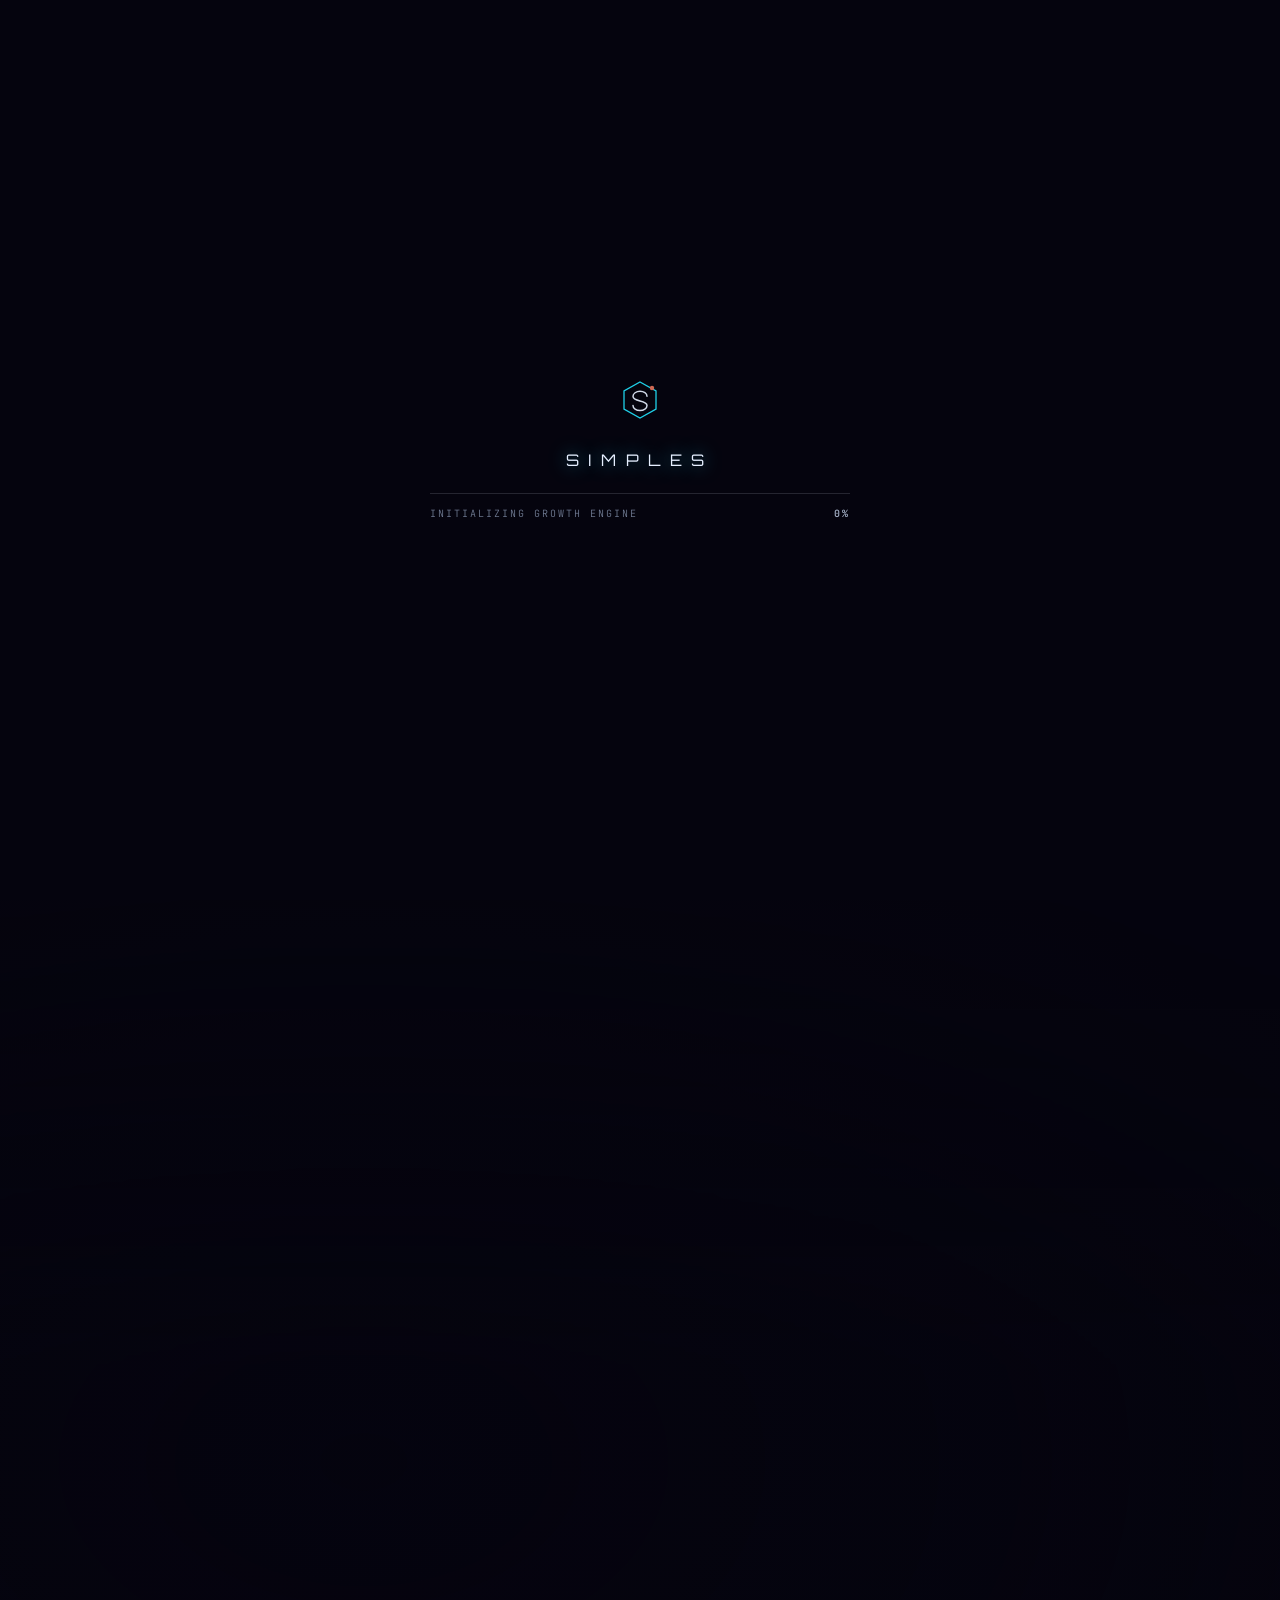
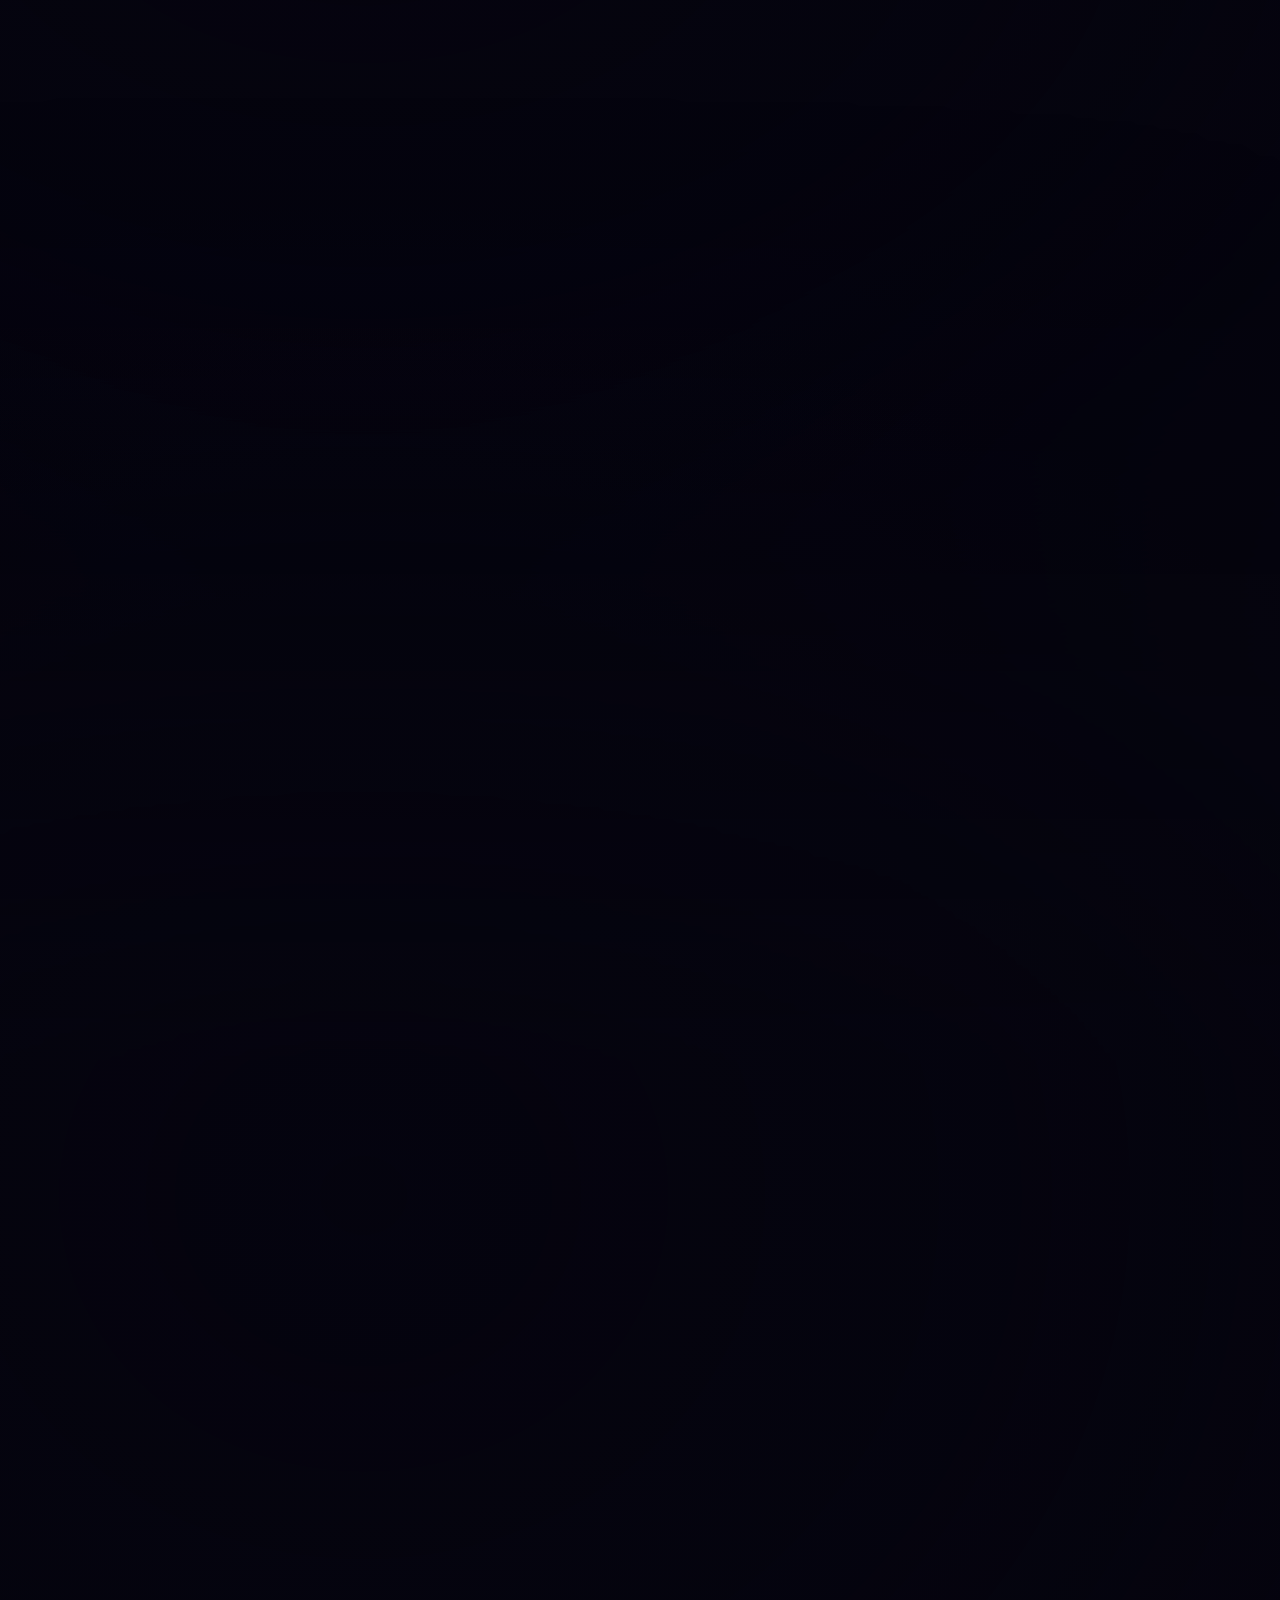
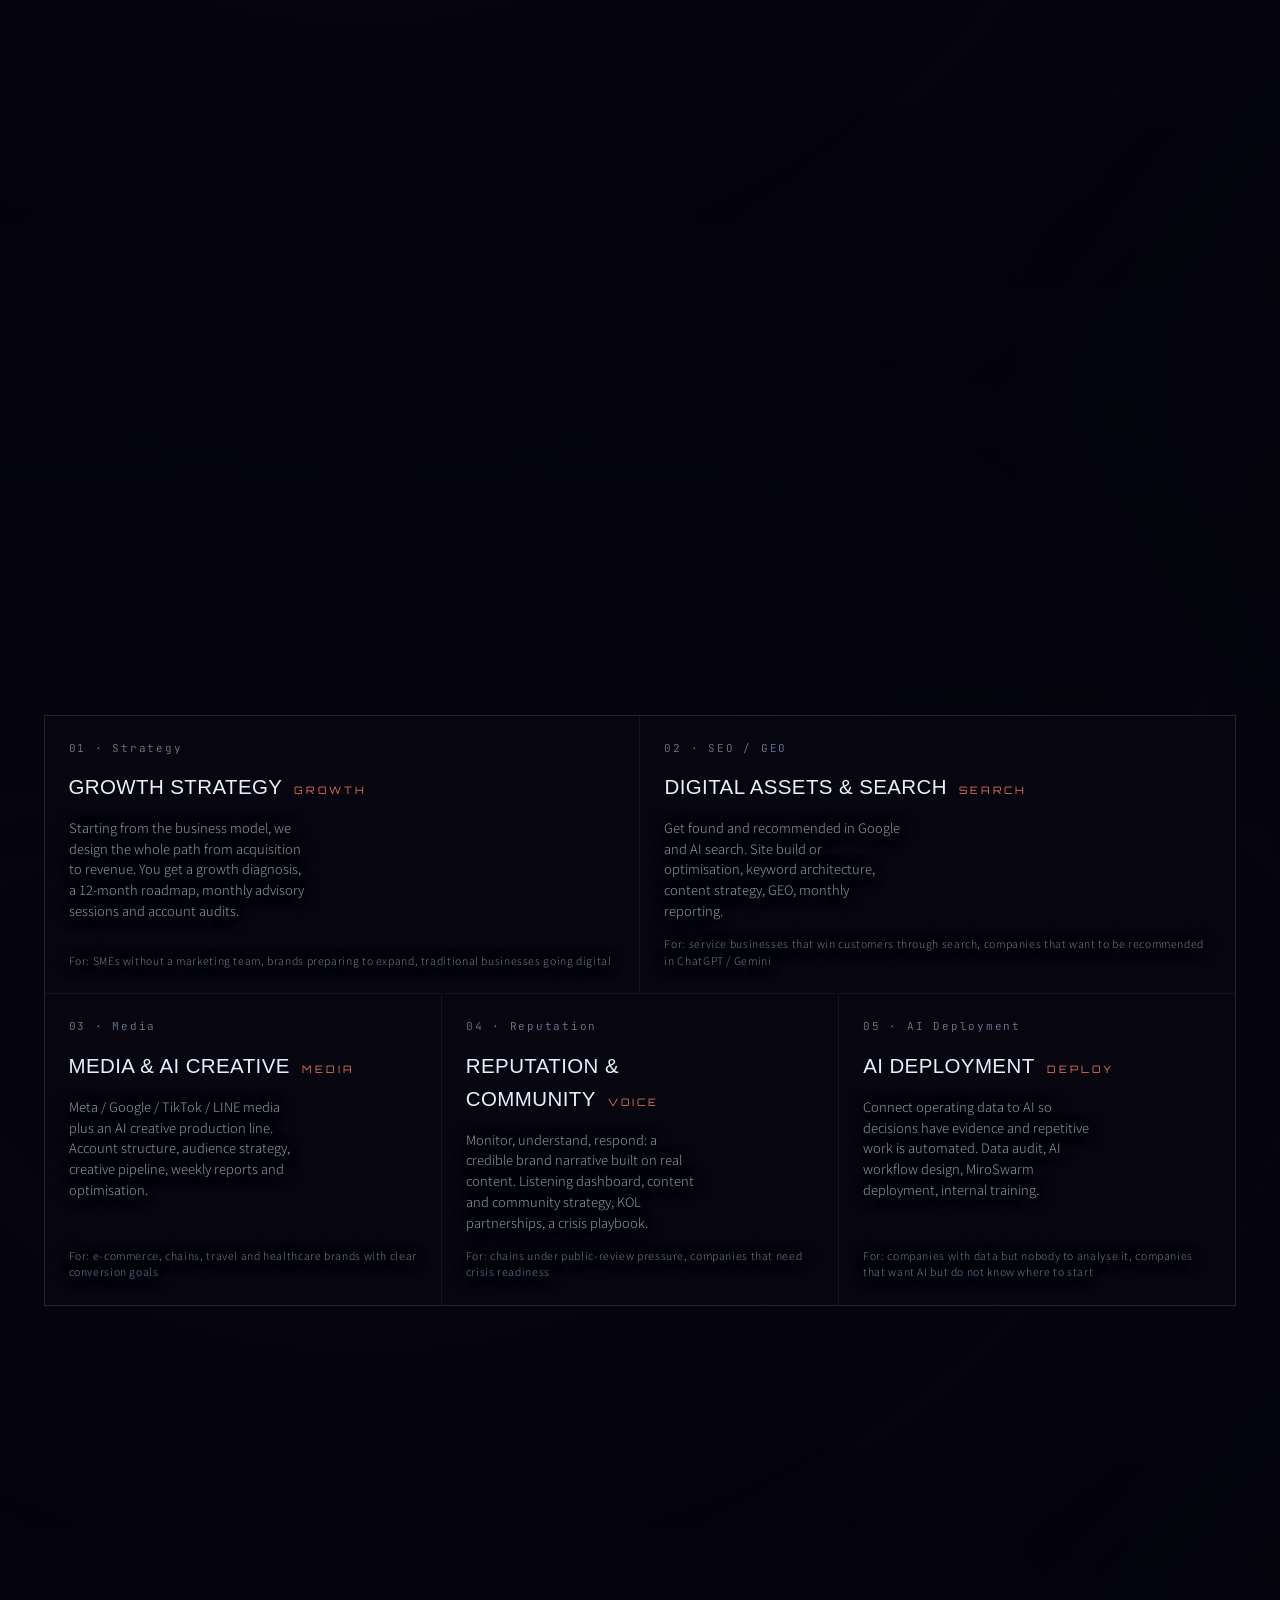
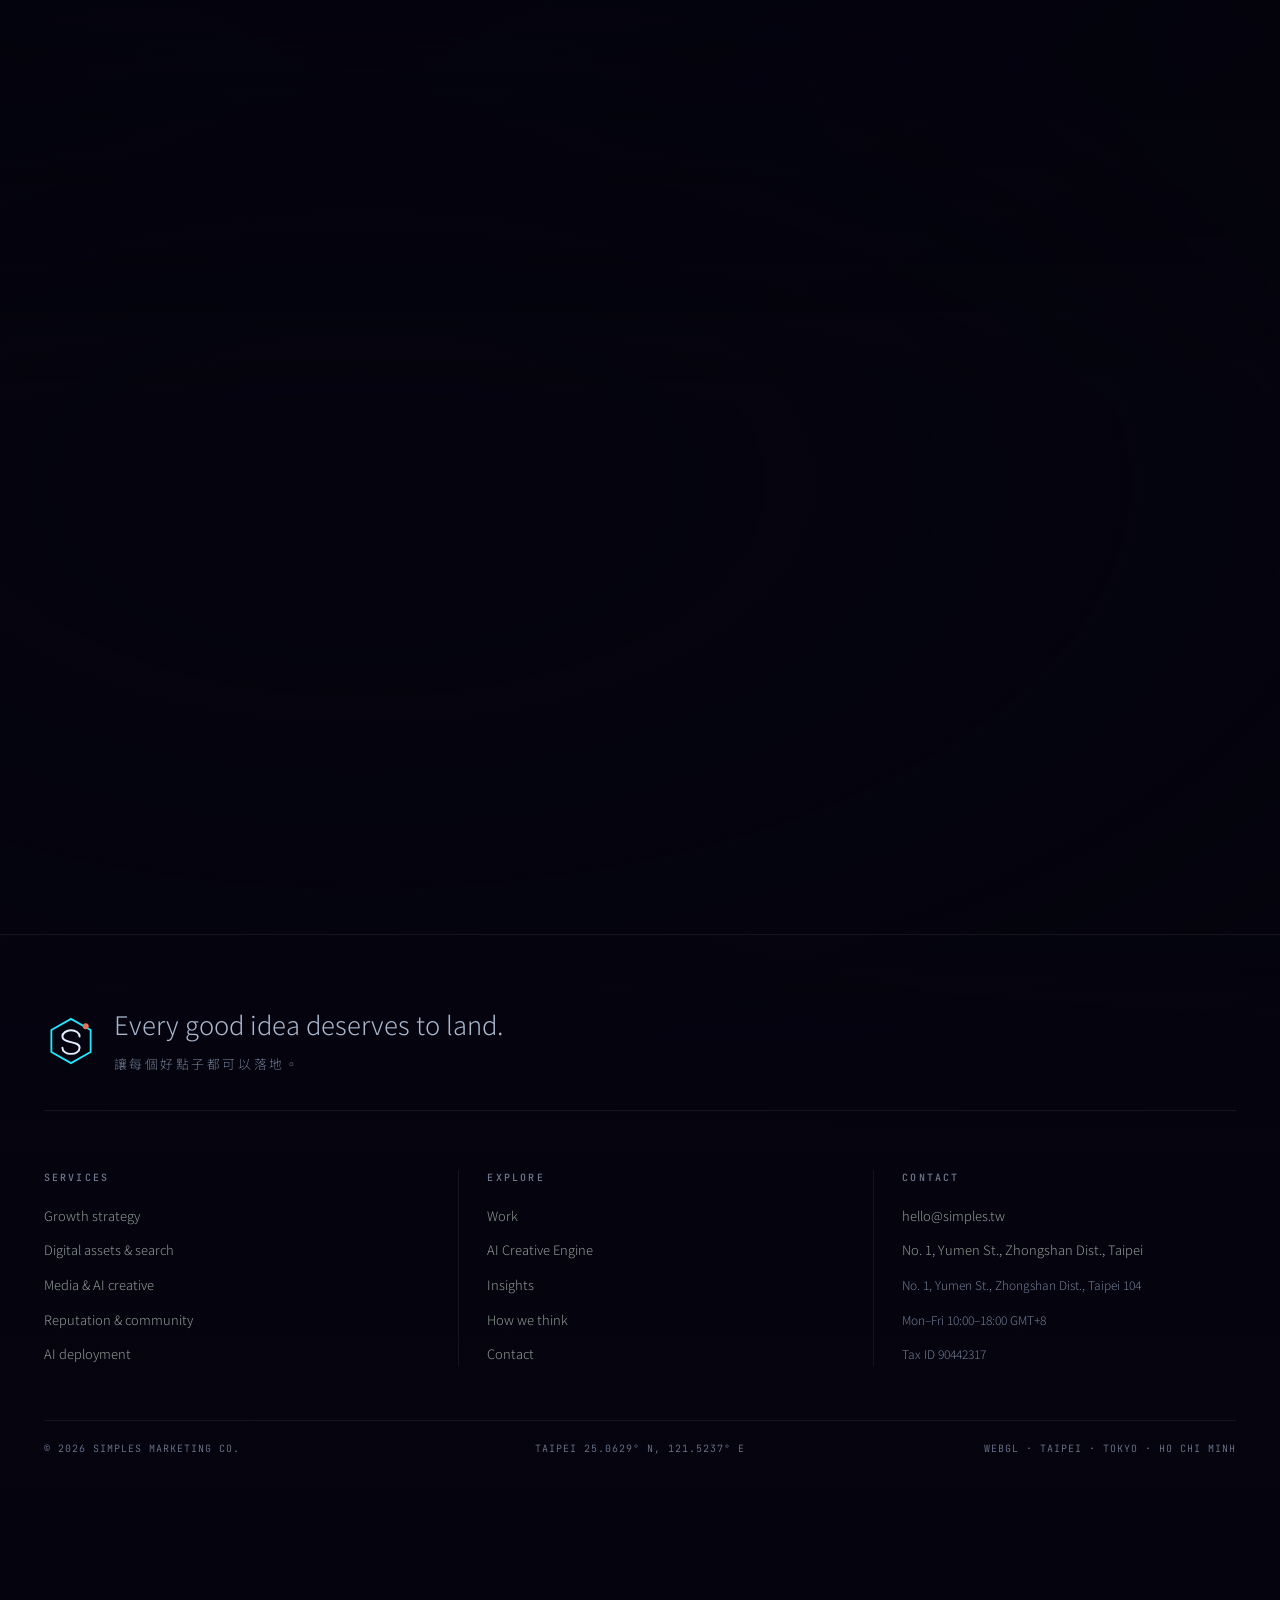
==== en/index.html @ 26baadcf "Make English a real page set under en/ instead of a runtime swap For search and AI indexing each lan" ====
<!DOCTYPE html>
<html lang="en" data-lang="en">
<head>
<meta charset="utf-8">
<meta name="viewport" content="width=device-width, initial-scale=1, viewport-fit=cover">
<title>Simples | Every good idea deserves to land</title>
<meta name="description" content="Simples is a Taipei marketing consultancy that works with AI and systems thinking. Strategy, search, media, reputation, AI deployment — turning &quot;why customers buy&quot; into a system that can be understood, repeated and scaled.">
<meta property="og:title" content="Simples | Every good idea deserves to land">
<meta property="og:description" content="A marketing consultancy that works with AI and systems thinking. Strategy, search, media, reputation, AI deployment.">
<meta property="og:locale" content="en_US">
<link rel="icon" href="data:image/svg+xml,%3Csvg xmlns='http://www.w3.org/2000/svg' viewBox='0 0 32 32'%3E%3Crect width='32' height='32' fill='%2305040e'/%3E%3Cpath d='M16 3l12 7v13l-12 7-12-7V10z' fill='none' stroke='%2322e6ff' stroke-width='1.6'/%3E%3Ccircle cx='24' cy='8' r='2.2' fill='%23e5745c'/%3E%3C/svg%3E">
<link rel="canonical" href="https://simples.com.tw/en/">
<link rel="alternate" hreflang="zh-Hant-TW" href="https://simples.com.tw/">
<link rel="alternate" hreflang="en" href="https://simples.com.tw/en/">
<link rel="alternate" hreflang="x-default" href="https://simples.com.tw/">
<link rel="stylesheet" href="../secret-pathways-assets/fonts.css">
<link rel="preconnect" href="https://fonts.googleapis.com">
<link rel="preconnect" href="https://fonts.gstatic.com" crossorigin>
<link rel="stylesheet" href="https://fonts.googleapis.com/css2?family=Noto+Sans+TC:wght@300;400;500;700&family=Orbitron:wght@500;700;900&family=JetBrains+Mono:wght@400;500&display=swap">
<style>
/* ============================================================= tokens */
:root{
  --ink:#05040e;          /* page black, a shade of violet in it */
  --ink-2:#0b0918;        /* raised black */
  --bone:#e6efff;         /* the cold white of the wordmark */
  --bone-dim:#a9b6cc;
  --muted:#6f7a92;
  --line:rgba(230,239,255,.13);
  --line-soft:rgba(230,239,255,.07);
  --neon:#22e6ff;         /* the cyan every tube on the page burns */
  --neon-dim:#0fb3c9;
  --coral:#e5745c;        /* the signage colour, carried over from the brand */
  --coral-hot:#ff8a66;
  --vermilion:#e5745c;    /* legacy names, kept so the grammar above still reads */
  --ember:#ff8a66;
  --gold:#22e6ff;
  --pad:clamp(20px, 3.4vw, 56px);
  --nav-h:84px;
  --ease:cubic-bezier(.22,.61,.36,1);
  --ease-out:cubic-bezier(.16,1,.3,1);
  --ease-io:cubic-bezier(.65,0,.35,1);
}
*,*::before,*::after{box-sizing:border-box}
html{ -webkit-text-size-adjust:100%; scroll-behavior:auto; }
body{
  margin:0; background:var(--ink); color:var(--bone);
  font-family:'Onest','Noto Sans TC','PingFang TC','Microsoft JhengHei',system-ui,sans-serif;
  font-weight:300; font-size:16px; line-height:1.6;
  -webkit-font-smoothing:antialiased; -moz-osx-font-smoothing:grayscale;
  overflow-x:hidden;
}
body.is-locked{ overflow:hidden; height:100vh; }
::selection{ background:var(--neon); color:var(--ink); }
img{max-width:100%;display:block}
a{color:inherit;text-decoration:none}
button{font:inherit;color:inherit;background:none;border:0;cursor:pointer}

/* ============================================================= layers */
#gl{
  position:fixed; inset:0; width:100%; height:100%;
  display:block; z-index:0; background:#05040e;
}
#grain{
  position:fixed; inset:-1px; z-index:60; pointer-events:none;
  opacity:.055; mix-blend-mode:overlay;
  background-repeat:repeat; background-size:180px 180px;
}
#vignette{
  position:fixed; inset:0; z-index:55; pointer-events:none;
  background:radial-gradient(125% 95% at 50% 42%, transparent 40%, rgba(3,2,9,.55) 100%);
}
.page{ position:relative; z-index:10; }

/* ============================================================= type */
.eyebrow{
  font-size:10px; font-weight:500; letter-spacing:.22em; text-transform:uppercase;
  color:var(--bone-dim); text-shadow:0 1px 16px rgba(4,3,12,.9);
}
.jp{ font-family:'Noto Sans TC','NotoJP','Onest',sans-serif; font-weight:400; }
h1,h2,h3{ font-weight:400; margin:0; letter-spacing:-.005em; }
.display{
  text-transform:uppercase; line-height:1.055; letter-spacing:-.012em;
  font-weight:400; text-shadow:0 2px 34px rgba(4,3,12,.72);
}
.h-hero{ font-size:clamp(26px,3.05vw,46px); }
.h-sec{ font-size:clamp(30px,4.0vw,60px); }
.body-lg{ font-size:clamp(14px,1.02vw,17px); line-height:1.72; color:#b4bfb7; font-weight:300; text-shadow:0 1px 20px rgba(4,3,12,.88); }
.body{ font-size:14px; line-height:1.68; color:#9aa5a0; font-weight:300; text-shadow:0 1px 18px rgba(4,3,12,.85); }
.num{ font-size:clamp(26px,2.5vw,36px); font-weight:300; letter-spacing:-.02em; color:var(--bone); font-variant-numeric:tabular-nums; }

/* ============================================================= reveal */
[data-rv]{ opacity:0; }
[data-rv="up"]{ transform:translate3d(0,26px,0); }
[data-rv="fade"]{ transform:none; }
[data-rv].rv-in{ opacity:1; transform:none;
  transition:opacity .9s var(--ease-out), transform 1.05s var(--ease-out); }
.mask-line{ display:block; overflow:hidden; }
.mask-line:not(.word-reveal) > span{ display:block; transform:translate3d(0,110%,0); }
.rv-in .mask-line:not(.word-reveal) > span, .mask-line:not(.word-reveal).rv-in > span{ transform:none; }
.mask-line:not(.word-reveal) > span{ transition:transform 1.05s var(--ease-out); }
.word-mask{ display:inline-block; overflow:hidden; vertical-align:top; }
.word{
  display:inline-block; opacity:0; transform:translate3d(0,112%,0); will-change:transform,opacity;
  transition:transform .82s var(--ease-out), opacity .5s var(--ease-out);
  transition-delay:var(--word-delay,0ms);
}
.word-reveal.rv-in .word{ opacity:1; transform:none; }
.ph{ white-space:nowrap; }

/* ============================================================= preloader */
#pre{
  position:fixed; inset:0; z-index:100; background:#05040e;
  display:flex; align-items:center; justify-content:center;
  transition:opacity .8s var(--ease), visibility .8s;
}
#pre.done{ opacity:0; visibility:hidden; pointer-events:none; }
.pre-in{ width:min(420px,74vw); text-align:center; }
.pre-mark{ margin:0 auto 26px; width:44px; height:44px; opacity:.9; }
.pre-mark svg{ width:100%; height:100%; display:block; }
.pre-jp{ font-size:12px; letter-spacing:.5em; color:var(--bone-dim); margin-bottom:20px; }
.pre-bar{ position:relative; height:1px; background:rgba(230,239,255,.14); overflow:hidden; }
.pre-bar i{ position:absolute; inset:0 100% 0 0; background:var(--bone); transition:right .35s linear; }
.pre-meta{ display:flex; justify-content:space-between; margin-top:12px;
  font-size:10px; letter-spacing:.2em; text-transform:uppercase; color:var(--muted); }
.pre-meta b{ font-weight:500; color:var(--bone-dim); font-variant-numeric:tabular-nums; }

/* ============================================================= nav */
.nav{
  /* Width comes from --vw, not from right:0. A fixed element resolves its
     inset against the initial containing block, and the page's own horizontal
     overflow makes that block wider than the screen — 437 against a 390 phone,
     860 against a 768 tablet — which carried the burger off the right edge.
     --vw is the layout viewport, written on every resize. */
  position:fixed; top:0; left:0; width:var(--vw, 100%); height:var(--nav-h); z-index:50;
  display:flex; align-items:center; gap:24px; padding:0 var(--pad);
  transition:transform .55s var(--ease);
}
/* The sticky wash sits on its own layer rather than on the bar. A
   backdrop-filter promotes its element to the containing block for any
   position:fixed descendant, and the bar holds the mobile menu sheet — put the
   blur here and the sheet was measured against an 84px bar instead of the
   frame, for as long as the blur took to fade. */
.nav::before{
  content:''; position:absolute; inset:0; z-index:-1; pointer-events:none;
  background:rgba(5,4,14,.62);
  backdrop-filter:blur(14px) saturate(1.1); -webkit-backdrop-filter:blur(14px) saturate(1.1);
  opacity:0; transition:opacity .5s linear;
}
.nav.stuck::before{ opacity:1; }
.nav::after{
  content:''; position:absolute; left:var(--pad); right:var(--pad); bottom:0; height:1px;
  background:var(--line-soft); opacity:0; transition:opacity .5s;
}
.nav.stuck::after{ opacity:1; }
.nav.hide{ transform:translate3d(0,-101%,0); }
.brand{ display:flex; align-items:center; gap:11px; flex:0 0 auto; }
.brand svg{ width:34px; height:34px; display:block; }
.brand-tx{ display:flex; flex-direction:column; line-height:1; gap:3px; }
.brand-tx b{ font-size:12px; font-weight:500; letter-spacing:.26em; }
.brand-tx i{ font-style:normal; font-size:8px; letter-spacing:.34em; color:var(--muted); }
.nav-links{ display:flex; gap:clamp(18px,2.6vw,46px); margin-left:auto; }
.nav-link{
  position:relative; font-size:11px; font-weight:500; letter-spacing:.2em; text-transform:uppercase;
  color:var(--bone-dim); display:block; height:15px; line-height:15px; overflow:hidden;
}
.nav-link span{ display:block; height:15px; line-height:15px; transition:transform .55s var(--ease-out), color .3s; }
.nav-link .alt{ position:absolute; inset:0; transform:translate3d(0,100%,0); color:var(--bone); letter-spacing:.32em; }
.nav-link:hover span{ transform:translate3d(0,-100%,0); }
.nav-link:hover .alt{ transform:none; }
.nav-link.on{ color:var(--bone); }
.nav-link.on::after{ content:''; position:absolute; left:0; bottom:0; width:100%; height:1px; background:var(--vermilion); }
.nav-burger{ margin-left:clamp(18px,2.6vw,42px); width:26px; height:16px; position:relative; flex:0 0 auto; }
.nav-burger i{ position:absolute; right:0; height:1.5px; background:var(--bone); transition:width .45s var(--ease-out), transform .45s var(--ease-out); }
.nav-burger i:nth-child(1){ top:4px; width:26px; }
.nav-burger i:nth-child(2){ top:11px; width:17px; }
.nav-burger:hover i:nth-child(2){ width:26px; }
.nav-burger:hover i:nth-child(1){ width:17px; }

/* ============================================================= hero */
.hero{ position:relative; min-height:100svh; padding:0 var(--pad); display:flex; flex-direction:column; }
.hero::before{ content:''; position:absolute; left:0; right:0; top:0; height:46%; pointer-events:none;
  background:linear-gradient(rgba(4,3,13,.72), rgba(4,3,13,.34) 46%, transparent); }
.hero-top{ padding-top:calc(var(--nav-h) + clamp(12px,2.6vh,34px)); max-width:min(560px,46vw); position:relative; z-index:2; }
.hero-top .eyebrow{ display:flex; align-items:center; gap:10px; margin-bottom:20px; }
.hero-top .eyebrow .dot{ width:5px; height:5px; border-radius:50%; background:var(--vermilion); box-shadow:0 0 10px var(--vermilion); }
.hero h1{ margin-bottom:18px; }
.hero-sub{ max-width:322px; text-shadow:0 1px 26px rgba(4,3,12,.95); }
.hero-spacer{ flex:1 1 auto; min-height:clamp(140px,26vh,300px); }
.hero-foot{ padding-bottom:clamp(22px,4.2vh,42px); position:relative; z-index:2; }
.hero-cue{ display:flex; align-items:center; justify-content:flex-end; gap:12px; margin-bottom:14px;
  font-size:9px; letter-spacing:.3em; text-transform:uppercase; color:var(--muted); }
.hero-cue .track{ width:54px; height:1px; background:var(--line); position:relative; overflow:hidden; }
.hero-cue .track i{ position:absolute; inset:0; background:var(--bone); transform-origin:left;
  animation:cue 2.8s var(--ease-io) infinite; }
.chapters{
  display:grid; grid-template-columns:repeat(4,1fr); gap:clamp(14px,2.4vw,40px);
  border-top:1px solid var(--line-soft); padding-top:18px;
}
.chip{ display:flex; gap:14px; align-items:flex-start; cursor:pointer; }
.chip .num{ line-height:1; flex:0 0 auto; transition:color .4s, transform .5s var(--ease-out); }
.chip .tx{ min-width:0; padding-top:3px; }
.chip b{ display:block; font-size:10px; font-weight:500; letter-spacing:.2em; text-transform:uppercase;
  color:var(--bone-dim); margin-bottom:6px; transition:color .4s;
  text-shadow:0 1px 16px rgba(4,3,12,.9); }
.chip p{ margin:0; font-size:11px; line-height:1.5; color:#7d8781; max-width:22ch;
  transition:color .4s; }
.chip:hover .num{ color:var(--ember); transform:translate3d(0,-2px,0); }
.chip:hover b{ color:var(--bone); }
.chip:hover p{ color:var(--bone-dim); }
.chip.on .num{ color:var(--ember); }
.chip.on b{ color:var(--bone); }
/* the floating window: a generated Sanmon still carried over the hero */
.peek{
  position:absolute; z-index:2; right:clamp(78px,11vw,190px); top:clamp(132px,25vh,238px);
  width:clamp(150px,16vw,262px); display:block;
  transition:transform .8s var(--ease-out);
}
.peek-fr{ display:block; aspect-ratio:16/10;
  background:linear-gradient(180deg, rgba(4,3,13,.04) 24%, rgba(4,3,13,.48) 100%),
    url('../secret-pathways-assets/cases/engine-billboards.webp') center / cover no-repeat;
  outline:1px solid rgba(230,239,255,.16); outline-offset:-1px;
  box-shadow:0 34px 70px -30px rgba(0,0,0,.9); transition:outline-color .5s; }
.peek:hover{ transform:translate3d(0,-5px,0); }
.peek:hover .peek-fr{ outline-color:rgba(230,239,255,.42); }
.peek-play{ position:absolute; top:0; right:0; left:0; bottom:auto; aspect-ratio:16/10;
  display:grid; place-items:center; pointer-events:none; }
.peek-play svg{ width:clamp(30px,3.2vw,46px); height:auto; filter:drop-shadow(0 2px 12px rgba(0,0,0,.7));
  transition:transform .55s var(--ease-out); }
.peek:hover .peek-play svg{ transform:scale(1.14); }
.peek-cap{ display:flex; align-items:baseline; gap:9px; margin-top:9px; }
.peek-cap b{ font-size:11px; font-weight:400; letter-spacing:.24em; color:var(--bone-dim); }
.peek-cap i{ font-style:normal; font-size:9px; letter-spacing:.2em; text-transform:uppercase; color:var(--muted); }
@media (max-width:820px){ .peek{ display:none; } }

.hero-side{
  position:absolute; z-index:2; right:var(--pad); top:50%; transform:translateY(-50%);
  display:flex; flex-direction:column; align-items:center; gap:14px; pointer-events:none;
}
.hero-side .v{ writing-mode:vertical-rl; font-size:13px; letter-spacing:.62em; color:rgba(230,239,255,.5); }
@keyframes cue{ 0%{transform:scaleX(0)} 42%{transform:scaleX(1)} 100%{transform:scaleX(1) translateX(100%)} }

/* ============================================================= sections */
.sec{ position:relative; padding:clamp(88px,15vh,190px) var(--pad); }
.sec::before{
  content:''; position:absolute; inset:-22% -4%; z-index:-1; pointer-events:none;
  background:radial-gradient(110% 62% at 30% 50%, rgba(5,4,15,.88), rgba(5,4,15,.62) 42%, rgba(5,4,15,.18) 74%, rgba(5,4,15,0));
  /* A chapter's scrim is there to hold its own copy off the sanctuary, and it
     is inset -22% so its edges never land as a seam. That overshoot, plus the
     section's top padding, means it was washing most of a screen of scene
     above the chapter — the frame stayed masked long after the hero had let
     go of it. The mask takes the top of it back off: nothing at the very top,
     full strength by the time the chapter's own first line arrives. */
  -webkit-mask-image:linear-gradient(transparent, #000 44%);
          mask-image:linear-gradient(transparent, #000 44%);
}
#pathways::before{ background:radial-gradient(108% 64% at 50% 50%, rgba(5,4,15,.70), rgba(5,4,15,.44) 50%, rgba(5,4,15,0)); }
#eternity::before{ background:radial-gradient(82% 58% at 50% 46%, rgba(5,4,15,.26), rgba(5,4,15,.66) 56%, rgba(5,4,15,.90) 82%, rgba(5,4,15,0)); }
.foot::before{
  content:''; position:absolute; inset:0; z-index:-1; pointer-events:none;
  background:linear-gradient(rgba(5,4,15,.55), rgba(5,4,15,.94) 40%, rgba(5,4,15,.98));
}
.sec-head{ display:flex; align-items:baseline; gap:16px; margin-bottom:clamp(30px,5vh,66px); }
.sec-head .k{ font-size:10px; font-weight:500; letter-spacing:.24em; text-transform:uppercase; color:var(--muted); }
.sec-head .k b{ color:var(--vermilion); font-weight:500; }
.rule{ flex:1 1 auto; height:1px; background:var(--line-soft); }

/* — chapter I: the gate */
.gate-grid{ display:grid; grid-template-columns:minmax(0,1.02fr) minmax(0,1fr); gap:clamp(28px,5vw,90px); align-items:start; }
.gate-grid h2{ max-width:11ch; }
.gate-copy{ padding-top:6px; }
.gate-copy .lead{ font-size:clamp(15px,1.16vw,19px); line-height:1.66; color:#c2cdc5; text-shadow:0 1px 20px rgba(4,3,12,.9); }
.gate-copy .lead + p{ margin-top:20px; }
.arrowlink{ display:inline-flex; align-items:center; gap:12px; margin-top:34px;
  font-size:11px; font-weight:500; letter-spacing:.2em; text-transform:uppercase; color:var(--bone); }
.arrowlink .ar{ width:34px; height:34px; border:1px solid var(--line); border-radius:50%;
  display:grid; place-items:center; transition:background .45s var(--ease), border-color .45s, transform .5s var(--ease-out); }
.arrowlink .ar svg{ width:13px; height:13px; transition:transform .5s var(--ease-out); }
.arrowlink:hover .ar{ background:var(--bone); border-color:var(--bone); }
.arrowlink:hover .ar svg{ transform:translate3d(2px,-2px,0); }
.arrowlink:hover .ar svg path{ stroke:#05040e; }
.gate-stats{ display:flex; gap:clamp(24px,4vw,62px); margin-top:clamp(46px,8vh,96px); border-top:1px solid var(--line-soft); padding-top:24px; }
.gate-stats div b{ display:block; font-size:clamp(22px,2.1vw,32px); font-weight:300; letter-spacing:-.02em; }
.gate-stats div span{ font-size:10px; letter-spacing:.2em; text-transform:uppercase; color:var(--muted); }

/* — chapter II: pathways cards */
.cards{ display:grid; grid-template-columns:repeat(3,1fr); gap:clamp(10px,1.4vw,22px); align-items:start; }
.card{ position:relative; cursor:pointer; }
.card:nth-child(1){ transform:translateY(0); }
.card:nth-child(2){ transform:translateY(clamp(26px,5vw,74px)); }
.card:nth-child(3){ transform:translateY(clamp(52px,10vw,148px)); }
/* the frame is a hole punched in the page — the scene is rendered straight
   into this rectangle with a scissored viewport, so each card is a live
   window onto a different corner of the sanctuary */
.card-fr{
  position:relative; aspect-ratio:4/5; background:transparent;
  outline:1px solid var(--line-soft); outline-offset:-1px;
  transition:outline-color .5s var(--ease);
}
.card:hover .card-fr{ outline-color:rgba(230,239,255,.30); }
.card:nth-child(1) .card-fr{
  background:
    linear-gradient(180deg,rgba(4,3,13,.04) 36%,rgba(4,3,13,.72) 100%),
    url('../secret-pathways-assets/cases/retail-neon-street.webp') center / cover no-repeat;
}
.card:nth-child(2) .card-fr{
  background:
    linear-gradient(180deg,rgba(4,3,13,.06) 36%,rgba(4,3,13,.74) 100%),
    url('../secret-pathways-assets/cases/resort-pool-dusk.webp') center / cover no-repeat;
}
.card:nth-child(3) .card-fr{
  background:
    linear-gradient(180deg,rgba(4,3,13,.05) 36%,rgba(4,3,13,.74) 100%),
    url('../secret-pathways-assets/cases/clinic-room.webp') center 40% / cover no-repeat;
}
.card-fr::after{ content:''; position:absolute; inset:0;
  background:linear-gradient(transparent 46%, rgba(5,4,14,.80)); pointer-events:none; }
/* The fabric overdraws its card by CL_BLEED on every side so the billow and
   the contact shadow have somewhere to go, so the frame cannot clip it. The
   card's outline is not here at all: it is drawn in the cloth shader, where it
   can follow the folds instead of tracing the flat box behind them. */
.cloth-out{ position:absolute; pointer-events:none; z-index:1; }
.on-cloth{ background:none !important; outline:0 !important; overflow:visible; }
.on-cloth::after{ display:none; }

/* ------------------------------------------------- the lights in the stills
   The three plates each have one source in them — two blood moons and a lit
   stone lantern — and they are the only warm thing in an otherwise cold set of
   images. A glow laid over each one, screened so it adds light rather than
   painting over it, is enough to make a flat still look like it is burning.

   Two tracks per light, at durations that do not divide into each other: the
   wrapper swells, the gradient inside it pulses. One track on its own reads as
   a loop within a couple of seconds; two beating against each other do not
   come back around inside the time anyone looks at a card.

   The moon and the lantern are not the same event. A flame gutters — short,
   irregular, deep — so the lantern's track is written unevenly by hand. A moon
   only breathes through moving air, so the moons get a slow, shallow swell and
   nothing more. Giving them both a flicker is what makes this kind of thing
   look like a novelty; the difference is the whole effect. */
.card-fr{ isolation:isolate; }        /* keep the screen blend inside the card */
.glow{
  position:absolute; z-index:1; pointer-events:none;
  left:var(--gx); top:var(--gy); width:calc(var(--gr) * 2); aspect-ratio:1;
  translate:-50% -50%;                /* leaves transform free for the swell */
  mix-blend-mode:screen;
  animation:glow-swell var(--gt2) var(--ease-io) infinite alternate;
}
.glow::before{
  content:''; position:absolute; inset:0; border-radius:50%;
  background:radial-gradient(closest-side, var(--gc1), var(--gc2) 40%, transparent 72%);
  animation:glow-pulse var(--gt) var(--ease-io) infinite;
}
@keyframes glow-swell{ from{ transform:scale(.93); } to{ transform:scale(1.07); } }
@keyframes glow-pulse{ from{ opacity:.78; } 50%{ opacity:1; } to{ opacity:.78; } }
/* a flame does not breathe, it gutters */
@keyframes glow-flame{
  0%{ opacity:.74 }   6%{ opacity:.97 }  12%{ opacity:.63 }  19%{ opacity:.90 }
  27%{ opacity:.55 }  34%{ opacity:.94 } 42%{ opacity:.71 }  51%{ opacity:1 }
  58%{ opacity:.60 }  66%{ opacity:.88 } 74%{ opacity:.67 }  83%{ opacity:.96 }
  91%{ opacity:.72 } 100%{ opacity:.74 }
}
.glow--flame::before{ animation-name:glow-flame; }
.glow--flame{ animation-duration:var(--gt2); }
@media (prefers-reduced-motion:reduce){
  .glow, .glow::before{ animation:none; }
}
.no-webgl .card-fr{ background:linear-gradient(150deg,#0e1a2a,#08060f 62%,#2a1210); }
/* If WebGL will not start, the page stays a page: the scene simply becomes a
   still, and the wordmark moves from the 3-D layer into the document. */
.word-fb{ display:none; }
.no-webgl #gl, .no-webgl .peek-play{ display:none; }
/* fixed, or the gradient is measured against a 6000-pixel body box and the
   moon ends up somewhere around the curriculum table */
.no-webgl body{ background:
  radial-gradient(11vw 11vw at 73% 17%, rgba(255,150,110,.95), rgba(229,116,92,.62) 44%, rgba(120,40,30,.20) 64%, transparent 72%),
  radial-gradient(38vw 32vw at 50% 46%, rgba(34,200,230,.34), rgba(20,90,120,.18) 54%, transparent 74%),
  radial-gradient(120% 80% at 50% 0%, rgba(90,70,170,.20), transparent 60%), #05040e;
  background-attachment:fixed; }
.no-webgl .peek-fr{ background:linear-gradient(160deg,#122a34,#08060f 55%,#2a1410); }
.no-webgl .word-fb{
  display:block; position:absolute; left:0; right:0; bottom:16%; z-index:1;
  font-family:'Orbitron','Onest',sans-serif; font-weight:900; font-size:14.6vw; line-height:.78;
  letter-spacing:.06em; text-align:center; pointer-events:none;
  background:linear-gradient(#d6faff, #22e6ff 70%, #0fb3c9); -webkit-background-clip:text; background-clip:text;
  color:transparent;
}
/* The live hero has no foot scrim, but the fallback still needs one: there it
   stands on a bright CSS sky rather than a night scene, and the chips and the
   wordmark have nothing else holding them off it. So this carries the whole
   declaration now rather than re-colouring one it used to inherit. */
.no-webgl .hero::after{ content:''; position:absolute; left:0; right:0; bottom:0; height:34%;
  pointer-events:none; background:linear-gradient(transparent, rgba(4,3,12,.72) 52%, rgba(4,3,12,.96)); }
.no-webgl .sec::before, .no-webgl #pathways::before, .no-webgl #eternity::before{ background:none; }
.card-lab{ position:absolute; left:16px; right:16px; bottom:14px; z-index:2;
  display:flex; align-items:flex-end; justify-content:space-between; gap:10px; }
.card-lab b{ font-size:clamp(13px,1.15vw,17px); font-weight:400; letter-spacing:.02em; text-transform:uppercase; }
.card-lab .jp{ font-size:11px; letter-spacing:.3em; color:rgba(230,239,255,.62); }
.card-ar{ position:absolute; top:14px; right:14px; z-index:2; width:26px; height:26px;
  opacity:0; transform:translate3d(-4px,4px,0); transition:.5s var(--ease-out); }
.card:hover .card-ar{ opacity:1; transform:none; }
.card-meta{ display:flex; justify-content:space-between; margin-top:12px;
  font-size:10px; letter-spacing:.16em; text-transform:uppercase; color:var(--muted); }

/* — chapter III: curriculum */
.cur-head{ display:grid; grid-template-columns:minmax(0,1fr) minmax(0,.72fr); gap:clamp(28px,5vw,90px); align-items:end; margin-bottom:clamp(34px,6vh,72px); }
.cur-head h2{ max-width:13ch; }
.cur{ border-top:1px solid var(--line-soft); }
.les{
  position:relative; display:grid; align-items:center;
  grid-template-columns:64px minmax(0,1.05fr) minmax(0,1.25fr) 86px;
  gap:clamp(14px,2.4vw,40px);
  padding:clamp(20px,2.4vw,30px) 0; border-bottom:1px solid var(--line-soft);
  cursor:pointer; transition:padding .5s var(--ease-out);
}
.les::before{ content:''; position:absolute; left:calc(var(--pad) * -1); right:0; top:0; bottom:0;
  background:linear-gradient(90deg, rgba(229,116,92,.09), transparent 46%);
  opacity:0; transition:opacity .55s var(--ease); pointer-events:none; }
.les:hover::before{ opacity:1; }
.les:hover{ padding-left:clamp(8px,1.2vw,18px); }
.les .k{ font-size:11px; letter-spacing:.16em; color:var(--muted); font-variant-numeric:tabular-nums; transition:color .4s; }
.les:hover .k{ color:var(--vermilion); }
.les h3{ font-size:clamp(16px,1.5vw,23px); font-weight:400; letter-spacing:-.005em; }
.les h3 em{ font-style:normal; font-size:.72em; color:var(--muted); margin-left:12px; letter-spacing:.24em; }
.les p{ margin:0; font-size:13px; line-height:1.6; color:#909b95; text-shadow:0 1px 16px rgba(4,3,12,.92); }
.les .t{ text-align:right; font-size:11px; letter-spacing:.14em; color:#8b958f; font-variant-numeric:tabular-nums; text-shadow:0 1px 16px rgba(4,3,12,.92); }
.les .bar{ position:absolute; left:0; bottom:-1px; height:1px; width:100%; background:var(--vermilion);
  transform:scaleX(0); transform-origin:left; transition:transform .7s var(--ease-out); }
.les:hover .bar{ transform:scaleX(1); }

/* — chapter IV: eternity */
.fin{ min-height:100svh; display:flex; flex-direction:column; justify-content:center; align-items:center; text-align:center; }
.fin .eyebrow{ margin-bottom:26px; }
.fin h2{ font-size:clamp(38px,7.4vw,124px); line-height:.94; letter-spacing:-.03em; text-transform:uppercase; }
.fin p{ max-width:44ch; margin:26px auto 0; }
.cta{
  position:relative; display:inline-flex; align-items:center; gap:14px; margin-top:44px;
  padding:17px 30px; border:1px solid var(--line); border-radius:100px; overflow:hidden;
  font-size:11px; font-weight:500; letter-spacing:.22em; text-transform:uppercase;
  transition:color .45s var(--ease), border-color .45s;
}
.cta i{ position:absolute; inset:0; background:var(--bone); transform:translate3d(0,101%,0);
  transition:transform .62s var(--ease-out); z-index:-1; }
.cta span,.cta svg{ position:relative; z-index:1; }
.cta:hover{ color:#05040e; border-color:var(--bone); }
.cta:hover i{ transform:none; }
.cta:hover svg path{ stroke:#05040e; }

/* — footer */
.foot{ position:relative; padding:clamp(50px,8vh,96px) var(--pad) clamp(26px,4vh,40px);
  border-top:1px solid var(--line-soft); }
.foot-grid,.foot-base{ position:relative; }
.foot-grid{ display:grid; grid-template-columns:minmax(0,1.4fr) repeat(3,minmax(0,.6fr)); gap:clamp(22px,4vw,60px); }
.foot h4{ margin:0 0 16px; font-size:10px; font-weight:500; letter-spacing:.22em; text-transform:uppercase; color:var(--muted); }
.foot ul{ list-style:none; margin:0; padding:0; display:flex; flex-direction:column; gap:9px; }
.foot li a{ font-size:13px; color:#8f9a93; transition:color .35s; }
.foot li a:hover{ color:var(--bone); }
.foot-brand p{ margin:16px 0 0; max-width:34ch; font-size:13px; color:#79847e; }
.foot-base{ display:flex; justify-content:space-between; align-items:center; gap:20px; flex-wrap:wrap;
  margin-top:clamp(38px,6vh,74px); padding-top:20px; border-top:1px solid var(--line-soft);
  font-size:10px; letter-spacing:.16em; text-transform:uppercase; color:var(--muted); }

/* ============================================================= progress rail */
.rail{ position:fixed; right:calc(var(--pad) - 4px); top:50%; transform:translateY(-50%); z-index:45;
  display:flex; flex-direction:column; gap:12px; align-items:center; }
.rail button{ width:22px; height:10px; display:grid; place-items:center; }
.rail i{ display:block; width:14px; height:1px; background:rgba(230,239,255,.26); transition:.5s var(--ease-out); }
.rail button.on i{ width:22px; background:var(--bone); }
.rail button:hover i{ width:22px; background:var(--bone-dim); }

/* ============================================================= cursor */
.cur-dot{ position:fixed; z-index:80; top:0; left:0; width:26px; height:26px; margin:-13px 0 0 -13px;
  border:1px solid rgba(230,239,255,.42); border-radius:50%; pointer-events:none;
  transition:width .35s var(--ease-out), height .35s var(--ease-out), margin .35s var(--ease-out),
             background .35s, border-color .35s, opacity .3s; opacity:0; }
.cur-dot.act{ width:52px; height:52px; margin:-26px 0 0 -26px; background:rgba(230,239,255,.07); border-color:rgba(230,239,255,.6); }
@media (hover:hover) and (pointer:fine){ .cur-dot{ opacity:1 } }

/* ============================================================= responsive */
@media (max-width:1080px){
  .hero-top{ max-width:none; }
  .gate-grid{ grid-template-columns:1fr; gap:26px; }
  .cur-head{ grid-template-columns:1fr; gap:18px; }
  .les{ grid-template-columns:44px minmax(0,1fr) 74px; }
  .les p{ display:none; }
  .foot-grid{ grid-template-columns:1fr 1fr; }
}
@media (max-width:820px){
  .nav-links{
    display:flex; position:fixed; top:0; right:0; bottom:0; width:min(84vw,360px);
    padding:calc(var(--nav-h) + 28px) var(--pad) 34px; flex-direction:column; align-items:flex-start; gap:0;
    background:rgba(4,3,13,.98); border-left:1px solid var(--line-soft);
    transform:translate3d(100%,0,0); opacity:0; visibility:hidden; pointer-events:none;
    transition:transform .65s var(--ease-out), opacity .4s, visibility 0s linear .65s;
  }
  .nav.menu-open .nav-links{
    transform:none; opacity:1; visibility:visible; pointer-events:auto; transition-delay:0s;
  }
  .nav-links .nav-link{
    width:100%; height:auto; padding:17px 0; overflow:visible; border-bottom:1px solid var(--line-soft);
    font-size:17px; line-height:1.2;
  }
  .nav-links .nav-link span{ height:auto; line-height:1.2; transform:none !important; }
  .nav-links .nav-link .alt{ position:static; margin-top:6px; font-size:10px; color:var(--muted); }
  /* The links panel leaves the flow to become the slide-in sheet, taking its
     margin-left:auto with it, so without this the burger sits tucked against
     the wordmark instead of out at the edge where a thumb reaches. */
  /* A transform *or* a backdrop-filter makes an element the containing block
     for its position:fixed descendants. This panel is a child of the bar, so
     once the bar went sticky and started hiding on scroll the open panel was
     measured against the bar instead of the viewport: 146px tall, dragged off
     the top, with the page showing through beside it. Neither may apply while
     the sheet is open — it covers the frame, so there is nothing left to blur. */
  /* A hide transform still promotes the bar, so drop it the instant the sheet
     opens. Without transition:none it eases out over .55s and the sheet spends
     that whole time measured against the bar. */
  .nav.menu-open{ transform:none; transition:none; }
  .nav-burger{ margin-left:auto; }
  .nav-burger.active i:nth-child(1){ top:7px; width:26px; transform:rotate(45deg); }
  .nav-burger.active i:nth-child(2){ top:7px; width:26px; transform:rotate(-45deg); }
  html.nav-open,html.nav-open body{ overflow:hidden; }
  .rail{ display:none; }
  .hero-side{ display:none; }
  .chapters{ grid-template-columns:repeat(2,1fr); gap:18px 14px; }
  .chip p{ font-size:10px; }
  .cards{ grid-template-columns:1fr; gap:14px; }
  .card:nth-child(2),.card:nth-child(3){ transform:none; }
  .gate-stats{ flex-wrap:wrap; gap:20px 34px; }
  .foot-grid{ grid-template-columns:1fr; }
  .hero-cue{ display:none; }
}
/* ================================================== section layouts (B set)
   The six sections ship their B compositions — hero split, story spread,
   gardens mosaic, chapter atlas, gallery closing, manifesto footer. They are
   keyed off stable body data attributes so the rules above keep reading as
   the plain grammar of the page and every B override stays in one block.   */

/* — hero B · split: an editorial reading column holds the left, a compact
     numbered index sits under it, and the live scene window becomes a low,
     right-hand counterweight. The scene itself remains untouched.

     The column carried a 90° scrim over the left three-quarters of the frame.
     It has gone: the sanctuary is already near-black behind the reading, and
     measured against it the copy loses almost nothing without it — the
     headline 15.98:1 to 15.47:1, the standfirst 7.94:1 to 7.75:1, the index
     16.11:1 to 16.08:1, all far past what either needs. It was darkening the
     approach, the gate and the lower steps to buy half a point of contrast
     nobody was short of. */
body[data-layout-hero="b"] .hero-top{ margin-left:0; max-width:min(590px,46vw); }
body[data-layout-hero="b"] .hero-foot{ width:min(480px,40vw); margin-left:0; }
body[data-layout-hero="b"] .hero-cue{ justify-content:flex-start; }
body[data-layout-hero="b"] .chapters{ grid-template-columns:repeat(4,minmax(0,1fr)); gap:12px; }
body[data-layout-hero="b"] .chip{ position:relative; flex-direction:column; gap:0; }
body[data-layout-hero="b"] .chip .num{ font-size:clamp(29px,3.1vw,48px); }
body[data-layout-hero="b"] .chip .tx{ padding-top:8px; }
body[data-layout-hero="b"] .chip p{ font-size:10.5px; max-width:none; }
/* the live window drops into the open right corner, away from the reading
   column and the oversized 3-D wordmark */
body[data-layout-hero="b"] .peek{
  left:auto; right:var(--pad); top:auto; bottom:clamp(38px,7vh,96px);
}
body[data-layout-hero="b"] .peek-cap b.jp{ font-size:clamp(20px,2.2vw,34px); letter-spacing:.18em; }
/* The Japanese title reads down the right edge, hung under the navigation —
   the one mark on that side of the frame now that the romanization has gone. */
/* the vertical name gave way to the skyline: Taipei 101 stands in that
   corner of the frame now */
body[data-layout-hero="b"] .hero-side{ display:none; }
body[data-layout-hero="b"] .hero-side .v{
  position:static; transform:none;
  font-size:clamp(30px,3.2vw,54px); letter-spacing:.12em; color:rgba(230,239,255,.62);
}

/* — story B · spread: the title crosses two columns, the reading column is
     held to the right, and the figures become a ruled band. */
body[data-layout-story="b"] .gate-grid{
  grid-template-columns:minmax(120px,.38fr) minmax(0,1.08fr) minmax(280px,.88fr);
  gap:clamp(20px,3vw,54px);
}
body[data-layout-story="b"] .gate-grid h2{ grid-column:1 / 3; max-width:13ch; }
body[data-layout-story="b"] .gate-copy{ grid-column:3; }
body[data-layout-story="b"] .gate-stats{ display:grid; grid-template-columns:repeat(4,1fr); gap:0; }
body[data-layout-story="b"] .gate-stats div{ min-height:108px; padding:18px; border-left:1px solid var(--line-soft); }
body[data-layout-story="b"] .gate-stats div:last-child{ border-right:1px solid var(--line-soft); }

/* — gardens B · mosaic: one immersive live window beside two stacked ones.
     The cards stretch to their rows and the frames flex, so the two small
     viewports meet the tall one exactly instead of drifting apart. */
body[data-layout-gallery="b"] .cards{
  grid-template-columns:minmax(0,1.55fr) minmax(260px,.75fr);
  grid-template-rows:repeat(2,minmax(0,1fr));
  gap:14px; align-items:stretch;
}
body[data-layout-gallery="b"] .card{ transform:none; display:flex; flex-direction:column; min-height:0; }
body[data-layout-gallery="b"] .card-fr{ aspect-ratio:auto; flex:1 1 auto; min-height:0; }
body[data-layout-gallery="b"] .card:first-child{ grid-row:1 / 3; }
body[data-layout-gallery="b"] .card:first-child .card-fr{ flex:0 0 auto; height:min(72vh,760px); }
body[data-layout-gallery="b"] .card:not(:first-child) .card-fr{ min-height:200px; }

/* — chapters B · atlas: a two-then-three plate grid instead of a syllabus.
     Number and title sit at the top of each plate, the running time drops to
     the foot of it. */
body[data-layout-curriculum="b"] .cur-head{ grid-template-columns:minmax(0,.95fr) minmax(0,1.05fr); align-items:start; }
body[data-layout-curriculum="b"] .cur{
  display:grid; grid-template-columns:repeat(6,1fr); gap:1px;
  background:var(--line-soft); border:1px solid var(--line-soft);
}
body[data-layout-curriculum="b"] .les{
  display:flex; flex-direction:column; align-items:flex-start; min-height:250px;
  padding:24px; gap:14px; border:0; background:rgba(5,4,14,.84); overflow:hidden;
}
body[data-layout-curriculum="b"] .les:nth-child(-n+2){ grid-column:span 3; }
body[data-layout-curriculum="b"] .les:nth-child(n+3){ grid-column:span 2; }
body[data-layout-curriculum="b"] .les::before{ left:0; background:linear-gradient(145deg,rgba(229,116,92,.13),transparent 58%); }
body[data-layout-curriculum="b"] .les:hover{ padding-left:32px; }
body[data-layout-curriculum="b"] .les h3{ font-size:clamp(20px,2vw,30px); }
body[data-layout-curriculum="b"] .les p{ display:block; max-width:34ch; }
body[data-layout-curriculum="b"] .les .t{ text-align:left; margin-top:auto; }

/* — closing B · gallery: the title hangs vertically on the right while the
     chapter mark, the last line and the call to action run down the left. */
body[data-layout-closing="b"] .fin{
  display:grid; grid-template-columns:minmax(260px,.7fr) minmax(0,1.3fr); grid-template-rows:auto auto auto;
  align-content:center; align-items:end; text-align:left;
  column-gap:clamp(40px,7vw,120px); row-gap:clamp(16px,2.6vh,30px);
}
body[data-layout-closing="b"] .fin .eyebrow{ grid-column:1; grid-row:1; margin:0; }
body[data-layout-closing="b"] .fin h2{
  grid-column:2; grid-row:1 / 4; align-self:center; justify-self:end;
  font-size:clamp(52px,6vw,82px); writing-mode:vertical-rl;
}
body[data-layout-closing="b"] .fin p{ grid-column:1; grid-row:2; margin:0; }
body[data-layout-closing="b"] .fin .cta{ grid-column:1; grid-row:3; justify-self:start; margin-top:4px; }

/* — footer B · manifesto: the statement leads, the navigation becomes a
     compact ruled index beneath it. */
body[data-layout-footer="b"] .foot-grid{ grid-template-columns:repeat(3,1fr); }
body[data-layout-footer="b"] .foot-brand{
  grid-column:1 / -1; display:grid; grid-template-columns:70px minmax(0,1fr); align-items:center;
  padding-bottom:34px; margin-bottom:8px; border-bottom:1px solid var(--line-soft);
}
body[data-layout-footer="b"] .foot-brand svg{ width:54px; height:54px; }
body[data-layout-footer="b"] .foot-brand p{
  margin:0; max-width:48ch; font-size:clamp(18px,2vw,30px); line-height:1.35; color:var(--bone-dim);
}
body[data-layout-footer="b"] .foot-grid > div:nth-child(n+3){
  padding-left:clamp(18px,2.2vw,34px); border-left:1px solid var(--line-soft);
}
body[data-layout-footer="b"] .foot-base{ display:grid; grid-template-columns:1fr auto 1fr; }
body[data-layout-footer="b"] .foot-base span:last-child{ text-align:right; }

/* ================================================= foreground layers (KAGE)
   The transparent PNG library in secret-pathways-assets/foreground/png is
   introduced as a near plane. Each section carries one .fg box holding a few
   cut-outs that stand between the live sanctuary and the reading: the scene
   itself is untouched, this is only the garden that grows in front of it.

   The cut-outs are the nearest plane on the page, so they sit in front of the
   reading rather than behind it. Inside .page — itself z-index:10, above the
   #gl canvas at 0:
     -1   .sec::before / .foot::before   the section scrims
      2   headings, copy, links, cards, stats, CTA
      3   .fg                            the cut-outs: aria-hidden, inert
   .page caps everything it holds at tier 10, which is under the fixed
   furniture (rail 45, nav 50), so the chapter's live near plane is moved out
   to #fg-sky at 52 — over the layout and the navigation both, and still under
   the passes that treat the frame as one image: vignette 55, grain 60,
   cursor 80.

   A stage is only ever shown while its own chapter holds the viewport, and
   only in the fixed bottom-anchored form. Parked back in its section it is
   inert and invisible: a near plane that scrolls with the page reads as
   wallpaper printed on the document rather than as something standing between
   the camera and the scene, so there is no second, section-owned appearance.
   Every piece is therefore placed from the bottom edge of that fixed plane —
   left/right and bottom, never top.

   The entrance is driven by the chapter, not by the scroll observer: each
   [data-fg-in] piece rises from the edge it is anchored to when its stage goes
   live, one every 90ms in DOM order, and the reduced-motion block at the foot
   of this sheet flattens it. The wrapper owns the entrance and animates
   opacity and transform only; the artwork itself remains at full opacity, with
   the reading protected by the layer order rather than a translucent
   foreground treatment. */
.fg{
  position:absolute; inset:0; z-index:3;
  overflow:visible; pointer-events:none;
}
/* Nothing inside a section may widen the document. The foreground cut-outs and
   the cloth canvases are placed to hang past the frame edges on purpose, and as
   ordinary in-flow descendants they dragged the page box out with them — 194px
   past a 1440 frame. Clip the horizontal axis at the section, which is exactly
   viewport-wide, so each overhang is cut precisely where it leaves the screen.
   `clip` pairs with `visible` without coercing it, so no scroll container is
   created and every bit of vertical bleed survives. */
.sec, .foot{ overflow-x:clip; overflow-y:visible; }
/* the host for whichever chapter currently owns the near plane — no box of
   its own, since every stage it holds is position:fixed to the viewport */
#fg-sky{
  position:fixed; left:0; top:0; width:0; height:0;
  z-index:52; pointer-events:none;
}
.sec > *:not(.fg), .foot > *:not(.fg){ position:relative; z-index:2; }
.fg-el{ position:absolute; display:block; opacity:0; }
.fg-el > img{
  width:100%; height:auto;   /* the width/height attrs hold the box before the lazy image lands */
  opacity:1;
  filter:saturate(.88) brightness(.86);
}
.fg-el--flip > img{ transform:scaleX(-1); }
/* each piece waits off the edge it is anchored to until its chapter is called */
[data-fg-in="up"]   { transform:translate3d(0,13%,0); }
[data-fg-in="left"] { transform:translate3d(-11%,6%,0); }
[data-fg-in="right"]{ transform:translate3d(11%,6%,0); }
/* one slow breath, on the two lightest layers only */
@keyframes fg-sway{
  from{ transform:rotate(-.45deg) translate3d(0,2px,0); }
  to  { transform:rotate(.45deg)  translate3d(0,-6px,0); }
}
.fg-el--sway > img{ animation:fg-sway 21s var(--ease-io) infinite alternate; transform-origin:0% 45%; }

/* The active chapter owns a bottom-anchored near plane. Its former stage is
   retained only long enough to dissolve into the next chapter's scene. */
.fg.fg-active,.fg.fg-retiring{
  position:fixed; left:0; right:0; top:auto; bottom:0; height:min(56svh,680px);
  z-index:1; overflow:visible; pointer-events:none;
}
.fg.fg-active .fg-el{
  opacity:1; transform:none;
  transition:opacity 1.2s var(--ease-out), transform 1.5s var(--ease-out);
  transition-delay:var(--fg-delay,0ms);
}
.fg .fg-el:nth-child(2){ --fg-delay:90ms; }
.fg .fg-el:nth-child(3){ --fg-delay:180ms; }
.fg .fg-el:nth-child(4){ --fg-delay:270ms; }
.fg.fg-retiring .fg-el{
  opacity:0; transform:translate3d(0,8vh,0) scale(.98); filter:blur(18px);
  transition:opacity .68s var(--ease-out),transform .78s var(--ease-out),filter .78s var(--ease-out);
}

/* Placement is keyed off [data-fg] rather than the section id, because the
   stage of the live chapter is re-parented into #fg-sky and stops being a
   descendant of its own section for as long as it holds the near plane.

   Every piece is anchored from the bottom of that plane, which is the bottom
   of the viewport. The cut-outs in png/ are trimmed flush to their own lowest
   opaque row, so a negative bottom here is a real amount of artwork buried off
   the foot of the frame, not slack in the file — the ground-sitting pieces
   carry enough of it that their base line never lifts off the edge. */

/* — I · the gate: the wall runs along the lower-left frame, a pine holds the
     far edge, and one bank of grass closes the foot of the chapter */
/* Wall against the left edge, pine against the right: the chapter is framed
   by the two of them with the court open between.

   left:0, not a negative offset — the plate is trimmed to its own artwork, so
   pulling it off-frame cuts the gate itself rather than trimming empty margin.
   Its left edge sits on the viewport's. */
[data-fg="gate"] .fg-wall  { left:0; bottom:-30px; width:clamp(430px,47vw,780px); }
[data-fg="gate"] .fg-pine  { right:-4%; bottom:-46px; width:clamp(190px,21vw,370px); }
[data-fg="gate"] .fg-grass { left:3%;   bottom:-150px; width:clamp(420px,60vw,1050px); }

/* — II · still gardens: sakura and maple sweep in from the two lower corners
     and carry their whole length, a lit lantern and a low bush hold the edges */
[data-fg="pathways"] .fg-sakura { left:-6%;  bottom:-86px;  width:clamp(430px,50vw,880px); }
[data-fg="pathways"] .fg-leaves { right:-6%; bottom:-62px;  width:clamp(330px,38vw,670px); }
[data-fg="pathways"] .fg-lantern{ left:-1%;  bottom:-96px;  width:clamp(120px,13vw,215px); }
[data-fg="pathways"] .fg-bush   { right:-4%; bottom:-38px;  width:clamp(250px,30vw,530px); }
/* the lantern is the one lit object in the library — it keeps its ember */
[data-fg="pathways"] .fg-lantern > img{ filter:saturate(.96) brightness(1); }
[data-fg="pathways"] .fg-leaves > img{ transform-origin:100% 40%; }

/* — III · sacred craft: basalt and a low wall fragment bracket the atlas and
     a stand of grass ties them together, all three below the plate grid */
[data-fg="lessons"] .fg-wall   { right:-8%; bottom:-78px; width:clamp(390px,50vw,870px); }
[data-fg="lessons"] .fg-stones { left:-4%;  bottom:-48px; width:clamp(250px,30vw,530px); }
[data-fg="lessons"] .fg-grass  { left:24%;  bottom:-84px; width:clamp(280px,33vw,580px); }

/* — IV · afterlight: a far hill closes the horizon, the shrine ruins stand at
     the left of it, grass banks the right, one branch hangs into the corner */
[data-fg="eternity"] .fg-hill   { left:-8%; width:min(150vh,116%); bottom:calc(-1 * min(20vh,15.5vw)); }
[data-fg="eternity"] .fg-ruins  { left:-6%;  bottom:-60px; width:clamp(220px,24vw,440px); }
[data-fg="eternity"] .fg-grass  { right:-7%; bottom:-60px; width:clamp(300px,37vw,670px); }
[data-fg="eternity"] .fg-sakura { left:-16%; bottom:-150px; width:clamp(240px,26vw,440px); }

/* — colophon: one restrained planting along the lower edge, nothing above it */
[data-fg="foot"] .fg-bush   { left:-6%;  bottom:-110px; width:clamp(230px,28vw,480px); }
[data-fg="foot"] .fg-grass  { right:-5%; bottom:-98px;  width:clamp(255px,30vw,530px); }
[data-fg="foot"] .fg-stones { left:36%;  bottom:-104px; width:clamp(190px,22vw,370px); }

@media (max-width:1080px){
  /* the columns have collapsed and the copy has taken the width back, so the
     framing layers step down rather than crowd it */
  [data-fg="gate"] .fg-wall      { width:clamp(390px,42vw,600px); }
  [data-fg="pathways"] .fg-sakura{ width:clamp(400px,46vw,660px); }
  [data-fg="pathways"] .fg-leaves{ width:clamp(310px,35vw,500px); }
  [data-fg="lessons"] .fg-wall   { width:clamp(360px,45vw,640px); }
  [data-fg="eternity"] .fg-sakura{ width:clamp(260px,30vw,430px); }
}
@media (max-width:820px){
  /* one or two anchors per section: the stacked cards, the atlas plates and
     the call to action own the whole width here, so every duplicated piece
     of ornament goes and what stays is smaller */
  [data-fg="gate"] .fg-pine, [data-fg="pathways"] .fg-sakura,
  [data-fg="pathways"] .fg-leaves, [data-fg="lessons"] .fg-wall,
  [data-fg="eternity"] .fg-sakura, [data-fg="foot"] .fg-stones{ display:none; }
  [data-fg="gate"] .fg-wall     { left:-14%; bottom:-22px; width:min(82vw,440px); }
  [data-fg="gate"] .fg-grass    { left:auto; right:-10%; bottom:-76px; width:min(94vw,530px); }
  [data-fg="pathways"] .fg-lantern{ left:-4%;   bottom:-58px; width:clamp(80px,20vw,128px); }
  [data-fg="pathways"] .fg-bush   { right:-10%; bottom:-38px; width:min(72vw,400px); }
  [data-fg="lessons"] .fg-stones  { left:-8%; bottom:-34px; width:min(66vw,360px); }
  [data-fg="lessons"] .fg-grass   { left:auto; right:-8%; bottom:-44px; width:min(70vw,380px); }
  [data-fg="eternity"] .fg-ruins  { left:-8%;   bottom:-25px; width:min(54vw,300px); }
  [data-fg="eternity"] .fg-grass  { right:-12%; bottom:-34px; width:min(80vw,440px); }
  [data-fg="foot"] .fg-bush  { left:-12%;  bottom:-26px; width:min(68vw,340px); }
  [data-fg="foot"] .fg-grass { right:-12%; bottom:-30px; width:min(74vw,380px); }
}
@media (prefers-reduced-motion:reduce){
  .fg-el--sway > img{ animation:none; }
  .fg.fg-retiring .fg-el{ transition:none !important; filter:none !important; }
}

@media (max-width:1080px){
  body[data-layout-hero="b"] .chapters{ gap:16px 20px; }
  body[data-layout-story="b"] .gate-grid{ grid-template-columns:1fr; }
  body[data-layout-story="b"] .gate-grid h2,
  body[data-layout-story="b"] .gate-copy{ grid-column:auto; }
  body[data-layout-story="b"] .gate-grid h2{ max-width:16ch; }
  body[data-layout-curriculum="b"] .les:nth-child(n){ grid-column:span 3; }
  body[data-layout-curriculum="b"] .les:last-child{ grid-column:span 6; }
}
@media (max-width:820px){
  /* the split collapses and the copy takes the page back */
  body[data-layout-hero="b"] .hero-top{ margin-left:0; max-width:none; }
  body[data-layout-hero="b"] .hero-foot{ width:100%; }
  /* The four-column strip is set on a selector specific enough to survive the
     plain .chapters override below 820, so it has to be unset here by name or
     the chips stay four across on a phone and wrap a word to a line. */
  body[data-layout-hero="b"] .chapters{ grid-template-columns:repeat(2,minmax(0,1fr)); gap:18px 14px; }
  body[data-layout-hero="b"] .chip{ flex-direction:row; gap:14px; }
  /* Same shape of bug: the layout selector outranks the plain single-column
     rule, so the heading kept a 37% column while its words are set at 30px —
     "CHAPTERS." alone is wider than that, and it spilled over the paragraph. */
  body[data-layout-curriculum="b"] .cur-head{ grid-template-columns:1fr; gap:18px; align-items:start; }
  body[data-layout-hero="b"] .chip .num{ font-size:clamp(26px,8vw,36px); }
  body[data-layout-hero="b"] .chip .tx{ padding-top:3px; }

  body[data-layout-story="b"] .gate-stats{ grid-template-columns:repeat(2,1fr); border-right:1px solid var(--line-soft); }
  body[data-layout-story="b"] .gate-stats div{ min-height:86px; padding:14px; }
  body[data-layout-story="b"] .gate-stats div:nth-child(-n+2){ border-bottom:1px solid var(--line-soft); }
  body[data-layout-story="b"] .gate-stats div:last-child{ border-right:0; }

  /* the mosaic unstacks, but the rhythm survives: the lead window stays the
     tall one and the two field notes stay letterbox */
  body[data-layout-gallery="b"] .cards{ grid-template-columns:1fr; grid-template-rows:auto; }
  body[data-layout-gallery="b"] .card:first-child{ grid-row:auto; }
  body[data-layout-gallery="b"] .card-fr{ flex:0 0 auto; height:auto; }
  body[data-layout-gallery="b"] .card:first-child .card-fr{ height:auto; aspect-ratio:4 / 5; }
  body[data-layout-gallery="b"] .card:not(:first-child) .card-fr{ aspect-ratio:16 / 10; min-height:0; }

  body[data-layout-curriculum="b"] .cur{ grid-template-columns:1fr; }
  body[data-layout-curriculum="b"] .les:nth-child(n){ grid-column:auto; min-height:0; padding:20px; }
  body[data-layout-curriculum="b"] .les:hover{ padding-left:20px; }

  body[data-layout-closing="b"] .fin{ display:flex; align-items:center; text-align:center; gap:0; }
  body[data-layout-closing="b"] .fin .eyebrow{ margin:0 0 26px; }
  body[data-layout-closing="b"] .fin h2{ writing-mode:horizontal-tb; font-size:clamp(38px,7.4vw,124px); }
  body[data-layout-closing="b"] .fin p{ margin:26px auto 0; }
  body[data-layout-closing="b"] .fin .cta{ margin-top:40px; }

  body[data-layout-footer="b"] .foot-grid{ grid-template-columns:1fr; }
  body[data-layout-footer="b"] .foot-brand{ grid-column:auto; grid-template-columns:minmax(0,1fr); row-gap:16px; }
  body[data-layout-footer="b"] .foot-grid > div:nth-child(n+3){ padding-left:0; border-left:0; }
  body[data-layout-footer="b"] .foot-base{ display:flex; }
  body[data-layout-footer="b"] .foot-base span:last-child{ text-align:left; }
}

/* On a phone two columns leave the chip's copy about 110px once the numeral
   and its gutter are taken out, which is narrow enough to wrap a single word
   to a line. Standing the numeral above the label gives the copy the whole
   column back. */
@media (max-width:560px){
  body[data-layout-hero="b"] .chip{ flex-direction:column; gap:4px; }
  body[data-layout-hero="b"] .chip .num{ font-size:clamp(22px,7.4vw,30px); }
  body[data-layout-hero="b"] .chip .tx{ padding-top:0; }
  body[data-layout-hero="b"] .chip p{ max-width:none; }
}

@media (prefers-reduced-motion:reduce){
  *{ animation-duration:.001ms !important; animation-iteration-count:1 !important; transition-duration:.001ms !important; }
  [data-rv]{ opacity:1 !important; transform:none !important; }
  .mask-line > span,.word{ opacity:1 !important; transform:none !important; }
}

/* ================================================== cyberpunk layer (SIMPLES)
   Everything below re-skins the grammar above for the Simples rebuild: cool
   ink, cyan neon and coral signage, mono technical labels, Chinese display
   type, scan lines, and the new case / engagement / contact components. */
.en{ font-family:'Orbitron','Onest',sans-serif; }
.k, .eyebrow, .sec-head .k, .chip b, .hero-cue, .card-meta, .gate-stats div span,
.foot h4, .foot-base, .pre-meta, .nav-link .alt, .les .k, .peek-cap i, .hud,
.steps .no, .cases .no, .eg .k{
  font-family:'JetBrains Mono','Onest',monospace;
}
.display{ font-family:'Noto Sans TC','Onest',sans-serif; font-weight:500; letter-spacing:.01em; line-height:1.18; text-transform:none; }
.h-hero{ font-size:clamp(30px,3.6vw,54px); }
.h-sec{ font-size:clamp(26px,3.5vw,52px); }
.display .hl{ color:var(--coral); text-shadow:0 0 18px rgba(229,116,92,.55); }
h3{ font-family:'Noto Sans TC','Onest',sans-serif; }
.eyebrow{ color:var(--neon-dim); }
.hero-top .eyebrow .dot{ background:var(--neon); box-shadow:0 0 10px var(--neon), 0 0 22px rgba(34,230,255,.5); animation:blink 2.6s steps(1) infinite; }
@keyframes blink{ 0%,92%{ opacity:1 } 96%{ opacity:.15 } 100%{ opacity:1 } }
.hero-en{ margin:22px 0 0; letter-spacing:.3em; color:var(--muted); }
.hero-sub{ max-width:380px; }
.sec-head .k b{ color:var(--coral); text-shadow:0 0 12px rgba(229,116,92,.6); }
.chip{ display:flex; }
.chip .num{ font-family:'Orbitron','Onest',sans-serif; font-weight:500; color:var(--bone-dim); }
.chip:hover .num, .chip.on .num{ color:var(--neon); text-shadow:0 0 14px rgba(34,230,255,.75); }
.nav-link{ font-family:'Noto Sans TC','Onest',sans-serif; font-size:12px; letter-spacing:.14em; text-transform:none; }
.nav-link .alt{ text-transform:uppercase; letter-spacing:.3em; color:var(--neon); }
.nav-link.on::after{ background:var(--neon); box-shadow:0 0 8px var(--neon); }
.brand-tx b{ font-family:'Orbitron','Onest',sans-serif; letter-spacing:.3em; }
.brand-tx i{ letter-spacing:.2em; }
.pre-jp{ font-size:16px; letter-spacing:.6em; color:var(--bone); text-shadow:0 0 18px rgba(34,230,255,.6); }
.pre-bar i{ background:var(--neon); box-shadow:0 0 10px var(--neon); }
.les:hover .k{ color:var(--neon); }
.les .bar{ background:var(--neon); box-shadow:0 0 8px var(--neon); }
.les h3 em{ font-family:'Orbitron','Onest',sans-serif; font-size:.5em; letter-spacing:.3em; color:var(--coral); }
body[data-layout-curriculum="b"] .les::before{ background:linear-gradient(145deg,rgba(34,230,255,.12),transparent 58%); }
body[data-layout-curriculum="b"] .les{ background:rgba(5,4,14,.86); }
body[data-layout-curriculum="b"] .les .t{ font-size:10.5px; color:var(--muted); letter-spacing:.06em; }
.les .t{ font-size:10.5px; }
.rail button.on i{ background:var(--neon); box-shadow:0 0 8px var(--neon); }
.cta:hover{ color:var(--ink); border-color:var(--neon); }
.cta i{ background:var(--neon); }
.cta:hover svg path{ stroke:var(--ink); }
.arrowlink:hover .ar{ background:var(--neon); border-color:var(--neon); }
.arrowlink:hover .ar svg path{ stroke:var(--ink); }
.card:hover .card-fr{ outline-color:rgba(34,230,255,.45); }
.card-lab b{ font-family:'Noto Sans TC','Onest',sans-serif; text-transform:none; font-weight:500; font-size:clamp(13px,1.05vw,16px); }
.card-lab .jp{ letter-spacing:.14em; font-family:'JetBrains Mono',monospace; }
/* the Kyoto plates read cyan / coral instead of blue / amber */
/* the photographs are graded cold and a touch darker so they sit in the night */
.card-fr, .peek-fr{ filter:saturate(.92) contrast(1.08) brightness(.88); }
.peek-cap b.jp{ font-family:'Orbitron','Onest',sans-serif; color:var(--neon); text-shadow:0 0 14px rgba(34,230,255,.6); }
body[data-layout-hero="b"] .hero-side .v{ font-family:'Noto Sans TC',sans-serif; font-weight:300; color:rgba(230,239,255,.5); text-orientation:upright; line-height:1; }
/* the cut-outs go cold: silhouettes with a coral cast on the leaves, the
   lit lantern turned cyan */
.fg-el > img{ filter:saturate(.55) brightness(.62) contrast(1.15) hue-rotate(-18deg); }
[data-fg="pathways"] .fg-lantern > img{ filter:hue-rotate(165deg) saturate(1.2) brightness(.95); }
[data-fg="pathways"] .fg-sakura > img, [data-fg="eternity"] .fg-sakura > img{ filter:saturate(.7) brightness(.7) hue-rotate(-14deg); }
[data-fg="pathways"] .fg-leaves > img{ filter:saturate(.8) brightness(.75) hue-rotate(-22deg); }

/* ---- 中 / EN */
.lang{ display:inline-flex; align-items:center; gap:7px; margin-left:clamp(14px,2vw,30px); flex:0 0 auto;
  font-family:'JetBrains Mono','Onest',monospace; font-size:10px; font-weight:500; letter-spacing:.22em; color:var(--muted); }
.lang span{ transition:color .3s, text-shadow .3s; }
.lang span.on{ color:var(--neon); text-shadow:0 0 8px rgba(34,230,255,.6); }
.lang i{ font-style:normal; opacity:.45; }
.lang:hover span:not(.on){ color:var(--bone-dim); }
@media (max-width:820px){ .lang{ margin-left:auto; } .nav-burger{ margin-left:18px !important; } }
/* English display type: the uppercase grotesk the Kage grammar was set in */
html[data-lang="en"] .display{ font-family:'Onest','Noto Sans TC',sans-serif; font-weight:400; text-transform:uppercase; letter-spacing:-.012em; line-height:1.06; }
html[data-lang="en"] .h-hero{ font-size:clamp(26px,3.1vw,48px); }
html[data-lang="en"] .h-sec{ font-size:clamp(28px,3.6vw,54px); }
html[data-lang="en"] .fin h2{ letter-spacing:-.02em; }
html[data-lang="en"] body[data-layout-closing="b"] .fin h2{ text-orientation:mixed; font-size:clamp(30px,3.6vw,52px); letter-spacing:-.02em; }
html[data-lang="en"] .hero-en, html[data-lang="en"] .foot-brand p .foot-en{ font-family:'Noto Sans TC',sans-serif; letter-spacing:.2em; text-transform:none; }
html[data-lang="en"] .nav-link{ font-family:'JetBrains Mono','Onest',monospace; font-size:11px; text-transform:uppercase; letter-spacing:.2em; }
html[data-lang="en"] .nav-link .alt{ font-family:'Noto Sans TC',sans-serif; text-transform:none; letter-spacing:.14em; font-size:12px; }
html[data-lang="en"] .chip b{ letter-spacing:.16em; }
html[data-lang="en"] .les h3{ font-family:'Onest',sans-serif; text-transform:uppercase; letter-spacing:.02em; font-size:clamp(17px,1.6vw,24px); }
html[data-lang="en"] .card-lab b{ font-family:'Onest',sans-serif; text-transform:uppercase; letter-spacing:.04em; font-size:clamp(12px,.95vw,15px); }
html[data-lang="en"] .gate-grid h2{ max-width:12ch; }

/* ---- scan lines: a fixed pass over the whole frame, and one slow sweep */
#scan{
  position:fixed; inset:0; z-index:57; pointer-events:none; opacity:.42;
  background:repeating-linear-gradient(180deg, transparent 0 2px, rgba(0,0,0,.20) 2px 3px);
  mix-blend-mode:multiply;
}
#sweep{
  position:fixed; left:0; right:0; top:-20%; height:14%; z-index:57; pointer-events:none; opacity:.05;
  background:linear-gradient(180deg, transparent, rgba(34,230,255,.9) 50%, transparent);
  mix-blend-mode:screen; animation:sweep 11s linear infinite;
}
@keyframes sweep{ from{ transform:translate3d(0,0,0) } to{ transform:translate3d(0,900%,0) } }

/* ---- headings arrive with one chromatic split, then settle */
.display.rv-in, .rv-in .display{ animation:glitch 1.1s steps(2,end) 1; }
@keyframes glitch{
  0%{ text-shadow:0 0 0 transparent; }
  10%{ text-shadow:-3px 0 0 rgba(34,230,255,.8), 3px 0 0 rgba(229,116,92,.8); transform:translate3d(1px,0,0); }
  20%{ text-shadow:3px 0 0 rgba(34,230,255,.6), -3px 0 0 rgba(229,116,92,.6); transform:translate3d(-1px,0,0); }
  30%{ text-shadow:-2px 0 0 rgba(34,230,255,.5), 2px 0 0 rgba(229,116,92,.5); }
  45%{ text-shadow:0 0 0 transparent; transform:none; }
  100%{ text-shadow:0 2px 34px rgba(4,3,12,.72); }
}

/* ---- the HUD in the hero: coordinates, local time, a live dot */
.hud{
  position:absolute; z-index:2; right:calc(var(--pad) + clamp(200px,20vw,330px)); top:calc(var(--nav-h) + 10px);
  display:grid; grid-template-columns:auto auto; gap:7px 14px; align-items:center;
  font-size:9.5px; letter-spacing:.18em; text-transform:uppercase; color:var(--muted);
  padding:14px 16px; border:1px solid var(--line-soft); background:rgba(5,4,14,.42);
  backdrop-filter:blur(6px); -webkit-backdrop-filter:blur(6px);
}
.hud::before, .hud::after{ content:''; position:absolute; width:8px; height:8px; border:1px solid var(--neon); }
.hud::before{ left:-1px; top:-1px; border-right:0; border-bottom:0; }
.hud::after{ right:-1px; bottom:-1px; border-left:0; border-top:0; }
.hud-k{ color:var(--neon-dim); }
.hud-v{ color:var(--bone-dim); font-variant-numeric:tabular-nums; white-space:nowrap; display:inline-flex; align-items:center; gap:8px; }
.hud-dot{ width:6px; height:6px; border-radius:50%; background:var(--neon); box-shadow:0 0 8px var(--neon); animation:blink 1.8s steps(1) infinite; }
@media (max-width:1080px){ .hud{ display:none; } }

/* ---- the ticker of principles under the figures */
.ticker{ margin-top:clamp(26px,4vh,44px); border-top:1px solid var(--line-soft); border-bottom:1px solid var(--line-soft);
  overflow:hidden; -webkit-mask-image:linear-gradient(90deg,transparent,#000 8%,#000 92%,transparent); mask-image:linear-gradient(90deg,transparent,#000 8%,#000 92%,transparent); }
.ticker-in{ display:flex; gap:clamp(34px,4vw,64px); width:max-content; padding:13px 0; animation:ticker 46s linear infinite;
  font-size:12px; letter-spacing:.06em; color:var(--bone-dim); white-space:nowrap; }
.ticker-in span{ display:inline-flex; align-items:center; gap:12px; }
.ticker-in b{ font-family:'JetBrains Mono',monospace; font-weight:500; font-size:10px; letter-spacing:.2em; color:var(--coral); }
.ticker:hover .ticker-in{ animation-play-state:paused; }
@keyframes ticker{ from{ transform:translate3d(0,0,0) } to{ transform:translate3d(-50%,0,0) } }

/* ---- the case list under the three live windows */
.cases{ margin-top:clamp(26px,4vh,48px); border-top:1px solid var(--line-soft); }
.crow{ position:relative; display:grid; grid-template-columns:44px minmax(0,1fr) minmax(0,.9fr) minmax(0,1.3fr) 30px; gap:clamp(12px,2vw,32px);
  align-items:center; padding:clamp(16px,2vw,24px) 0; border-bottom:1px solid var(--line-soft); transition:padding .5s var(--ease-out); }
.crow::before{ content:''; position:absolute; left:calc(var(--pad) * -1); right:0; top:0; bottom:0;
  background:linear-gradient(90deg, rgba(34,230,255,.08), transparent 46%); opacity:0; transition:opacity .5s; pointer-events:none; }
.crow:hover::before{ opacity:1; }
.crow:hover{ padding-left:clamp(8px,1.2vw,18px); }
.crow .no{ font-family:'Orbitron','Onest',sans-serif; font-size:15px; color:var(--coral); text-shadow:0 0 10px rgba(229,116,92,.5); }
.crow .t{ font-size:clamp(14px,1.2vw,18px); font-weight:400; }
.crow .m{ font-size:11px; letter-spacing:.1em; color:var(--muted); }
.crow .r{ font-size:13px; color:var(--bone-dim); text-shadow:0 1px 16px rgba(4,3,12,.9); }
.crow .arr{ text-align:right; color:var(--muted); transition:color .3s, transform .5s var(--ease-out); }
.crow:hover .arr{ color:var(--neon); transform:translate3d(4px,0,0); }

/* ---- three ways to work together */
.engage{ display:grid; grid-template-columns:minmax(0,.9fr) repeat(3,minmax(0,1fr)); gap:1px; margin-top:clamp(28px,4vh,52px);
  background:var(--line-soft); border:1px solid var(--line-soft); }
.engage > div{ background:rgba(5,4,14,.82); padding:clamp(18px,2vw,28px); }
.eg-h{ display:flex; flex-direction:column; gap:10px; justify-content:center; }
.eg-h .k, .eg .k{ font-size:10px; letter-spacing:.22em; text-transform:uppercase; color:var(--muted); }
.eg-h b{ font-size:clamp(18px,1.6vw,24px); font-weight:400; }
.eg b{ display:block; font-size:clamp(15px,1.25vw,19px); font-weight:400; margin-bottom:8px; }
.eg .k{ color:var(--neon-dim); display:block; margin-bottom:12px; }
.eg p{ margin:0; font-size:13px; color:#8f9ab0; line-height:1.6; }

/* ---- contact: three steps beside the call to action */
.steps{ display:grid; gap:10px; margin-top:22px; }
.steps > div{ display:grid; grid-template-columns:28px auto 1fr; gap:12px; align-items:baseline; font-size:13px; }
.steps .no{ font-size:10px; letter-spacing:.2em; color:var(--neon); }
.steps b{ font-weight:400; color:var(--bone); }
.steps span:last-child{ color:var(--muted); font-size:12px; }
body[data-layout-closing="b"] .fin{ grid-template-rows:auto; align-items:center; }
body[data-layout-closing="b"] .fin .fin-l{ grid-column:1; grid-row:1; display:flex; flex-direction:column; align-items:flex-start; gap:clamp(16px,2.6vh,30px); }
body[data-layout-closing="b"] .fin .fin-l > *{ margin:0; }
body[data-layout-closing="b"] .fin .steps{ margin-top:6px; }
body[data-layout-closing="b"] .fin h2{ grid-column:2; grid-row:1; font-size:clamp(46px,5.4vw,80px); letter-spacing:.06em; }
.fin h2{ text-transform:none; letter-spacing:.02em; line-height:1.1; }
body[data-layout-closing="b"] .fin h2{ text-orientation:upright; }

/* ---- footer */
.foot-brand p .foot-en{ font-family:'JetBrains Mono',monospace; font-size:.5em; letter-spacing:.2em; text-transform:uppercase; color:var(--muted); }
.foot-note{ font-size:12px; color:#6f7a92; }
.foot li a:hover{ color:var(--neon); }
.foot-base{ font-family:'JetBrains Mono',monospace; letter-spacing:.1em; }

@media (max-width:1080px){
  .engage{ grid-template-columns:1fr 1fr; }
  .crow{ grid-template-columns:36px minmax(0,1fr) minmax(0,1.2fr) 24px; }
  .crow .m{ display:none; }
}
@media (max-width:820px){
  .engage{ grid-template-columns:1fr; }
  .crow{ grid-template-columns:30px minmax(0,1fr) 20px; }
  .crow .r{ grid-column:2; font-size:12px; }
  .crow .arr{ grid-row:1 / 3; grid-column:3; }
  .hero-en{ display:none; }
  .fin h2{ font-size:clamp(30px,8vw,46px); }
  body[data-layout-closing="b"] .fin h2{ grid-row:auto; font-size:clamp(28px,7.6vw,42px); letter-spacing:.02em; text-orientation:mixed; margin-bottom:22px; }
  body[data-layout-closing="b"] .fin .fin-l{ align-items:center; text-align:center; }
  body[data-layout-closing="b"] .fin .steps{ text-align:left; }
  .steps > div{ grid-template-columns:24px 1fr; }
  .steps span:last-child{ grid-column:2; }
  #sweep{ display:none; }
}
@media (prefers-reduced-motion:reduce){
  .ticker-in, #sweep, .hud-dot, .hero-top .eyebrow .dot{ animation:none; }
  .display.rv-in, .rv-in .display{ animation:none; }
}

</style>
</head>
<body data-layout-hero="b" data-layout-story="b" data-layout-gallery="b"
      data-layout-curriculum="b" data-layout-closing="b" data-layout-footer="b">

<canvas id="gl" aria-hidden="true"></canvas>
<div id="vignette"></div>
<div id="scan" aria-hidden="true"></div>
<div id="sweep" aria-hidden="true"></div>
<div id="grain"></div>
<div class="cur-dot" id="cursor"></div>

<!-- ============================================================ preloader -->
<div id="pre">
  <div class="pre-in">
    <div class="pre-mark">
      <svg viewBox="0 0 44 44" fill="none" aria-hidden="true">
        <path d="M22 4l16 9v18l-16 9-16-9V13z" stroke="#22e6ff" stroke-width="1.3"/>
        <path d="M15 27.5c0 3 3.2 5 7 5s7-2 7-5-3.2-3.8-7-4.6-7-1.8-7-4.6 3.2-5 7-5 7 2 7 5" stroke="#e6efff" stroke-width="1.5" stroke-linecap="round"/>
        <circle cx="34" cy="10" r="2.2" fill="#e5745c"/>
      </svg>
    </div>
    <div class="pre-jp en">SIMPLES</div>
    <div class="pre-bar"><i id="pre-fill"></i></div>
    <div class="pre-meta">
      <span>Initializing growth engine</span><b><span id="pre-pct">0</span>%</b>
    </div>
  </div>
</div>

<!-- ============================================================ nav -->
<header class="nav" id="nav">
  <a class="brand" href="#top" data-cursor>
    <svg viewBox="0 0 44 44" fill="none" aria-hidden="true">
      <path d="M22 4l16 9v18l-16 9-16-9V13z" stroke="#22e6ff" stroke-width="1.5"/>
      <path d="M15 27.5c0 3 3.2 5 7 5s7-2 7-5-3.2-3.8-7-4.6-7-1.8-7-4.6 3.2-5 7-5 7 2 7 5" stroke="#e6efff" stroke-width="1.6" stroke-linecap="round"/>
      <circle cx="34" cy="10" r="2.4" fill="#e5745c"/>
    </svg>
    <span class="brand-tx"><b>SIMPLES</b><i>TAIPEI · GROWTH INTELLIGENCE STUDIO</i></span>
  </a>
  <nav class="nav-links" id="navlinks">
    <a class="nav-link" href="#about" data-cursor><span>How we think</span><span class="alt">我們怎麼想</span></a>
    <a class="nav-link" href="#work" data-cursor><span>Work</span><span class="alt">案例</span></a>
    <a class="nav-link" href="#services" data-cursor><span>Services</span><span class="alt">服務</span></a>
    <a class="nav-link" href="engine.html" data-cursor><span>Creative Engine</span><span class="alt">素材引擎</span></a>
    <a class="nav-link" href="#contact" data-cursor><span>Contact</span><span class="alt">聯絡</span></a>
  </nav>
  <a class="lang" href="../index.html" hreflang="zh-Hant-TW" data-cursor aria-label="中文版"><span data-l="zh">中</span><i>/</i><span data-l="en" class="on">EN</span></a>
  <button class="nav-burger" aria-label="Menu" data-cursor><i></i><i></i></button>
</header>

<div class="page" id="top">

<!-- ============================================================ hero -->
<section class="hero" id="hero" data-cam="0">
  <div class="hero-top">
    <div class="eyebrow" data-rv="fade"><span class="dot"></span> Simples · Growth Intelligence Studio · Taipei</div>
    <h1 class="display h-hero">
      <span class="mask-line"><span>Every good idea</span></span>
      <span class="mask-line"><span>deserves to land.</span></span>
    </h1>
    <p class="hero-sub body" data-rv="up">A marketing consultancy that works with AI and systems thinking. We do not sell impressions or talk traffic; we turn &quot;why customers buy&quot; into a system that can be understood, repeated and scaled.</p>
    <p class="hero-en eyebrow" data-rv="fade">讓每個好點子都可以落地。</p>
  </div>

  <div class="hero-spacer"></div>

  <div class="hero-foot">
    <div class="hero-cue" data-rv="fade"><span>Scroll to enter</span><span class="track"><i></i></span></div>
    <div class="chapters" id="chips">
      <a class="chip" href="#about" data-chip="0" data-rv="up" data-cursor><span class="num">01</span>
        <span class="tx"><b>How we think</b><p>Understanding before action; systems over tricks.</p></span></a>
      <a class="chip" href="#work" data-chip="1" data-rv="up" data-cursor><span class="num">02</span>
        <span class="tx"><b>Work</b><p>Four public cases, every number verifiable.</p></span></a>
      <a class="chip" href="#services" data-chip="2" data-rv="up" data-cursor><span class="num">03</span>
        <span class="tx"><b>Services</b><p>Strategy, search, media, reputation, AI deployment.</p></span></a>
      <a class="chip" href="#contact" data-chip="3" data-rv="up" data-cursor><span class="num">04</span>
        <span class="tx"><b>Contact</b><p>Thirty minutes. We only ask questions.</p></span></a>
    </div>
  </div>

  <a class="peek" href="#contact" data-view="3" data-rv="fade" data-cursor aria-label="Preview: the CIT office">
    <span class="peek-fr" data-frame></span>
    <span class="peek-play"><svg viewBox="0 0 22 22" fill="none"><path d="M8 5.6 16.4 11 8 16.4z" fill="#e6efff"/></svg></span>
    <span class="peek-cap"><b class="jp">CIT</b><i>Yumen St. — online or at the office</i></span>
  </a>

  <div class="word-fb en" aria-hidden="true">SIMPLES</div>

  <div class="hero-side" data-rv="up">
    <span class="v jp">Simples</span>
  </div>

  <div class="hud" data-rv="fade" aria-hidden="true">
    <span class="hud-k">SYS</span><span class="hud-v"><i class="hud-dot"></i>ONLINE</span>
    <span class="hud-k">LOC</span><span class="hud-v">TAIPEI 25.0629° N, 121.5237° E</span>
    <span class="hud-k">TIME</span><span class="hud-v" id="hud-time">--:--:-- GMT+8</span>
    <span class="hud-k">NET</span><span class="hud-v">TPE · TYO · SGN</span>
  </div>
</section>

<!-- ============================================================ 01 · about -->
<section class="sec" id="about" data-cam="1">
  <div class="fg" data-fg="gate" aria-hidden="true">
    <span class="fg-el fg-wall" data-fg-in="left">
      <img src="../secret-pathways-assets/foreground/png/temple-wall.webp" alt="" width="1536" height="884" loading="lazy" decoding="async">
    </span>
    <span class="fg-el fg-pine" data-fg-in="right">
      <img src="../secret-pathways-assets/foreground/png/pine-tree.webp" alt="" width="1024" height="1438" loading="lazy" decoding="async">
    </span>
    <span class="fg-el fg-grass" data-fg-in="up">
      <img src="../secret-pathways-assets/foreground/png/tall-grass.webp" alt="" width="1717" height="916" loading="lazy" decoding="async">
    </span>
  </div>
  <div class="sec-head" data-rv="fade">
    <span class="k"><b>01</b> — How we think</span><span class="rule"></span><span class="k">Philosophy</span>
  </div>
  <div class="gate-grid">
    <h2 class="display h-sec" data-rv="up">No impressions. No traffic talk. One job.</h2>
    <div class="gate-copy">
      <p class="lead" data-rv="up">Simples is Latin for &quot;single, unmixed&quot;. It is our whole position on marketing: strip away what is unnecessary and keep the one thing that actually drives growth — turning &quot;why customers buy&quot; into a system that can be understood, repeated and scaled.</p>
      <p class="body" data-rv="up">The tools change every year; why people buy has not changed in millennia. We spend the first two weeks of every project on understanding: who the customer is, when they need you, why they choose someone else. If we cannot answer, we do not spend. One successful ad is a trick; a process that keeps producing them is a system, and the system is what we deliver. AI lets us test fifty creative angles at once and compress three months of analysis into three days, but what it amplifies is judgement. Get the judgement wrong and you are only wrong faster. So we spend more time on judgement.</p>
      <a class="arrowlink" href="#services" data-rv="fade" data-cursor>
        <span>See our services</span>
        <span class="ar"><svg viewBox="0 0 14 14" fill="none"><path d="M3 11 11 3M5 3h6v6" stroke="#e6efff" stroke-width="1.3"/></svg></span>
      </a>
    </div>
  </div>
  <div class="gate-stats" data-rv="up">
    <div><b>2020</b><span>Founded in Taipei</span></div>
    <div><b>3</b><span>markets · Taiwan, Japan, Southeast Asia</span></div>
    <div><b>NT$5B+</b><span>combined annual revenue of current clients</span></div>
    <div><b>6</b><span>industries · retail, healthcare, travel, F&amp;B, e-commerce, B2B</span></div>
  </div>
  <div class="ticker" data-rv="fade" aria-label="Six principles">
    <div class="ticker-in">
      <span><b>01</b>Every number needs its context.</span><span><b>02</b>We do not make what we would not buy ourselves.</span><span><b>03</b>Prove it small before scaling it.</span><span><b>04</b>Reports are for understanding, not for looking impressive.</span><span><b>05</b>Platform rules are the floor, not an obstacle.</span><span><b>06</b>On handover day, the client should know their data better than we do.</span>
      <span><b>01</b>Every number needs its context.</span><span><b>02</b>We do not make what we would not buy ourselves.</span><span><b>03</b>Prove it small before scaling it.</span><span><b>04</b>Reports are for understanding, not for looking impressive.</span><span><b>05</b>Platform rules are the floor, not an obstacle.</span><span><b>06</b>On handover day, the client should know their data better than we do.</span>
    </div>
  </div>
</section>

<!-- ============================================================ 02 · work -->
<section class="sec" id="work" data-cam="2">
  <div class="fg" data-fg="pathways" aria-hidden="true">
    <span class="fg-el fg-sakura fg-el--sway" data-fg-in="left">
      <img src="../secret-pathways-assets/foreground/png/sakura-branch.webp" alt="" width="1536" height="1024" loading="lazy" decoding="async">
    </span>
    <span class="fg-el fg-leaves fg-el--sway" data-fg-in="right">
      <img src="../secret-pathways-assets/foreground/png/maple-leaves.webp" alt="" width="1536" height="1024" loading="lazy" decoding="async">
    </span>
    <span class="fg-el fg-lantern" data-fg-in="up">
      <img src="../secret-pathways-assets/foreground/png/stone-lantern.webp" alt="" width="1024" height="1499" loading="lazy" decoding="async">
    </span>
    <span class="fg-el fg-bush" data-fg-in="up">
      <img src="../secret-pathways-assets/foreground/png/garden-bush.webp" alt="" width="1717" height="876" loading="lazy" decoding="async">
    </span>
  </div>
  <div class="sec-head" data-rv="fade">
    <span class="k"><b>02</b> — Work</span><span class="rule"></span><span class="k">Work</span>
  </div>
  <div class="cur-head">
    <h2 class="display h-sec" data-rv="up">Numbers talk. Context is the point.</h2>
    <p class="body-lg" data-rv="up">Every case is written plainly: where it was stuck, what we did, why it worked. No logo wall, no numbers that cannot be checked.</p>
  </div>
  <div class="cards" id="cards">
    <article class="card" data-rv="up" data-view="0" data-cursor>
      <div class="card-fr" data-frame>
        <span class="card-ar"><svg viewBox="0 0 14 14" fill="none"><path d="M3 11 11 3M5 3h6v6" stroke="#e6efff" stroke-width="1.3"/></svg></span>
        <i class="glow" style="--gx:50%; --gy:26%; --gr:26%; --gt:6.1s; --gt2:9.7s; --gc1:rgba(140,240,255,.42); --gc2:rgba(34,200,240,.18)"></i>
        <div class="card-lab"><b>NT$500M in-store revenue from one campaign month</b><span class="jp">A · Retail · O2O</span></div>
      </div>
      <div class="card-meta"><span>Major retail chain group</span><span>01 / 04</span></div>
    </article>
    <article class="card" data-rv="up" data-view="1" data-cursor>
      <div class="card-fr" data-frame>
        <span class="card-ar"><svg viewBox="0 0 14 14" fill="none"><path d="M3 11 11 3M5 3h6v6" stroke="#e6efff" stroke-width="1.3"/></svg></span>
        <i class="glow glow--flame" style="--gx:56%; --gy:40%; --gr:18%; --gt:3.7s; --gt2:5.3s; --gc1:rgba(255,170,120,.55); --gc2:rgba(229,116,92,.26)"></i>
        <div class="card-lab"><b>Global bookings +300%</b><span class="jp">B · Travel · Michelin listed</span></div>
      </div>
      <div class="card-meta"><span>International resort group</span><span>02 / 04</span></div>
    </article>
    <article class="card" data-rv="up" data-view="2" data-cursor>
      <div class="card-fr" data-frame>
        <span class="card-ar"><svg viewBox="0 0 14 14" fill="none"><path d="M3 11 11 3M5 3h6v6" stroke="#e6efff" stroke-width="1.3"/></svg></span>
        <i class="glow" style="--gx:46%; --gy:22%; --gr:22%; --gt:7.3s; --gt2:11.2s; --gc1:rgba(140,240,255,.40); --gc2:rgba(34,200,240,.16)"></i>
        <div class="card-lab"><b>25+ locations, NT$800M+ annual revenue</b><span class="jp">C · Healthcare · DM conversion</span></div>
      </div>
      <div class="card-meta"><span>Taiwan clinic chain</span><span>03 / 04</span></div>
    </article>
  </div>
  <div class="cases" data-rv="up">
    <a class="crow" href="https://simples.com.tw/work/" data-cursor>
      <span class="no">A</span><span class="t">Major retail chain group</span><span class="m">Retail · O2O integration</span><span class="r">NT$500M in-store revenue from one campaign month</span><span class="arr">→</span>
    </a>
    <a class="crow" href="https://simples.com.tw/work/" data-cursor>
      <span class="no">B</span><span class="t">International resort group</span><span class="m">Travel · Global demand</span><span class="r">Michelin-listed hotel 2025, global bookings +300%</span><span class="arr">→</span>
    </a>
    <a class="crow" href="https://simples.com.tw/work/" data-cursor>
      <span class="no">C</span><span class="t">Taiwan clinic chain</span><span class="m">Healthcare · DM conversion system</span><span class="r">25+ locations, NT$800M+ annual revenue</span><span class="arr">→</span>
    </a>
    <a class="crow" href="https://simples.com.tw/work/" data-cursor>
      <span class="no">D</span><span class="t">Asian charter travel platform</span><span class="m">Travel · Scaled media</span><span class="r">NT$90M+ annual revenue, 24× ROAS</span><span class="arr">→</span>
    </a>
  </div>
</section>

<!-- ============================================================ 03 · services -->
<section class="sec" id="services" data-cam="3">
  <div class="fg" data-fg="lessons" aria-hidden="true">
    <span class="fg-el fg-wall fg-el--flip" data-fg-in="right">
      <img src="../secret-pathways-assets/foreground/png/temple-wall.webp" alt="" width="1536" height="884" loading="lazy" decoding="async">
    </span>
    <span class="fg-el fg-stones" data-fg-in="up">
      <img src="../secret-pathways-assets/foreground/png/basalt-stones.webp" alt="" width="1536" height="996" loading="lazy" decoding="async">
    </span>
    <span class="fg-el fg-grass" data-fg-in="up">
      <img src="../secret-pathways-assets/foreground/png/tall-grass.webp" alt="" width="1717" height="916" loading="lazy" decoding="async">
    </span>
  </div>
  <div class="sec-head" data-rv="fade">
    <span class="k"><b>03</b> — Services</span><span class="rule"></span><span class="k">Services</span>
  </div>
  <div class="cur-head">
    <h2 class="display h-sec" data-rv="up">Five services. One system.</h2>
    <p class="body-lg" data-rv="up">Each service works on its own, but they are designed for each other: strategy decides what to run, media produces the data, the data feeds the AI, and the AI corrects the strategy.</p>
  </div>
  <div class="cur" id="cur">
    <a class="les" href="https://simples.com.tw/services/strategy/" data-les="0" data-cursor>
      <span class="k">01 · Strategy</span>
      <h3>Growth strategy<em>GROWTH</em></h3>
      <p>Starting from the business model, we design the whole path from acquisition to revenue. You get a growth diagnosis, a 12-month roadmap, monthly advisory sessions and account audits.</p>
      <span class="t">For: SMEs without a marketing team, brands preparing to expand, traditional businesses going digital</span><i class="bar"></i>
    </a>
    <a class="les" href="https://simples.com.tw/services/digital-asset/" data-les="1" data-cursor>
      <span class="k">02 · SEO / GEO</span>
      <h3>Digital assets &amp; search<em>SEARCH</em></h3>
      <p>Get found and recommended in Google and AI search. Site build or optimisation, keyword architecture, content strategy, GEO, monthly reporting.</p>
      <span class="t">For: service businesses that win customers through search, companies that want to be recommended in ChatGPT / Gemini</span><i class="bar"></i>
    </a>
    <a class="les" href="https://simples.com.tw/services/media/" data-les="2" data-cursor>
      <span class="k">03 · Media</span>
      <h3>Media &amp; AI creative<em>MEDIA</em></h3>
      <p>Meta / Google / TikTok / LINE media plus an AI creative production line. Account structure, audience strategy, creative pipeline, weekly reports and optimisation.</p>
      <span class="t">For: e-commerce, chains, travel and healthcare brands with clear conversion goals</span><i class="bar"></i>
    </a>
    <a class="les" href="https://simples.com.tw/services/reputation/" data-les="3" data-cursor>
      <span class="k">04 · Reputation</span>
      <h3>Reputation &amp; community<em>VOICE</em></h3>
      <p>Monitor, understand, respond: a credible brand narrative built on real content. Listening dashboard, content and community strategy, KOL partnerships, a crisis playbook.</p>
      <span class="t">For: chains under public-review pressure, companies that need crisis readiness</span><i class="bar"></i>
    </a>
    <a class="les" href="https://simples.com.tw/services/ai/" data-les="4" data-cursor>
      <span class="k">05 · AI Deployment</span>
      <h3>AI deployment<em>DEPLOY</em></h3>
      <p>Connect operating data to AI so decisions have evidence and repetitive work is automated. Data audit, AI workflow design, MiroSwarm deployment, internal training.</p>
      <span class="t">For: companies with data but nobody to analyse it, companies that want AI but do not know where to start</span><i class="bar"></i>
    </a>
  </div>
  <div class="engage" data-rv="up">
    <div class="eg-h"><span class="k">Engagement</span><b>Three ways to work together</b></div>
    <div class="eg"><b>Outsourced marketing team</b><span class="k">Monthly retainer</span><p>You have no marketing team. We are it.</p></div>
    <div class="eg"><b>Growth partner</b><span class="k">Retainer + performance</span><p>You have a team; we add strategy and technology.</p></div>
    <div class="eg"><b>Project</b><span class="k">One-off</span><p>Websites, AI deployment, creative packs.</p></div>
  </div>
</section>

<!-- ============================================================ 04 · contact -->
<section class="sec fin" id="contact" data-cam="5">
  <div class="fg" data-fg="eternity" aria-hidden="true">
    <span class="fg-el fg-hill" data-fg-in="up">
      <img src="../secret-pathways-assets/foreground/png/hill.webp" alt="" width="1774" height="887" loading="lazy" decoding="async">
    </span>
    <span class="fg-el fg-ruins" data-fg-in="left">
      <img src="../secret-pathways-assets/foreground/png/shrine-ruins.webp" alt="" width="1536" height="1001" loading="lazy" decoding="async">
    </span>
    <span class="fg-el fg-grass" data-fg-in="up">
      <img src="../secret-pathways-assets/foreground/png/tall-grass.webp" alt="" width="1717" height="916" loading="lazy" decoding="async">
    </span>
    <span class="fg-el fg-sakura" data-fg-in="left">
      <img src="../secret-pathways-assets/foreground/png/sakura-branch.webp" alt="" width="1536" height="1024" loading="lazy" decoding="async">
    </span>
  </div>
  <h2 class="display" data-rv="up">Let's talk business.</h2>
  <div class="fin-l">
  <div class="eyebrow" data-rv="fade">04 — Contact</div>
  <p class="body-lg" data-rv="up">Thirty minutes. We only ask questions; we do not pitch. You will leave clearer about your next step, whether or not you work with us. Online or at Yumen Street; we reply within one working day.</p>
  <div class="steps" data-rv="up">
    <div><span class="no">01</span><b>Fill in the form</b><span>Two minutes: tell us the one problem you most want solved.</span></div>
    <div><span class="no">02</span><b>We reply with a time</b><span>Within one working day.</span></div>
    <div><span class="no">03</span><b>A 30-minute conversation</b><span>Questions only, no pitch.</span></div>
  </div>
  <a class="cta" href="https://simples.com.tw/contact/" data-rv="fade" data-cursor>
    <i></i><span>Book a 30-minute conversation</span>
    <svg viewBox="0 0 14 14" fill="none" width="13" height="13"><path d="M3 11 11 3M5 3h6v6" stroke="#e6efff" stroke-width="1.3"/></svg>
  </a>
  </div>
</section>

<!-- ============================================================ footer -->
<footer class="foot" data-cam="6">
  <div class="fg" data-fg="foot" aria-hidden="true">
    <span class="fg-el fg-bush" data-fg-in="up">
      <img src="../secret-pathways-assets/foreground/png/garden-bush.webp" alt="" width="1717" height="876" loading="lazy" decoding="async">
    </span>
    <span class="fg-el fg-grass" data-fg-in="up">
      <img src="../secret-pathways-assets/foreground/png/tall-grass.webp" alt="" width="1717" height="916" loading="lazy" decoding="async">
    </span>
    <span class="fg-el fg-stones" data-fg-in="up">
      <img src="../secret-pathways-assets/foreground/png/basalt-stones.webp" alt="" width="1536" height="996" loading="lazy" decoding="async">
    </span>
  </div>
  <div class="foot-grid">
    <div class="foot-brand">
      <svg viewBox="0 0 44 44" fill="none" width="34" height="34" aria-hidden="true">
        <path d="M22 4l16 9v18l-16 9-16-9V13z" stroke="#22e6ff" stroke-width="1.5"/>
        <path d="M15 27.5c0 3 3.2 5 7 5s7-2 7-5-3.2-3.8-7-4.6-7-1.8-7-4.6 3.2-5 7-5 7 2 7 5" stroke="#e6efff" stroke-width="1.6" stroke-linecap="round"/>
        <circle cx="34" cy="10" r="2.4" fill="#e5745c"/>
      </svg>
      <p>Every good idea deserves to land.<br><span class="foot-en">讓每個好點子都可以落地。</span></p>
    </div>
    <div><h4>Services</h4><ul>
      <li><a href="https://simples.com.tw/services/strategy/" data-cursor>Growth strategy</a></li>
      <li><a href="https://simples.com.tw/services/digital-asset/" data-cursor>Digital assets &amp; search</a></li>
      <li><a href="https://simples.com.tw/services/media/" data-cursor>Media &amp; AI creative</a></li>
      <li><a href="https://simples.com.tw/services/reputation/" data-cursor>Reputation &amp; community</a></li>
      <li><a href="https://simples.com.tw/services/ai/" data-cursor>AI deployment</a></li>
    </ul></div>
    <div><h4>Explore</h4><ul>
      <li><a href="https://simples.com.tw/work/" data-cursor>Work</a></li>
      <li><a href="engine.html" data-cursor>AI Creative Engine</a></li>
      <li><a href="https://simples.com.tw/insights/" data-cursor>Insights</a></li>
      <li><a href="https://simples.com.tw/philosophy/" data-cursor>How we think</a></li>
      <li><a href="https://simples.com.tw/contact/" data-cursor>Contact</a></li>
    </ul></div>
    <div><h4>Contact</h4><ul>
      <li><a href="mailto:hello@simples.tw" data-cursor>hello@simples.tw</a></li>
      <li><a href="https://simples.com.tw/contact/" data-cursor>No. 1, Yumen St., Zhongshan Dist., Taipei</a></li>
      <li><span class="foot-note">No. 1, Yumen St., Zhongshan Dist., Taipei 104</span></li>
      <li><span class="foot-note">Mon–Fri 10:00–18:00 GMT+8</span></li>
      <li><span class="foot-note">Tax ID 90442317</span></li>
    </ul></div>
  </div>
  <div class="foot-base">
    <span>© 2026 Simples Marketing Co.</span>
    <span>Taipei 25.0629° N, 121.5237° E</span>
    <span>WebGL · Taipei · Tokyo · Ho Chi Minh</span>
  </div>
</footer>

</div><!-- /.page -->

<div id="fg-sky" aria-hidden="true"></div>

<div class="rail" id="rail"></div>

<script src="../secret-pathways-assets/three.min.js"></script>
<script>
/* =====================================================================
   SIMPLES — the CIT grandstand at Yuanshan, after dark.
   Rebuilt from the Kage sanctuary: every building, tube and sign is
   generated at runtime — no models, no photographs, only three.js,
   two subset fonts and three web fonts.
   ===================================================================== */
(function () {
'use strict';

/* ------------------------------------------------------------ 0 · basics */
const Q      = new URLSearchParams(location.search);
const qs     = (k, d) => { const v = Q.get(k); return v === null ? d : v; };
const qn     = (k, d) => { const v = Q.get(k); return v === null ? d : parseFloat(v); };
const REDUCE = matchMedia('(prefers-reduced-motion: reduce)').matches;
const COARSE = matchMedia('(hover: none)').matches;

const clamp  = (v, a, b) => v < a ? a : (v > b ? b : v);
const sat    = v => clamp(v, 0, 1);
const lerp   = (a, b, t) => a + (b - a) * t;
const smooth = (e0, e1, x) => { const t = sat((x - e0) / (e1 - e0)); return t * t * (3 - 2 * t); };
const easeOut= t => 1 - Math.pow(1 - t, 3);
const easeIO = t => t < .5 ? 4 * t * t * t : 1 - Math.pow(-2 * t + 2, 3) / 2;
const TAU    = Math.PI * 2;
/* frame-rate independent damping */
const damp   = (cur, to, rate, dt) => lerp(cur, to, 1 - Math.exp(-rate * dt));

function mulberry32(a) {
  return function () {
    a |= 0; a = a + 0x6D2B79F5 | 0;
    let t = Math.imul(a ^ a >>> 15, 1 | a);
    t = t + Math.imul(t ^ t >>> 7, 61 | t) ^ t;
    return ((t ^ t >>> 14) >>> 0) / 4294967296;
  };
}
/* classic 2-D gradient noise */
function noise2D(seed) {
  const rnd = mulberry32(seed), p = new Uint8Array(256), perm = new Uint8Array(512);
  for (let i = 0; i < 256; i++) p[i] = i;
  for (let i = 255; i > 0; i--) { const j = (rnd() * (i + 1)) | 0, t = p[i]; p[i] = p[j]; p[j] = t; }
  for (let i = 0; i < 512; i++) perm[i] = p[i & 255];
  const G = [[1, 1], [-1, 1], [1, -1], [-1, -1], [1, 0], [-1, 0], [0, 1], [0, -1]];
  const fade = t => t * t * t * (t * (t * 6 - 15) + 10);
  return function (x, y) {
    const xi = Math.floor(x), yi = Math.floor(y);
    const X = xi & 255, Y = yi & 255, xf = x - xi, yf = y - yi;
    const u = fade(xf), v = fade(yf);
    const g = (h, dx, dy) => { const q = G[h & 7]; return q[0] * dx + q[1] * dy; };
    const aa = perm[perm[X] + Y], ab = perm[perm[X] + Y + 1];
    const ba = perm[perm[X + 1] + Y], bb = perm[perm[X + 1] + Y + 1];
    return lerp(lerp(g(aa, xf, yf), g(ba, xf - 1, yf), u),
                lerp(g(ab, xf, yf - 1), g(bb, xf - 1, yf - 1), u), v);
  };
}
function fbm(n, x, y, oct, lac, gain) {
  let a = .5, f = 1, s = 0, m = 0;
  for (let i = 0; i < (oct || 4); i++) { s += a * n(x * f, y * f); m += a; a *= (gain || .5); f *= (lac || 2); }
  return s / m;                                    /* −1 … 1 */
}

/* ------------------------------------------------------------ 1 · canvas */
function cvs(w, h) { const c = document.createElement('canvas'); c.width = w; c.height = h; return c; }
const hex = (r, g, b) => 'rgb(' + (r | 0) + ',' + (g | 0) + ',' + (b | 0) + ')';

/* stacked, up-scaled value noise — 30× faster than a per-pixel fbm and
   indistinguishable once it is multiplied under a dark base colour */
function fbmCanvas(W, H, seed, octaves, baseCells, contrast) {
  const out = cvs(W, H), o = out.getContext('2d');
  o.fillStyle = '#808080'; o.fillRect(0, 0, W, H);
  let cells = baseCells || 3, alpha = 1;
  for (let i = 0; i < (octaves || 5); i++) {
    const n = cvs(cells, cells), nx = n.getContext('2d');
    const im = nx.createImageData(cells, cells), d = im.data, r = mulberry32(seed + i * 977);
    for (let k = 0; k < cells * cells; k++) {
      const v = 128 + (r() - .5) * 255 * (contrast || 1);
      d[k * 4] = d[k * 4 + 1] = d[k * 4 + 2] = clamp(v, 0, 255); d[k * 4 + 3] = 255;
    }
    nx.putImageData(im, 0, 0);
    o.globalAlpha = alpha;
    o.globalCompositeOperation = i === 0 ? 'source-over' : 'overlay';
    o.imageSmoothingEnabled = true; o.imageSmoothingQuality = 'high';
    o.drawImage(n, 0, 0, W, H);
    cells *= 2; alpha *= .62;
  }
  o.globalAlpha = 1; o.globalCompositeOperation = 'source-over';
  return out;
}

/* height → tangent-space normal map (blur first, then Sobel) */
function normalFromHeight(hc, strength) {
  const W = hc.width, H = hc.height;
  const b = cvs(W, H), bx = b.getContext('2d');
  bx.filter = 'blur(1.1px)'; bx.drawImage(hc, 0, 0); bx.filter = 'none';
  const src = bx.getImageData(0, 0, W, H).data;
  const out = cvs(W, H), ox = out.getContext('2d');
  const im = ox.createImageData(W, H), d = im.data;
  const at = (x, y) => src[(((y + H) % H) * W + ((x + W) % W)) * 4] / 255;
  const s = strength || 2.4;
  for (let y = 0; y < H; y++) for (let x = 0; x < W; x++) {
    const gx = (at(x + 1, y) - at(x - 1, y)) * s;
    const gy = (at(x, y + 1) - at(x, y - 1)) * s;
    let nx = -gx, ny = gy, nz = 1;
    const il = 1 / Math.hypot(nx, ny, nz);
    const i = (y * W + x) * 4;
    d[i]     = (nx * il * .5 + .5) * 255;
    d[i + 1] = (ny * il * .5 + .5) * 255;
    d[i + 2] = (nz * il * .5 + .5) * 255;
    d[i + 3] = 255;
  }
  ox.putImageData(im, 0, 0);
  return out;
}

/* ------------------------------------------------------- 2 · surfaces */
/* long, wet, board-formed concrete — the sanctuary walls */
function texWall() {
  const W = 1024, H = 1024;
  const c = cvs(W, H), x = c.getContext('2d');
  x.fillStyle = '#10161a'; x.fillRect(0, 0, W, H);

  /* mottling */
  x.globalCompositeOperation = 'overlay'; x.globalAlpha = .82;
  x.drawImage(fbmCanvas(W, H, 41, 6, 3, 1), 0, 0);
  x.globalAlpha = 1; x.globalCompositeOperation = 'source-over';

  /* board-form seams every sixth */
  const rnd = mulberry32(7);
  for (let i = 1; i < 6; i++) {
    const y = (H / 6) * i;
    x.fillStyle = 'rgba(0,0,0,.45)'; x.fillRect(0, y - 1.5, W, 3);
    x.fillStyle = 'rgba(190,205,205,.05)'; x.fillRect(0, y + 2, W, 2);
  }
  /* form-tie dimples */
  for (let i = 0; i < 6; i++) for (let j = 0; j < 4; j++) {
    const cx2 = (W / 4) * (j + .5) + (rnd() - .5) * 14, cy = (H / 6) * (i + .5);
    const g = x.createRadialGradient(cx2, cy, 1, cx2, cy, 11);
    g.addColorStop(0, 'rgba(0,0,0,.5)'); g.addColorStop(.7, 'rgba(0,0,0,.18)'); g.addColorStop(1, 'rgba(0,0,0,0)');
    x.fillStyle = g; x.beginPath(); x.arc(cx2, cy, 11, 0, TAU); x.fill();
  }
  /* rain streaks running the full height */
  for (let i = 0; i < 190; i++) {
    const sx = rnd() * W, w = .6 + rnd() * 3.4, top = rnd() * H * .5, len = H * (.4 + rnd() * .7);
    const g = x.createLinearGradient(0, top, 0, top + len);
    const dark = rnd() > .45;
    g.addColorStop(0, 'rgba(0,0,0,0)');
    g.addColorStop(.25, dark ? 'rgba(0,0,0,.20)' : 'rgba(170,195,200,.045)');
    g.addColorStop(1, 'rgba(0,0,0,0)');
    x.fillStyle = g; x.fillRect(sx, top, w, len);
  }
  /* fine tooth */
  x.globalAlpha = .16; x.globalCompositeOperation = 'overlay';
  x.drawImage(fbmCanvas(512, 512, 91, 3, 128, 1.4), 0, 0, W, H);
  x.globalAlpha = 1; x.globalCompositeOperation = 'source-over';

  /* height for the normal map: seams + streaks only */
  const h = cvs(W, H), hx = h.getContext('2d');
  hx.fillStyle = '#808080'; hx.fillRect(0, 0, W, H);
  hx.globalAlpha = .5; hx.drawImage(fbmCanvas(W, H, 41, 5, 6, 1), 0, 0); hx.globalAlpha = 1;
  for (let i = 1; i < 6; i++) { hx.fillStyle = '#2a2a2a'; hx.fillRect(0, (H / 6) * i - 2, W, 4); }
  return { map: c, normal: normalFromHeight(h, 2.0) };
}

/* wet slate paving — big slabs, tight joints, standing water */
function texFloor() {
  const W = 1024, H = 1024;
  const c = cvs(W, H), x = c.getContext('2d');
  const rnd = mulberry32(23);
  x.fillStyle = '#0a0f12'; x.fillRect(0, 0, W, H);
  const N = 4, S = W / N;
  for (let j = 0; j < N; j++) for (let i = 0; i < N; i++) {
    const t = .82 + rnd() * .36;
    x.fillStyle = hex(12 * t, 17 * t, 20 * t);
    x.fillRect(i * S + 1.5, j * S + 1.5, S - 3, S - 3);
  }
  x.globalCompositeOperation = 'overlay'; x.globalAlpha = .55;
  x.drawImage(fbmCanvas(W, H, 63, 6, 4, 1), 0, 0);
  x.globalAlpha = 1; x.globalCompositeOperation = 'source-over';
  /* joints */
  x.strokeStyle = 'rgba(0,0,0,.72)'; x.lineWidth = 3;
  for (let i = 0; i <= N; i++) {
    x.beginPath(); x.moveTo(i * S, 0); x.lineTo(i * S, H); x.stroke();
    x.beginPath(); x.moveTo(0, i * S); x.lineTo(W, i * S); x.stroke();
  }
  /* height map: joints recessed, grain */
  const h = cvs(W, H), hx = h.getContext('2d');
  hx.fillStyle = '#8c8c8c'; hx.fillRect(0, 0, W, H);
  hx.globalAlpha = .35; hx.drawImage(fbmCanvas(W, H, 63, 5, 8, 1), 0, 0); hx.globalAlpha = 1;
  hx.strokeStyle = '#303030'; hx.lineWidth = 5;
  for (let i = 0; i <= N; i++) {
    hx.beginPath(); hx.moveTo(i * S, 0); hx.lineTo(i * S, H); hx.stroke();
    hx.beginPath(); hx.moveTo(0, i * S); hx.lineTo(W, i * S); hx.stroke();
  }
  /* roughness: mostly glass, drier patches where the rain missed */
  const r = cvs(512, 512), rx = r.getContext('2d');
  rx.fillStyle = '#1c1c1c'; rx.fillRect(0, 0, 512, 512);
  rx.globalAlpha = .95; rx.globalCompositeOperation = 'lighten';
  rx.drawImage(fbmCanvas(512, 512, 77, 4, 3, 1.5), 0, 0);
  rx.globalAlpha = 1; rx.globalCompositeOperation = 'source-over';
  return { map: c, normal: normalFromHeight(h, 1.5), rough: r };
}

/* --------------------------------------------------- temple timber · cedar
   Boards, not a noise field. Three things make sawn wood read as wood and
   none of them is fbm:

     1 · ring geometry. A plank is a flat cut through a round log, so the
         rings meet the face as two branches either side of the pith, and
         wherever the cut runs shallow across a ring the branches close into
         the cathedral arch everyone recognises. Solving the circle for it —
         x = pith ± √(r² − d(y)²), with the cut depth d wandering down the
         board — hands over the arches for free. Drawn strokes only ever give
         stripes, which is what the first pass here did, and stripes on a
         column read as brushed metal.
     2 · the boards themselves. Joints, and a different tone on either side of
         one. A wall with no joint in it is a wall of plastic.
     3 · pores, so the face has tooth rather than a painted finish.

   Broad fbm overlays used to do the work here and they are exactly why the
   hall looked like it was standing under a cloud: at this camera distance a
   noise blotch is dirt, and dirt is not grain. Everything below is structure.

   boards:0 gives a single timber for the columns, sills and rails, which are
   each one stick of wood and must not carry a joint. */
function texWood(seed, opt) {
  const o = opt || {}, W = 512, H = 512;
  const c = cvs(W, H), x = c.getContext('2d');
  const h = cvs(W, H), hx = h.getContext('2d');
  const r = cvs(W, H), rx = r.getContext('2d');
  const rnd = mulberry32(seed || 3);
  const base = o.base || [30, 23, 19];
  x.fillStyle = hex(base[0], base[1], base[2]); x.fillRect(0, 0, W, H);
  hx.fillStyle = '#808080'; hx.fillRect(0, 0, W, H);
  rx.fillStyle = o.rough || '#d6d6d6'; rx.fillRect(0, 0, W, H);

  /* board layout — widths jittered, then normalised so the run closes on the
     tile edge and the map still wraps */
  const nb = o.boards === undefined ? 7 : o.boards;
  const cuts = [0];
  if (nb > 0) {
    const ws = []; let sum = 0;
    for (let i = 0; i < nb; i++) { const v = .70 + rnd() * .60; ws.push(v); sum += v; }
    let acc = 0;
    ws.forEach(v => { acc += v / sum * W; cuts.push(acc); });
  } else cuts.push(W);

  const stroke = (pts, ctx, style, w) => {
    if (pts.length < 2) return;
    ctx.beginPath(); ctx.moveTo(pts[0][0], pts[0][1]);
    for (let i = 1; i < pts.length; i++) ctx.lineTo(pts[i][0], pts[i][1]);
    ctx.strokeStyle = style; ctx.lineWidth = w; ctx.lineCap = 'round'; ctx.stroke();
  };

  for (let b = 0; b < cuts.length - 1; b++) {
    const x0 = cuts[b], x1 = cuts[b + 1], bw = x1 - x0;
    /* every board came off a different part of the log */
    const tone = .80 + rnd() * .44;
    const pith = x0 + bw * (rnd() * 2.8 - .9);        /* usually outside it */
    const d0 = bw * (.12 + rnd() * 1.7);              /* how deep the cut ran */
    const amp = bw * (.10 + rnd() * .40);
    const per = 1 + ((rnd() * 2) | 0), ph = rnd() * TAU;
    const dAt = y => d0 + Math.sin(y / H * TAU * per + ph) * amp;
    const gap = 2.4 + rnd() * 5.0;                    /* ring spacing */

    [x, hx, rx].forEach(d => { d.save(); d.beginPath(); d.rect(x0, 0, bw, H); d.clip(); });
    x.fillStyle = hex(base[0] * tone, base[1] * tone, base[2] * tone);
    x.fillRect(x0, 0, bw, H);

    for (let k = 1; k * gap < bw * 3.4 + d0 + amp; k++) {
      const rr = k * gap * (.88 + rnd() * .24);
      const dark = .42 + rnd() * .38, wide = .8 + rnd() * 1.9;
      for (const side of [-1, 1]) {
        let pts = [];
        const flush = () => {
          /* latewood: a narrow dark band, with the pale earlywood just inside */
          stroke(pts, x, 'rgba(0,0,0,' + dark.toFixed(2) + ')', wide);
          stroke(pts, hx, 'rgba(0,0,0,' + (dark * .8).toFixed(2) + ')', wide);
          stroke(pts.map(q => [q[0] + side * (wide + .6), q[1]]), x,
                 'rgba(150,120,96,' + (dark * .30).toFixed(2) + ')', wide * .7);
          pts = [];
        };
        for (let y = -3; y <= H + 3; y += 3) {
          const d = dAt(y), q = rr * rr - d * d;
          if (q <= 0) { flush(); continue; }
          pts.push([pith + side * Math.sqrt(q), y]);
        }
        flush();
      }
    }
    /* pores — the open tooth of cedar, elongated along the grain */
    for (let i = 0; i < 220; i++) {
      const px2 = x0 + rnd() * bw, py = rnd() * H, ln = 1.5 + rnd() * 6;
      x.fillStyle = 'rgba(0,0,0,' + (.10 + rnd() * .22) + ')';
      x.fillRect(px2, py, .7 + rnd() * .7, ln);
      hx.fillStyle = 'rgba(0,0,0,.22)'; hx.fillRect(px2, py, .8, ln);
    }
    /* the odd knot, where a branch left the trunk */
    if (rnd() > .55) {
      const kx = x0 + bw * (.2 + rnd() * .6), ky = rnd() * H, kr = 2.5 + rnd() * 5;
      for (let i = 5; i >= 1; i--) {
        const t = i / 5;
        x.strokeStyle = 'rgba(0,0,0,' + (.5 - t * .25).toFixed(2) + ')'; x.lineWidth = 1.1;
        x.beginPath(); x.ellipse(kx, ky, kr * t * 1.5, kr * t * 2.4, 0, 0, TAU); x.stroke();
        hx.strokeStyle = 'rgba(0,0,0,.30)'; hx.lineWidth = 1.1;
        hx.beginPath(); hx.ellipse(kx, ky, kr * t * 1.5, kr * t * 2.4, 0, 0, TAU); hx.stroke();
      }
    }
    /* checking: the splits a dried board opens, always along the grain */
    for (let i = 0; i < 5; i++) {
      const sx = x0 + rnd() * bw, sy = rnd() * H, ln = 20 + rnd() * 120;
      const pts = [];
      for (let y = sy; y < sy + ln; y += 6) pts.push([sx + Math.sin(y * .07) * 1.4, y]);
      stroke(pts, x, 'rgba(0,0,0,.62)', .7 + rnd() * 1.2);
      stroke(pts, hx, 'rgba(0,0,0,.55)', .7 + rnd() * 1.2);
    }
    [x, hx, rx].forEach(d => d.restore());

    /* the joint, and the board edge that catches light beside it */
    if (nb > 0) {
      x.fillStyle = 'rgba(0,0,0,.80)'; x.fillRect(x1 - 1.1, 0, 2.2, H);
      x.fillStyle = 'rgba(158,130,106,.14)'; x.fillRect(x1 + 1.1, 0, 1.1, H);
      hx.fillStyle = 'rgba(0,0,0,.85)'; hx.fillRect(x1 - 1.3, 0, 2.6, H);
      hx.fillStyle = 'rgba(255,255,255,.35)'; hx.fillRect(x1 + 1.3, 0, 1.6, H);
      rx.fillStyle = 'rgba(255,255,255,.5)'; rx.fillRect(x1 - 1.6, 0, 3.2, H);
    }
  }

  /* soot, running down the boards rather than pooling in clouds — this is the
     one weathering pass, and it follows the grain because water does */
  for (let i = 0; i < 90; i++) {
    const sx = rnd() * W, top = rnd() * H, ln = H * (.15 + rnd() * .5);
    const g = x.createLinearGradient(0, top, 0, top + ln);
    g.addColorStop(0, 'rgba(0,0,0,0)');
    g.addColorStop(.3, 'rgba(0,0,0,' + (.10 + rnd() * .16) + ')');
    g.addColorStop(1, 'rgba(0,0,0,0)');
    x.fillStyle = g; x.fillRect(sx, top, .8 + rnd() * 3.4, ln);
  }
  return { map: c, normal: normalFromHeight(h, o.relief || 2.4), rough: r };
}

/* ------------------------------------------------------------ cut granite
   The lanterns are carved out of one block, so this is a monolith face and
   not coursed masonry: no joints, no bond pattern. What sells it instead is
   grain and wear —

     1 · the speckle. Three mineral populations at three tones: pale feldspar,
         mid quartz, black mica. A granite without visible crystal is grey
         plastic, and it is the one thing a colour ramp cannot fake.
     2 · the chisel. Parallel bruising left by a point on a dressed face, each
         mark a dark gouge with a lit shoulder below it.
     3 · pitting and fracture, and moss keyed to *those* — moss grows where
         water sits, which is the low ground, so it is read out of the height
         field rather than dropped on as its own cloud. That cloud is what
         made this look like weather rather than stone. */
function texStone(seed, opt) {
  const o = opt || {}, W = 512, H = 512;
  const c = cvs(W, H), x = c.getContext('2d');
  const h = cvs(W, H), hx = h.getContext('2d');
  const r = cvs(W, H), rx = r.getContext('2d');
  const rnd = mulberry32(seed || 17);
  const base = o.base || [46, 51, 53];
  x.fillStyle = hex(base[0], base[1], base[2]); x.fillRect(0, 0, W, H);
  hx.fillStyle = '#808080'; hx.fillRect(0, 0, W, H);
  rx.fillStyle = '#e8e8e8'; rx.fillRect(0, 0, W, H);

  /* 1 · crystal */
  const speck = (n, fill, smin, smax, hgt) => {
    for (let i = 0; i < n; i++) {
      const s = smin + rnd() * (smax - smin), px = rnd() * W, py = rnd() * H;
      x.fillStyle = fill(rnd);
      x.beginPath(); x.ellipse(px, py, s, s * (.55 + rnd() * .85), rnd() * TAU, 0, TAU); x.fill();
      if (hgt) {
        hx.fillStyle = hgt;
        hx.beginPath(); hx.ellipse(px, py, s, s * .8, 0, 0, TAU); hx.fill();
      }
    }
  };
  speck(3400, q => 'rgba(206,210,204,' + (.06 + q() * .20) + ')', .6, 2.8, 'rgba(255,255,255,.13)');
  speck(2000, q => 'rgba(126,136,134,' + (.07 + q() * .20) + ')', .8, 3.4, null);
  speck(1300, q => 'rgba(8,10,12,'     + (.14 + q() * .38) + ')', .5, 2.4, 'rgba(0,0,0,.16)');

  /* 2 · the chisel */
  for (let i = 0; i < 220; i++) {
    const py = rnd() * H, px = rnd() * W, len = 5 + rnd() * 24, ang = -.26 + rnd() * .52;
    [[x, 'rgba(0,0,0,.22)', 'rgba(210,216,212,.08)'], [hx, 'rgba(0,0,0,.34)', 'rgba(255,255,255,.26)']]
      .forEach(([d, dk, lt]) => {
        d.save(); d.translate(px, py); d.rotate(ang);
        d.fillStyle = dk; d.fillRect(0, 0, len, 1.5);
        d.fillStyle = lt; d.fillRect(0, 1.5, len, 1.0);
        d.restore();
      });
  }
  /* 3 · pitting and fracture */
  for (let i = 0; i < 260; i++) {
    const px = rnd() * W, py = rnd() * H, rr = .8 + rnd() * rnd() * 5;
    const g = x.createRadialGradient(px - rr * .3, py - rr * .3, rr * .1, px, py, rr);
    g.addColorStop(0, 'rgba(0,0,0,.42)'); g.addColorStop(.7, 'rgba(0,0,0,.16)');
    g.addColorStop(1, 'rgba(198,204,198,.10)');
    x.fillStyle = g; x.beginPath(); x.arc(px, py, rr, 0, TAU); x.fill();
    hx.fillStyle = 'rgba(0,0,0,.40)'; hx.beginPath(); hx.arc(px, py, rr * .8, 0, TAU); hx.fill();
  }
  for (let i = 0; i < 16; i++) {
    let px = rnd() * W, py = rnd() * H, a = rnd() * TAU;
    const pts = [[px, py]];
    for (let k = 0; k < 24; k++) {
      a += (rnd() - .5) * .9; px += Math.cos(a) * 9; py += Math.sin(a) * 9;
      pts.push([px, py]);
    }
    [[x, 'rgba(0,0,0,.46)'], [hx, 'rgba(0,0,0,.55)']].forEach(([d, st]) => {
      d.beginPath(); d.moveTo(pts[0][0], pts[0][1]);
      pts.forEach(q => d.lineTo(q[0], q[1]));
      d.strokeStyle = st; d.lineWidth = .7 + rnd() * .9; d.stroke();
    });
  }

  /* moss, read out of the low ground of the height field */
  const hd = hx.getImageData(0, 0, W, H).data;
  const im = x.getImageData(0, 0, W, H), rm = rx.getImageData(0, 0, W, H);
  const amt = o.moss === undefined ? 1 : o.moss;
  for (let i = 0; i < W * H; i++) {
    const t = clamp((.5 - hd[i * 4] / 255) * 4.2, 0, 1) * amt;
    if (t <= 0) continue;
    const j = i * 4;
    im.data[j]     = lerp(im.data[j],     30, t * .75);
    im.data[j + 1] = lerp(im.data[j + 1], 44, t * .95);
    im.data[j + 2] = lerp(im.data[j + 2], 28, t * .85);
    /* moss is matte — through the same buffer, because a fillRect per pixel
       is a quarter of a million canvas calls and costs more than the rest of
       this generator put together */
    rm.data[j] = rm.data[j + 1] = rm.data[j + 2] = lerp(rm.data[j], 255, t * .5);
  }
  x.putImageData(im, 0, 0); rx.putImageData(rm, 0, 0);
  return { map: c, normal: normalFromHeight(h, o.relief || 3.2), rough: r };
}

/* ------------------------------------------- weathered vermilion · the gate
   Not a red cylinder. The gate is a painted timber that has stood out in the
   weather: the lacquer has crazed into a fine net, flaked off the edges back to
   the black wood underneath, and run in streaks where the rain came down it.
   So the wood is drawn first and the paint is laid over it at less than full
   coverage — the grain has to read *through* the red, which is what stops it
   looking like plastic. */
function texLacquer() {
  const W = 512, H = 512;
  const wood = texWood(131, { base: [34, 22, 17], boards: 0 });
  const c = cvs(W, H), x = c.getContext('2d');
  const h = cvs(W, H), hx = h.getContext('2d');
  const r = cvs(W, H), rx = r.getContext('2d');
  const rnd = mulberry32(5);
  x.drawImage(wood.map, 0, 0);
  hx.fillStyle = '#808080'; hx.fillRect(0, 0, W, H);
  rx.fillStyle = '#8c8c8c'; rx.fillRect(0, 0, W, H);   /* lacquer half-holds a sheen */

  /* the coat */
  x.globalAlpha = .80; x.fillStyle = '#7c1610'; x.fillRect(0, 0, W, H);
  x.globalAlpha = 1;
  /* pull the grain back through it */
  x.globalCompositeOperation = 'multiply'; x.globalAlpha = .42;
  x.drawImage(wood.map, 0, 0);
  x.globalAlpha = 1; x.globalCompositeOperation = 'source-over';
  /* uneven pigment: the brush left it thicker in places */
  x.globalCompositeOperation = 'overlay'; x.globalAlpha = .5;
  x.drawImage(fbmCanvas(W, H, 313, 5, 3, 1), 0, 0);
  x.globalAlpha = 1; x.globalCompositeOperation = 'source-over';

  /* craquelure — a wandering net of hairline cracks in the paint film */
  for (let i = 0; i < 190; i++) {
    let px = rnd() * W, py = rnd() * H, a = rnd() * TAU;
    x.strokeStyle = 'rgba(24,8,6,' + (.28 + rnd() * .4) + ')';
    hx.strokeStyle = 'rgba(0,0,0,.42)';
    x.lineWidth = hx.lineWidth = .5 + rnd() * .7;
    x.beginPath(); hx.beginPath(); x.moveTo(px, py); hx.moveTo(px, py);
    for (let k = 0; k < 5 + rnd() * 9; k++) {
      a += (rnd() - .5) * 1.5; px += Math.cos(a) * (5 + rnd() * 9); py += Math.sin(a) * (5 + rnd() * 9);
      x.lineTo(px, py); hx.lineTo(px, py);
    }
    x.stroke(); hx.stroke();
  }

  /* flaking: islands where the coat has lifted, showing the burnt wood, each
     with the pale shoulder of paint still standing at its edge */
  for (let i = 0; i < 40; i++) {
    const px = rnd() * W, py = rnd() * H, rad = 2 + rnd() * rnd() * 17;
    const pts = [];
    for (let k = 0; k < 9; k++) {
      const a = k / 9 * TAU, rr = rad * (.55 + rnd() * .75);
      pts.push([px + Math.cos(a) * rr, py + Math.sin(a) * rr]);
    }
    const path = d => {
      d.beginPath(); d.moveTo(pts[0][0], pts[0][1]);
      for (let k = 1; k < pts.length; k++) {
        const p = pts[k], q = pts[(k + 1) % pts.length];
        d.quadraticCurveTo(p[0], p[1], (p[0] + q[0]) / 2, (p[1] + q[1]) / 2);
      }
      d.closePath();
    };
    x.save(); path(x); x.clip(); x.drawImage(wood.map, 0, 0);
    x.fillStyle = 'rgba(0,0,0,.22)'; x.fillRect(0, 0, W, H); x.restore();
    path(x); x.strokeStyle = 'rgba(196,110,76,.30)'; x.lineWidth = 1.2; x.stroke();
    path(hx); hx.fillStyle = 'rgba(0,0,0,.34)'; hx.fill();
    hx.strokeStyle = 'rgba(255,255,255,.30)'; hx.lineWidth = 1.6; hx.stroke();
    path(rx); rx.fillStyle = 'rgba(240,240,240,.75)'; rx.fill();   /* bare wood, matte */
  }

  /* rain running down the column */
  for (let i = 0; i < 120; i++) {
    const sx = rnd() * W, w = .6 + rnd() * 2.6, top = rnd() * H, len = H * (.2 + rnd() * .6);
    const g = x.createLinearGradient(0, top, 0, top + len);
    g.addColorStop(0, 'rgba(0,0,0,0)');
    g.addColorStop(.3, rnd() > .5 ? 'rgba(12,4,4,.24)' : 'rgba(210,150,120,.05)');
    g.addColorStop(1, 'rgba(0,0,0,0)');
    x.fillStyle = g; x.fillRect(sx, top, w, len);
  }
  rx.globalAlpha = .6; rx.globalCompositeOperation = 'multiply';
  rx.drawImage(fbmCanvas(W, H, 401, 4, 6, 1.2), 0, 0);
  rx.globalAlpha = 1; rx.globalCompositeOperation = 'source-over';
  return { map: c, normal: normalFromHeight(h, 2.2), rough: r };
}

/* the shoji screen the sun burns through */
function texShoji() {
  const W = 1024, H = 768, c = cvs(W, H), x = c.getContext('2d');
  x.clearRect(0, 0, W, H);
  x.fillStyle = 'rgba(228,222,206,.055)'; x.fillRect(0, 0, W, H);
  x.strokeStyle = 'rgba(10,8,7,.88)';
  const cols = 12, rows = 9;
  x.lineWidth = 5;
  for (let i = 1; i < cols; i++) { x.beginPath(); x.moveTo(W / cols * i, 0); x.lineTo(W / cols * i, H); x.stroke(); }
  for (let j = 1; j < rows; j++) { x.beginPath(); x.moveTo(0, H / rows * j); x.lineTo(W, H / rows * j); x.stroke(); }
  x.lineWidth = 13; x.strokeStyle = 'rgba(8,6,5,.95)';
  x.strokeRect(0, 0, W, H);
  x.beginPath(); x.moveTo(W / 2, 0); x.lineTo(W / 2, H); x.stroke();
  return c;
}

/* one maple leaf, white on transparent — tinted per instance */
function texLeaf() {
  const S = 128, c = cvs(S, S), x = c.getContext('2d');
  x.translate(S / 2, S * .92); x.scale(S / 2.2, -S / 2.2);
  x.beginPath();
  const lobes = 5, spread = 1.9;
  for (let i = 0; i < lobes; i++) {
    const a = -spread / 2 + spread * (i / (lobes - 1)) + Math.PI / 2;
    const len = i === 2 ? .96 : (i === 1 || i === 3 ? .82 : .60);
    const wob = .17;
    x.moveTo(0, .02);
    x.lineTo(Math.cos(a - wob) * len * .55, Math.sin(a - wob) * len * .55);
    x.lineTo(Math.cos(a) * len, Math.sin(a) * len);
    x.lineTo(Math.cos(a + wob) * len * .55, Math.sin(a + wob) * len * .55);
    x.closePath();
  }
  x.fillStyle = '#fff'; x.fill();
  x.lineWidth = .05; x.strokeStyle = '#fff'; x.stroke();
  x.setTransform(1, 0, 0, 1, 0, 0);
  x.globalCompositeOperation = 'destination-out';
  const rnd = mulberry32(3);
  for (let i = 0; i < 40; i++) { x.beginPath(); x.arc(rnd() * S, rnd() * S, rnd() * 3, 0, TAU); x.fill(); }
  return c;
}

/* the night sky itself: black at altitude, going to the fog colour at the
   horizon so the backdrop and the depth cue meet without a seam */
function texSky() {
  const W = 512, H = 512, c = cvs(W, H), x = c.getContext('2d');
  const g = x.createLinearGradient(0, 0, 0, H);
  g.addColorStop(0, 'rgb(5,4,14)');     g.addColorStop(.34, 'rgb(13,10,34)');
  g.addColorStop(.66, 'rgb(22,16,48)'); g.addColorStop(.88, 'rgb(40,26,62)');
  g.addColorStop(1, 'rgb(26,18,44)');
  x.fillStyle = g; x.fillRect(0, 0, W, H);
  x.globalAlpha = .30; x.globalCompositeOperation = 'overlay';
  x.drawImage(fbmCanvas(W, H, 313, 5, 3, .9), 0, 0);
  x.globalAlpha = 1; x.globalCompositeOperation = 'source-over';
  /* the city under the ridge: coral to the right of the tower, cold cyan to
     the left — two districts, two kinds of light */
  let wg = x.createRadialGradient(W * .70, H * .96, 4, W * .70, H * .96, W * .46);
  wg.addColorStop(0, 'rgba(229,116,92,.36)'); wg.addColorStop(.5, 'rgba(150,60,70,.13)');
  wg.addColorStop(1, 'rgba(0,0,0,0)');
  x.fillStyle = wg; x.fillRect(0, 0, W, H);
  wg = x.createRadialGradient(W * .20, H * .98, 4, W * .20, H * .98, W * .40);
  wg.addColorStop(0, 'rgba(34,230,255,.24)'); wg.addColorStop(.5, 'rgba(30,120,160,.10)');
  wg.addColorStop(1, 'rgba(0,0,0,0)');
  x.fillStyle = wg; x.fillRect(0, 0, W, H);
  /* a scatter of stars, faint enough to survive the bloom */
  const rnd = mulberry32(881);
  for (let i = 0; i < 380; i++) {
    const sx = rnd() * W, sy = rnd() * H * .72, r = .5 + rnd() * rnd() * 1.6;
    x.fillStyle = 'rgba(214,236,250,' + (.10 + rnd() * .40) * (1 - sy / H) + ')';
    x.beginPath(); x.arc(sx, sy, r, 0, TAU); x.fill();
  }
  return c;
}

/* the wooded ridge the valley closes with — black, ragged, mostly fog */
/* the ridge the valley closes with — now a skyline: a hill of towers, every
   one of them pricked with lit windows, a beacon on the tall ones */
function texRidge() {
  const W = 2048, H = 512, c = cvs(W, H), x = c.getContext('2d');
  const n = noise2D(1207), rnd = mulberry32(1207);
  const ridgeAt = t => .30 + .14 * (fbm(n, t * 2.4, .5, 4, 2.1, .55) * .5 + .5)
                          + .08 * (fbm(n, t * 7.5, 3.1, 3, 2.2, .5) * .5 + .5);
  x.beginPath(); x.moveTo(0, H);
  for (let i = 0; i <= W; i += 4) x.lineTo(i, H - ridgeAt(i / W) * H * .84);
  x.lineTo(W, H); x.closePath();
  x.fillStyle = '#07060f'; x.fill();
  const cols = ['rgba(150,225,245,', 'rgba(150,225,245,', 'rgba(150,225,245,', 'rgba(229,116,92,', 'rgba(255,255,255,'];
  for (let i = 0; i < 160; i++) {
    const px = rnd() * W, t = px / W;
    const base = H - ridgeAt(t) * H * .84 + 6;
    const ww = 10 + rnd() * rnd() * 72, hh = 26 + rnd() * rnd() * 300;
    x.fillStyle = '#07060f'; x.fillRect(px - ww / 2, base - hh, ww, hh + 10);
    for (let wy = base - hh + 4; wy < base - 4; wy += 5.5)
      for (let wx = px - ww / 2 + 2; wx < px + ww / 2 - 2; wx += 3.2) {
        if (rnd() < .64) continue;
        x.fillStyle = cols[(rnd() * cols.length) | 0] + (.22 + rnd() * .6) + ')';
        x.fillRect(wx, wy, 1.5, 3.2);
      }
    if (hh > 190 && rnd() < .55) {
      x.fillStyle = '#07060f'; x.fillRect(px - .8, base - hh - 26, 1.6, 26);
      x.fillStyle = 'rgba(255,100,80,.95)'; x.fillRect(px - 1.6, base - hh - 29, 3.2, 3.2);
    }
  }
  return c;
}

/* glazed roof tile — half-round caps running down the slope, weathered */
function texRoof() {
  const W = 512, H = 512, c = cvs(W, H), x = c.getContext('2d');
  const h = cvs(W, H), hx = h.getContext('2d');
  x.fillStyle = '#151c20'; x.fillRect(0, 0, W, H);
  hx.fillStyle = '#606060'; hx.fillRect(0, 0, W, H);
  const ribs = 14, s = W / ribs;
  for (let i = 0; i < ribs; i++) {
    const g = x.createLinearGradient(i * s, 0, (i + 1) * s, 0);
    g.addColorStop(0, 'rgba(0,0,0,.62)');  g.addColorStop(.30, 'rgba(148,178,192,.13)');
    g.addColorStop(.66, 'rgba(84,110,124,.05)'); g.addColorStop(1, 'rgba(0,0,0,.62)');
    x.fillStyle = g; x.fillRect(i * s, 0, s, H);
    x.fillStyle = 'rgba(0,0,0,.50)'; x.fillRect(i * s - 3, 0, 6, H);
    x.fillStyle = 'rgba(168,196,208,.09)'; x.fillRect(i * s - 1.2, 0, 1.6, H);
    /* the half-round cap itself, as height: the valley between two tiles is
       the only reason a tiled roof reads as tiled at this distance */
    const hg = hx.createLinearGradient(i * s, 0, (i + 1) * s, 0);
    hg.addColorStop(0, '#2c2c2c'); hg.addColorStop(.5, '#eaeaea'); hg.addColorStop(1, '#2c2c2c');
    hx.fillStyle = hg; hx.fillRect(i * s, 0, s, H);
  }
  /* the courses running down the slope — each tile overlaps the one below */
  const rnd = mulberry32(211);
  for (let y = 0; y < H; y += H / 9) {
    x.fillStyle = 'rgba(0,0,0,.34)'; x.fillRect(0, y, W, 3.5);
    hx.fillStyle = 'rgba(0,0,0,.55)'; hx.fillRect(0, y, W, 3.5);
    hx.fillStyle = 'rgba(255,255,255,.28)'; hx.fillRect(0, y + 3.5, W, 2);
    for (let i = 0; i < 26; i++) {                     /* chipped, mossed edges */
      x.fillStyle = rnd() > .5 ? 'rgba(0,0,0,.30)' : 'rgba(96,116,92,.10)';
      x.fillRect(rnd() * W, y + 1, 2 + rnd() * 9, 2 + rnd() * 3);
    }
  }
  x.globalCompositeOperation = 'overlay'; x.globalAlpha = .46;
  x.drawImage(fbmCanvas(256, 256, 211, 5, 3, 1), 0, 0, W, H);
  x.globalAlpha = 1; x.globalCompositeOperation = 'source-over';
  hx.globalAlpha = .3; hx.drawImage(fbmCanvas(256, 256, 213, 4, 16, 1.2), 0, 0, W, H);
  hx.globalAlpha = 1;
  return { map: c, normal: normalFromHeight(h, 2.2) };
}

/* -------------------------------------------------------- the blood moon
   A real lunar disc, not a glow sprite and not a noise field. Three things do
   the work, in this order of importance:

     1 · the maria. The dark seas are the Moon's signature and they are not
         fbm — they are a handful of large, lobed, soft-edged basins in a
         layout everyone has known since childhood. Drawn at their real
         near-side positions and blurred, they are what makes the disc read as
         the Moon at a glance instead of as a planet.
     2 · the ray systems. Fine bright streaks thrown out of Tycho and
         Copernicus, straight across the maria. Nothing else on the surface
         looks like this, so nothing else identifies it as fast.
     3 · the craters, thickest in the bright highlands, each with a rim lit
         from the same side as the rest of the frame.

   The tint is measured off the reference plate, not invented: a blood moon
   sits at G/R ≈ B/R ≈ .48 — a rose red with green and blue level. Grading it
   as an orange (blue well under green) is what makes a CG moon read as a
   fireball, and that is what this was doing. The disc is authored here in
   near-neutral albedo and the colour is applied once, on the material. */
function texMoon() {
  const S = 512, c = cvs(S, S), x = c.getContext('2d');
  const R = S / 2 - 1, rnd = mulberry32(91);
  const px = (u, v) => [S / 2 + u * R, S / 2 + v * R];        /* disc coords */

  x.beginPath(); x.arc(S / 2, S / 2, R, 0, TAU); x.closePath();
  x.save(); x.clip();

  /* highland base. The reference disc is very slightly brighter at the limb,
     not darker — during totality the rim keeps its forward scatter — so this
     ramp opens outward instead of falling off. */
  const g = x.createRadialGradient(S * .46, S * .44, S * .05, S / 2, S / 2, R);
  g.addColorStop(0, 'rgb(150,150,150)'); g.addColorStop(.55, 'rgb(158,158,158)');
  g.addColorStop(.86, 'rgb(178,178,178)'); g.addColorStop(1, 'rgb(196,196,196)');
  x.fillStyle = g; x.fillRect(0, 0, S, S);

  /* fine highland mottle */
  x.globalCompositeOperation = 'overlay'; x.globalAlpha = .5;
  x.drawImage(fbmCanvas(256, 256, 517, 6, 4, 1.1), 0, 0, S, S);
  x.globalAlpha = 1; x.globalCompositeOperation = 'source-over';

  /* --- 1 · the maria, at their near-side places (u right, v down) --------- */
  const seas = [
    [-.52, -.06, .46, .80],   /* Oceanus Procellarum */
    [-.26, -.38, .31, .92],   /* Imbrium             */
    [ .13, -.31, .20, .88],   /* Serenitatis         */
    [ .30, -.08, .23, .84],   /* Tranquillitatis     */
    [ .45,  .12, .15, .78],   /* Fecunditatis        */
    [ .27,  .27, .12, .74],   /* Nectaris            */
    [ .57, -.30, .12, .95],   /* Crisium, the one that stands on its own */
    [-.27,  .30, .19, .70],   /* Nubium              */
    [-.47,  .25, .13, .72],   /* Humorum             */
  ];
  const sea = cvs(S, S), sx = sea.getContext('2d');
  seas.forEach(([u, v, rad, dk]) => {
    /* a basin is a cluster of lobes, never a circle */
    for (let i = 0; i < 22; i++) {
      const a = rnd() * TAU, off = rnd() * rad * .66;
      const [bx, by] = px(u + Math.cos(a) * off, v + Math.sin(a) * off * .8);
      const rr = rad * R * (.30 + rnd() * .46);
      const bg = sx.createRadialGradient(bx, by, rr * .2, bx, by, rr);
      bg.addColorStop(0, 'rgba(0,0,0,' + (dk * .14).toFixed(3) + ')');
      bg.addColorStop(1, 'rgba(0,0,0,0)');
      sx.fillStyle = bg; sx.beginPath(); sx.arc(bx, by, rr, 0, TAU); sx.fill();
    }
  });
  /* a sea is dark, not black: the real mare/highland contrast is about 4:3,
     and anything heavier turns the disc into a skull */
  x.save(); x.filter = 'blur(9px)'; x.globalAlpha = .90;
  x.drawImage(sea, 0, 0); x.restore();
  /* mottle riding on top of the basins so their floors are not flat washes */
  x.globalCompositeOperation = 'overlay'; x.globalAlpha = .18;
  x.drawImage(fbmCanvas(256, 256, 811, 4, 11, 1.2), 0, 0, S, S);
  x.globalAlpha = 1; x.globalCompositeOperation = 'source-over';

  /* --- 2 · ray systems, thrown clear across the disc ---------------------- */
  const ray = cvs(S, S), rx2 = ray.getContext('2d');
  [[-.10, .54, 150, 1], [-.28, -.07, 80, .6], [-.46, -.04, 60, .45]].forEach(([u, v, n, str]) => {
    const [ox, oy] = px(u, v);
    for (let i = 0; i < n; i++) {
      const a = rnd() * TAU, len = R * (.30 + rnd() * rnd() * 1.3);
      /* start clear of the crater — rays converging on a point read as a
         lens flare, and the real ones begin outside the ejecta blanket */
      const t0 = R * (.08 + rnd() * .06);
      const p0 = [ox + Math.cos(a) * t0, oy + Math.sin(a) * t0];
      const p1 = [ox + Math.cos(a) * len, oy + Math.sin(a) * len];
      const rg = rx2.createLinearGradient(p0[0], p0[1], p1[0], p1[1]);
      rg.addColorStop(0, 'rgba(255,255,255,' + (.085 * str).toFixed(3) + ')');
      rg.addColorStop(.4, 'rgba(255,255,255,' + (.055 * str).toFixed(3) + ')');
      rg.addColorStop(1, 'rgba(255,255,255,0)');
      rx2.strokeStyle = rg; rx2.lineWidth = .8 + rnd() * 2.4; rx2.lineCap = 'round';
      rx2.beginPath(); rx2.moveTo(p0[0], p0[1]);
      rx2.quadraticCurveTo(ox + Math.cos(a + .06) * len * .55, oy + Math.sin(a + .06) * len * .55,
                           p1[0], p1[1]);
      rx2.stroke();
    }
  });
  x.save(); x.filter = 'blur(2.4px)'; x.globalCompositeOperation = 'lighter';
  x.globalAlpha = .62; x.drawImage(ray, 0, 0); x.restore();

  /* --- 3 · the crater field ----------------------------------------------
     A crater is not a ring. Stroked with a gradient running across it, the
     same circle gives a rim lit on the sun side and thrown into shadow on the
     other — which is the read — where a radial ring gives a bubble. */
  const inSea = (u, v) => seas.some(([su, sv, rad]) =>
    Math.hypot(u - su, (v - sv) * 1.15) < rad * .82);
  for (let i = 0; i < 620; i++) {
    const a = rnd() * TAU, rr = Math.sqrt(rnd()) * .97;
    const u = Math.cos(a) * rr, v = Math.sin(a) * rr;
    /* the seas are young and nearly unmarked — that contrast is the point */
    if (inSea(u, v) && rnd() > .12) continue;
    const [cx2, cy] = px(u, v);
    const big = rnd() > .975;
    const r = (1 + rnd() * rnd() * rnd() * (big ? 34 : 11)) * (S / 512);
    const fade = .55 + .45 * Math.sqrt(Math.max(0, 1 - rr * rr));   /* limb falloff */
    /* foreshortened toward the limb, like anything on a sphere */
    const sq = Math.sqrt(Math.max(0, 1 - rr * rr)) * .72 + .28;
    x.save(); x.translate(cx2, cy); x.rotate(Math.atan2(v, u)); x.scale(sq, 1);
    x.rotate(-Math.atan2(v, u));                       /* keep the sun direction */
    const rimW = Math.max(.8, r * .26);
    const lg = x.createLinearGradient(-r, -r, r, r);   /* sun sits up-left */
    lg.addColorStop(0, 'rgba(255,255,255,' + (.34 * fade).toFixed(3) + ')');
    lg.addColorStop(.5, 'rgba(255,255,255,0)');
    lg.addColorStop(1, 'rgba(0,0,0,' + (.38 * fade).toFixed(3) + ')');
    x.strokeStyle = lg; x.lineWidth = rimW;
    x.beginPath(); x.arc(0, 0, Math.max(.6, r - rimW * .5), 0, TAU); x.stroke();
    if (r > 3) {                                        /* the floor it encloses */
      const fg = x.createLinearGradient(-r, -r, r, r);
      fg.addColorStop(0, 'rgba(0,0,0,' + (.21 * fade).toFixed(3) + ')');
      fg.addColorStop(1, 'rgba(255,255,255,' + (.07 * fade).toFixed(3) + ')');
      x.fillStyle = fg; x.beginPath(); x.arc(0, 0, r - rimW, 0, TAU); x.fill();
    }
    if (r > 13) {                                       /* central peak */
      x.fillStyle = 'rgba(255,255,255,' + (.14 * fade).toFixed(3) + ')';
      x.beginPath(); x.arc(-r * .04, -r * .04, r * .11, 0, TAU); x.fill();
    }
    x.restore();
  }

  /* surface tooth: genuinely fine, or it just adds another layer of cloud
     and the basins disappear under it */
  x.globalCompositeOperation = 'overlay'; x.globalAlpha = .13;
  x.drawImage(fbmCanvas(S, S, 977, 2, 210, 1.3), 0, 0, S, S);
  x.globalAlpha = 1; x.globalCompositeOperation = 'source-over';

  /* the terminator side: the disc is not lit dead-on */
  const sh = x.createRadialGradient(S * .40, S * .38, S * .18, S * .52, S * .56, S * .72);
  sh.addColorStop(0, 'rgba(0,0,0,0)'); sh.addColorStop(1, 'rgba(0,0,0,.30)');
  x.fillStyle = sh; x.fillRect(0, 0, S, S);
  x.restore();

  /* a one-pixel feather on the limb so it is a moon in air, not a cut disc */
  const fe = x.createRadialGradient(S / 2, S / 2, R - 2.5, S / 2, S / 2, R);
  fe.addColorStop(0, 'rgba(0,0,0,1)'); fe.addColorStop(1, 'rgba(0,0,0,0)');
  x.globalCompositeOperation = 'destination-in';
  x.fillStyle = fe; x.fillRect(0, 0, S, S);
  x.globalCompositeOperation = 'source-over';
  return c;
}

/* soft round falloff — haze, embers, glows */
function texGlow(inner, mid) {
  const S = 256, c = cvs(S, S), x = c.getContext('2d');
  const g = x.createRadialGradient(S / 2, S / 2, 0, S / 2, S / 2, S / 2);
  g.addColorStop(0, inner || 'rgba(255,255,255,1)');
  g.addColorStop(.28, mid || 'rgba(255,255,255,.36)');
  g.addColorStop(.62, 'rgba(255,255,255,.07)');
  g.addColorStop(1, 'rgba(255,255,255,0)');
  x.fillStyle = g; x.fillRect(0, 0, S, S);
  return c;
}

/* one wisp — a round mote, not a streak. The whole read is a hard bright
   point sitting in a soft halo, so the falloff is deliberately uneven: almost
   all of the light is spent inside the first eighth of the radius and the rest
   is a wide, very faint bloom. A smooth gradient across the full radius gives
   an evenly lit blob with no centre to it. */
function texWisp() {
  const S = 128, c = cvs(S, S), x = c.getContext('2d');
  const g = x.createRadialGradient(S / 2, S / 2, 0, S / 2, S / 2, S / 2);
  g.addColorStop(0,   'rgba(255,255,255,1)');      /* the point itself */
  g.addColorStop(.07, 'rgba(236,250,250,.92)');
  g.addColorStop(.16, 'rgba(190,230,238,.40)');
  g.addColorStop(.34, 'rgba(132,192,212,.13)');
  g.addColorStop(.62, 'rgba(88,146,172,.035)');
  g.addColorStop(1,   'rgba(70,120,142,0)');
  x.fillStyle = g; x.fillRect(0, 0, S, S);
  return c;
}

/* ---------------------------------------------- 3 · the foreground cut-outs
   These are the "transparent PNG" layers: painted at high resolution with
   a ragged alpha edge, then hung in front of the type as real geometry so
   they parallax and sway.                                                */
function texGrassCutout(seed, opt) {
  opt = opt || {};
  const W = opt.w || 2048, H = opt.h || 1024;
  const c = cvs(W, H), x = c.getContext('2d');
  const rnd = mulberry32(seed), n = noise2D(seed * 13 + 5);

  /* --- silhouette ------------------------------------------------- */
  const crest = opt.crest !== undefined ? opt.crest : .46;
  const peak  = opt.peak  !== undefined ? opt.peak  : .60;
  const wide  = opt.wide  !== undefined ? opt.wide  : .40;
  const prof = new Float32Array(W);
  for (let i = 0; i < W; i++) {
    const t = i / W;
    let m = Math.exp(-Math.pow((t - crest) / wide, 2) * 2.1);
    m += .46 * Math.exp(-Math.pow((t - crest - (opt.crest2 || .40)) / (wide * .62), 2) * 3.1);
    m += .30 * Math.exp(-Math.pow((t - crest + (opt.crest3 || .46)) / (wide * .70), 2) * 3.4);
    const g = fbm(n, t * 4.2, .5, 4, 2.05, .52) * .5 + .5;
    prof[i] = m * (.80 + .38 * g);
  }
  let pk = 0; for (let i = 0; i < W; i++) pk = Math.max(pk, prof[i]);
  for (let i = 0; i < W; i++) prof[i] *= H * peak / pk;
  const surf = i => H - prof[clamp(i | 0, 0, W - 1)];

  /* --- body ------------------------------------------------------- */
  x.beginPath(); x.moveTo(0, H);
  for (let i = 0; i < W; i += 3) x.lineTo(i, surf(i));
  x.lineTo(W, surf(W - 1)); x.lineTo(W, H); x.closePath();
  const bg = x.createLinearGradient(0, H - H * peak, 0, H);
  bg.addColorStop(0, '#1a2416'); bg.addColorStop(.38, '#0e150c'); bg.addColorStop(1, '#040604');
  x.fillStyle = bg; x.fill();
  x.save(); x.clip();
  x.globalCompositeOperation = 'overlay'; x.globalAlpha = .5;
  x.drawImage(fbmCanvas(1024, 512, seed + 3, 5, 3, 1), 0, 0, W, H);
  x.restore();
  x.globalAlpha = 1; x.globalCompositeOperation = 'source-over';

  /* --- blades ----------------------------------------------------- */
  const LIGHT = opt.light || [-.42, -.91];            /* light comes from up-left */
  const N = opt.blades || 15000;
  const blades = [];
  for (let k = 0; k < N; k++) {
    const i = (rnd() * W) | 0;
    const s = surf(i);
    /* bias the population toward the silhouette so the edge stays ragged */
    const depth = Math.pow(rnd(), 2.3);
    const by = s + depth * (H - s) + (rnd() - .5) * 6;
    if (by > H + 20) continue;
    blades.push({ i: i, by: by, depth: depth, r: rnd(), r2: rnd(), r3: rnd() });
  }
  blades.sort((a, b) => a.by - b.by);                 /* far (high) first */

  const LEN = (opt.len || 46) * (W / 2048);
  for (let k = 0; k < blades.length; k++) {
    const b = blades[k];
    const bx = b.i + (b.r - .5) * 5;
    const grow = 1 - .52 * b.depth;
    const len = LEN * (.36 + 1.05 * b.r2 * b.r2) * grow;
    let lean = (b.r3 - .5) * 1.5 + (opt.wind || .16);
    /* blades on the sunward flank lean into frame */
    const tipx = bx + lean * len * .95, tipy = b.by - len;
    const cx2 = bx + lean * len * .30, cy2 = b.by - len * .62;
    const w = (.9 + 1.9 * b.r) * grow * (W / 2048);

    /* shade: facing the key light, plus exposure to the sky at the crest */
    const dx = tipx - bx, dy = tipy - b.by, il = 1 / Math.hypot(dx, dy);
    const ndl = sat((-(dx * il) * LIGHT[0] - (dy * il) * LIGHT[1]) * .5 + .5);
    const open = Math.pow(1 - b.depth, 1.35);
    let l = .10 + .46 * open + .34 * ndl * open;
    const warm = sat(open * 1.25 - .42) * (opt.warm !== undefined ? opt.warm : 1);
    const r = (10 + 78 * l + 44 * warm) * (opt.tintR || 1);
    const g = (16 + 106 * l + 24 * warm) * (opt.tintG || 1);
    const bl = (12 + 80 * l + 16 * warm) * (opt.tintB || 1);
    x.fillStyle = hex(r, g, bl);
    x.beginPath();
    x.moveTo(bx - w, b.by);
    x.quadraticCurveTo(cx2 - w * .35, cy2, tipx, tipy);
    x.quadraticCurveTo(cx2 + w * .35, cy2, bx + w, b.by);
    x.closePath(); x.fill();
  }

  /* --- grade: red bounce from the sun, cold sky on the crest ------- */
  x.globalCompositeOperation = 'source-atop';
  const rb = x.createLinearGradient(opt.bounceFrom || W, 0, opt.bounceTo || 0, 0);
  rb.addColorStop(0, 'rgba(180,40,16,.24)'); rb.addColorStop(.55, 'rgba(140,32,14,.07)'); rb.addColorStop(1, 'rgba(0,0,0,0)');
  x.fillStyle = rb; x.fillRect(0, 0, W, H);
  const sk = x.createLinearGradient(0, H - H * peak * 1.05, 0, H);
  sk.addColorStop(0, 'rgba(146,182,180,.13)'); sk.addColorStop(.5, 'rgba(0,0,0,0)'); sk.addColorStop(1, 'rgba(0,0,0,.70)');
  x.fillStyle = sk; x.fillRect(0, 0, W, H);
  x.globalCompositeOperation = 'source-over';
  return c;
}

/* wet foreground boulders */
function texRockCutout(seed, opt) {
  opt = opt || {};
  const W = opt.w || 1536, H = opt.h || 1024;
  const c = cvs(W, H), x = c.getContext('2d');
  const rnd = mulberry32(seed), n = noise2D(seed * 7 + 11);
  const blobs = opt.blobs || [[.30, .70, .40, .34], [.66, .82, .38, .28], [.46, .96, .52, .34]];

  blobs.forEach((b, bi) => {
    const cx2 = b[0] * W, cy = b[1] * H, rx = b[2] * W * .5, ry = b[3] * H * .8;
    x.beginPath();
    for (let a = 0; a <= 128; a++) {
      const t = a / 128 * TAU;
      const k = 1 + .17 * fbm(n, Math.cos(t) * 1.7 + bi * 9, Math.sin(t) * 1.7, 4, 2.1, .55);
      const px = cx2 + Math.cos(t) * rx * k, py = cy + Math.sin(t) * ry * k;
      a === 0 ? x.moveTo(px, py) : x.lineTo(px, py);
    }
    x.closePath();
    const g = x.createLinearGradient(cx2 - rx, cy - ry, cx2 + rx * .4, cy + ry);
    const s = 1 - bi * .16;
    g.addColorStop(0, hex(30 * s, 39 * s, 40 * s));
    g.addColorStop(.42, hex(14 * s, 19 * s, 20 * s));
    g.addColorStop(1, hex(6, 9, 9));
    x.fillStyle = g; x.fill();
    x.save(); x.clip();
    x.globalCompositeOperation = 'overlay'; x.globalAlpha = .62;
    x.drawImage(fbmCanvas(768, 512, seed + bi * 31, 6, 4, 1.1), 0, 0, W, H);
    x.globalAlpha = 1; x.globalCompositeOperation = 'source-over';
    /* facets */
    for (let f = 0; f < 26; f++) {
      x.beginPath();
      const fx = cx2 + (rnd() - .5) * rx * 2, fy = cy + (rnd() - .5) * ry * 1.6;
      x.moveTo(fx, fy);
      for (let v = 0; v < 3; v++) x.lineTo(fx + (rnd() - .5) * rx * .8, fy + (rnd() - .5) * ry * .6);
      x.closePath();
      x.fillStyle = rnd() > .5 ? 'rgba(255,255,255,.030)' : 'rgba(0,0,0,.14)';
      x.fill();
    }
    /* wet highlight along the upper rim */
    x.lineWidth = 3 + rnd() * 4; x.strokeStyle = 'rgba(178,206,206,.20)';
    x.beginPath();
    for (let a = 0; a <= 60; a++) {
      const t = Math.PI + a / 60 * Math.PI * .78;
      const k = 1 + .17 * fbm(n, Math.cos(t) * 1.7 + bi * 9, Math.sin(t) * 1.7, 4, 2.1, .55);
      const px = cx2 + Math.cos(t) * rx * k * .97, py = cy + Math.sin(t) * ry * k * .97;
      a === 0 ? x.moveTo(px, py) : x.lineTo(px, py);
    }
    x.stroke();
    x.restore();
  });

  /* a little moss where they meet the ground */
  x.globalCompositeOperation = 'source-atop';
  for (let i = 0; i < 2600; i++) {
    const px = rnd() * W, py = H - Math.pow(rnd(), 1.7) * H * .5;
    x.fillStyle = 'rgba(' + (40 + rnd() * 40 | 0) + ',' + (60 + rnd() * 46 | 0) + ',34,' + (.05 + rnd() * .22) + ')';
    x.fillRect(px, py, 1.6 + rnd() * 2.4, 3 + rnd() * 9);
  }
  const rb = x.createLinearGradient(W, 0, 0, 0);
  rb.addColorStop(0, 'rgba(190,48,22,.16)'); rb.addColorStop(.7, 'rgba(0,0,0,0)');
  x.fillStyle = rb; x.fillRect(0, 0, W, H);
  x.globalCompositeOperation = 'source-over';
  return c;
}

/* a maple bough leaning into the top of frame */
function texBranchCutout(seed) {
  const W = 1536, H = 1024;
  const c = cvs(W, H), x = c.getContext('2d');
  const rnd = mulberry32(seed);
  const leaves = [];

  function bough(px, py, ang, len, wid, depth) {
    const steps = 7;
    let cx2 = px, cy = py, a = ang;
    x.beginPath(); x.moveTo(cx2, cy);
    for (let s = 0; s < steps; s++) {
      a += (rnd() - .5) * .30;
      cx2 += Math.cos(a) * len / steps; cy += Math.sin(a) * len / steps;
      x.lineTo(cx2, cy);
    }
    x.lineCap = 'round'; x.lineWidth = wid;
    x.strokeStyle = 'rgba(' + (26 + depth * 5 | 0) + ',' + (22 + depth * 4 | 0) + ',' + (22 + depth * 4 | 0) + ',1)';
    x.stroke();
    if (depth < 4 && len > 34) {
      const k = depth === 0 ? 3 : 2;
      for (let i = 0; i < k; i++) bough(cx2, cy, a + (rnd() - .5) * 1.25, len * (.58 + rnd() * .18), wid * .58, depth + 1);
    } else {
      for (let i = 0; i < 9; i++)
        leaves.push([cx2 + (rnd() - .5) * 78, cy + (rnd() - .5) * 78, rnd() * TAU, 12 + rnd() * 20, rnd()]);
    }
  }
  bough(W * 1.02, H * .06, Math.PI * .78, 420, 26, 0);
  bough(W * .86, -H * .02, Math.PI * .62, 330, 18, 1);

  const leafImg = texLeaf();
  const tint = cvs(128, 128), tx = tint.getContext('2d');
  leaves.forEach(l => {
    tx.clearRect(0, 0, 128, 128);
    tx.drawImage(leafImg, 0, 0);
    tx.globalCompositeOperation = 'source-in';
    const v = l[4];
    tx.fillStyle = hex(96 + v * 96, 14 + v * 22, 16 + v * 18);
    tx.fillRect(0, 0, 128, 128);
    tx.globalCompositeOperation = 'source-over';
    x.save(); x.translate(l[0], l[1]); x.rotate(l[2]);
    x.globalAlpha = .78 + v * .22;
    x.drawImage(tint, -l[3], -l[3], l[3] * 2, l[3] * 2);
    x.restore();
  });
  x.globalAlpha = 1;
  return c;
}
/* ================================================================= 4 · gl */
const canvas = document.getElementById('gl');
/* The layout viewport, not the window. On mobile `innerWidth` follows the
   initial containing block, which can run wider than the visual viewport —
   measured at 437 against a 390 screen — while `clientWidth` tracks what CSS
   actually lays out against. Sizing the canvas from `innerWidth` therefore
   renders a frame wider than the phone shows and drops the right edge of the
   scene off-screen, which is how the wordmark lost its last letter. Every
   size, aspect and pointer mapping below goes through these. */
const vpW = () => document.documentElement.clientWidth  || innerWidth;
const vpH = () => document.documentElement.clientHeight || innerHeight;
let renderer, scene, camera, maxAniso = 1;
const HI = qs('q', COARSE ? 'low' : 'high');
const LOW = HI === 'low';
const WANT_POST    = qs('post', '1') !== '0';
const WANT_SHADOW  = qs('shadow', LOW ? '0' : '1') !== '0';
const DPR_CAP      = qn('dpr', LOW ? 1.4 : 1.8);
/* the renderer trades resolution for frame rate on its own — the scene is
   fill-bound (five big alpha-blended veils plus a bloom chain), so pixels
   are the only knob worth turning on unknown hardware */
const PERF = { scale: 1, acc: 0, n: 0, locked: qs('adapt', '1') === '0' };

function initGL() {
  if (qs('nogl', '0') !== '0' || !window.THREE) throw new Error('webgl disabled');
  renderer = new THREE.WebGLRenderer({ canvas: canvas, antialias: !WANT_POST, alpha: false, powerPreference: 'high-performance' });
  renderer.setPixelRatio(Math.min(devicePixelRatio || 1, DPR_CAP));
  /* updateStyle stays on: the stylesheet sizes the canvas at 100% of the
     initial containing block, which is the very box that runs wide on a
     phone. Writing the CSS size in pixels pins the element to the layout
     viewport the buffer was built for. */
  renderer.setSize(vpW(), vpH(), true);
  renderer.outputEncoding = WANT_POST ? THREE.LinearEncoding : THREE.sRGBEncoding;
  renderer.toneMapping = WANT_POST ? THREE.NoToneMapping : THREE.ACESFilmicToneMapping;
  renderer.toneMappingExposure = 1.0;
  renderer.setClearColor(0x05040e, 1);
  if (WANT_SHADOW) { renderer.shadowMap.enabled = true; renderer.shadowMap.type = THREE.PCFSoftShadowMap; }
  maxAniso = renderer.capabilities.getMaxAnisotropy();
  scene = new THREE.Scene();
    /* Density puts the hall back in the air; the colour is what decides how
     dark it is back there. At this depth most of the building's pixel is
     fog rather than its own material — darkening the timber and the tiles
     moved the hall by 0.18 of a luminance unit, the fog colour moves it
     properly. And it reaches by distance, so the foreground does not
     follow it down. */
  scene.fog = new THREE.FogExp2(0x09061c, 0.0168);
  scene.background = new THREE.Color(0x07051a);
  camera = new THREE.PerspectiveCamera(36, vpW() / vpH(), .35, 220);
  scene.add(camera);
}

function tx(canvasEl, o) {
  o = o || {};
  const t = new THREE.CanvasTexture(canvasEl);
  t.wrapS = t.wrapT = o.wrap || THREE.ClampToEdgeWrapping;
  if (o.repeat) t.repeat.set(o.repeat[0], o.repeat[1]);
  t.anisotropy = Math.min(o.aniso || 8, maxAniso);
  if (o.srgb !== false) t.encoding = THREE.sRGBEncoding;
  t.needsUpdate = true;
  return t;
}
/* HDR-bright emitters: values above 1 survive because the scene is rendered
   into a half-float buffer, and they are what the bloom feeds on */
const hdr = (r, g, b) => new THREE.Color().setRGB(r, g, b);

/* A {map, normal, rough} set hung on a standard material at one tiling. The
   colour is a multiplier on an already-dark albedo, so it is how a shared
   board or block library is re-tinted per use rather than regenerated.
   roughness stays at 1: the map carries the variation, and anything less
   scales the whole surface toward a polish it should not have. */
function surface(t, rep, o) {
  o = o || {};
  const wrap = THREE.RepeatWrapping, aniso = o.aniso || 8;
  const m = new THREE.MeshStandardMaterial({
    map: tx(t.map, { wrap: wrap, repeat: rep, aniso: aniso }),
    normalMap: tx(t.normal, { wrap: wrap, repeat: rep, srgb: false, aniso: aniso }),
    normalScale: new THREE.Vector2(o.normal === undefined ? .8 : o.normal,
                                   o.normal === undefined ? .8 : o.normal),
    color: o.color === undefined ? 0xffffff : o.color,
    roughness: o.roughness === undefined ? 1 : o.roughness,
    metalness: o.metalness === undefined ? .02 : o.metalness
  });
  if (t.rough) m.roughnessMap = tx(t.rough, { wrap: wrap, repeat: rep, srgb: false });
  return m;
}
/* The board and block libraries are generated once and shared. buildLantern
   alone is called six times, and a granite per lantern is six pointless
   canvases and six normal-map passes at load. */
const LIB = {};
const lib = (k, f) => (LIB[k] || (LIB[k] = f()));
/* the walls are boarded; a column, a sill and a rail are each one stick of
   wood and must not carry a joint down the middle of them */
const wallWood = () => lib('wallWood', () => texWood(3, { boards: 7 }));
const postWood = () => lib('postWood', () => texWood(29, { boards: 0 }));

/* sweep a polygonal cross-section along a path — kasagi, shimaki, beams */
function sweepPoly(points, profile) {
  const segs = points.length, np = profile.length;
  const pos = [], nor = [], uv = [], idx = [];
  const T = new THREE.Vector3(), N = new THREE.Vector3(), B = new THREE.Vector3(), up = new THREE.Vector3(0, 1, 0);
  for (let i = 0; i < segs; i++) {
    const p = points[i], a = points[Math.max(0, i - 1)], b = points[Math.min(segs - 1, i + 1)];
    T.subVectors(b, a).normalize();
    B.crossVectors(T, up).normalize();
    N.crossVectors(B, T).normalize();
    for (let j = 0; j < np; j++) {
      const u = profile[j][0], v = profile[j][1], l = Math.hypot(u, v) || 1;
      pos.push(p.x + B.x * u + N.x * v, p.y + B.y * u + N.y * v, p.z + B.z * u + N.z * v);
      nor.push(B.x * u / l + N.x * v / l, B.y * u / l + N.y * v / l, B.z * u / l + N.z * v / l);
      uv.push(j / np, i / (segs - 1));
    }
  }
  for (let i = 0; i < segs - 1; i++) for (let j = 0; j < np; j++) {
    const j2 = (j + 1) % np, a = i * np + j, b = i * np + j2, c = (i + 1) * np + j2, d = (i + 1) * np + j;
    idx.push(a, b, c, a, c, d);
  }
  /* caps */
  [0, segs - 1].forEach((ring, k) => {
    const base = pos.length / 3, p = points[ring];
    pos.push(p.x, p.y, p.z); nor.push(0, 0, k ? 1 : -1); uv.push(.5, .5);
    for (let j = 0; j < np; j++) {
      const a = ring * np + j, b = ring * np + (j + 1) % np;
      k ? idx.push(base, a, b) : idx.push(base, b, a);
    }
  });
  const g = new THREE.BufferGeometry();
  g.setAttribute('position', new THREE.Float32BufferAttribute(pos, 3));
  g.setAttribute('normal', new THREE.Float32BufferAttribute(nor, 3));
  g.setAttribute('uv', new THREE.Float32BufferAttribute(uv, 2));
  g.setIndex(idx);
  return g;
}
/* A temple roof. The height is a concave function of the Chebyshev distance
   from the ridge out to the eave, and the last fifth of that run flares back
   upward — that lift at the corners is the whole silhouette. Emitted solid:
   a top shell, an underside shell, and a fascia stitching the two rims. */
function roofGeo(A, B, R, Hr, thick, flare) {
  const NX = 52, NZ = 34, FL = flare === undefined ? .30 : flare, e = 1e-3;
  /* The lift has to be weighted toward the corners. Applied evenly along the
     eave it produces a raised rim the whole way round and the roof reads as a
     saucer; concentrated where the two runs meet, it reads as a temple. */
  const hAt = (x, z) => {
    const cx = Math.min(1, Math.abs(x) / A), cz = Math.min(1, Math.abs(z) / B);
    const tx = Math.max(0, (Math.abs(x) - R) / Math.max(A - R, 1e-4));
    const t = Math.min(1, Math.max(tx, cz));
    return Hr * Math.pow(1 - t, 1.45)
         + FL * Hr * smooth(.72, 1, t) * (.52 + .68 * Math.min(cx, cz));
  };
  const pos = [], nor = [], uv = [], idx = [];
  const N = new THREE.Vector3();
  const VPS = (NX + 1) * (NZ + 1);
  for (let k = 0; k < 2; k++) {
    for (let j = 0; j <= NZ; j++) for (let i = 0; i <= NX; i++) {
      const x = -A + 2 * A * i / NX, z = -B + 2 * B * j / NZ;
      N.set(-(hAt(x + e, z) - hAt(x - e, z)) / (2 * e), 1,
            -(hAt(x, z + e) - hAt(x, z - e)) / (2 * e)).normalize();
      if (k) N.negate();
      pos.push(x, hAt(x, z) - (k ? thick : 0), z);
      nor.push(N.x, N.y, N.z);
      /* one tile every seven metres: at half a metre the ribs land inside a
         pixel at this range and the mip chain averages them to flat grey */
      uv.push(x * .14, z * .14);
    }
    for (let j = 0; j < NZ; j++) for (let i = 0; i < NX; i++) {
      const a = k * VPS + j * (NX + 1) + i, b = a + 1, c = a + NX + 2, d = a + NX + 1;
      k ? idx.push(a, c, b, a, d, c) : idx.push(a, b, c, a, c, d);
    }
  }
  /* fascia: its own ring of vertices so the eave edge keeps a sideways normal */
  const per = [];
  for (let i = 0; i <= NX; i++) per.push([i, 0]);
  for (let j = 1; j <= NZ; j++) per.push([NX, j]);
  for (let i = NX - 1; i >= 0; i--) per.push([i, NZ]);
  for (let j = NZ - 1; j >= 1; j--) per.push([0, j]);
  const base = pos.length / 3;
  per.forEach(p => {
    const x = -A + 2 * A * p[0] / NX, z = -B + 2 * B * p[1] / NZ;
    const nx = p[0] === 0 ? -1 : (p[0] === NX ? 1 : 0);
    const nz = p[1] === 0 ? -1 : (p[1] === NZ ? 1 : 0);
    const l = Math.hypot(nx, nz) || 1;
    const y = hAt(x, z);
    pos.push(x, y, z, x, y - thick, z);
    nor.push(nx / l, 0, nz / l, nx / l, 0, nz / l);
    uv.push(0, 0, 0, 1);
  });
  for (let i = 0; i < per.length; i++) {
    const a = base + i * 2, b = a + 1;
    const c = base + ((i + 1) % per.length) * 2, d = c + 1;
    idx.push(a, b, d, a, d, c);
  }
  const g = new THREE.BufferGeometry();
  g.setAttribute('position', new THREE.Float32BufferAttribute(pos, 3));
  g.setAttribute('normal', new THREE.Float32BufferAttribute(nor, 3));
  g.setAttribute('uv', new THREE.Float32BufferAttribute(uv, 2));
  g.setIndex(idx);
  return g;
}

function mergeGeos(list) {
  let vN = 0, iN = 0;
  list.forEach(g => { vN += g.attributes.position.count; iN += g.index.count; });
  const pos = new Float32Array(vN * 3), nor = new Float32Array(vN * 3), uv = new Float32Array(vN * 2);
  const idx = vN > 65535 ? new Uint32Array(iN) : new Uint16Array(iN);
  let vo = 0, io = 0;
  list.forEach(g => {
    pos.set(g.attributes.position.array, vo * 3);
    nor.set(g.attributes.normal.array, vo * 3);
    uv.set(g.attributes.uv.array, vo * 2);
    const gi = g.index.array;
    for (let i = 0; i < gi.length; i++) idx[io + i] = gi[i] + vo;
    io += gi.length; vo += g.attributes.position.count;
    g.dispose();
  });
  const out = new THREE.BufferGeometry();
  out.setAttribute('position', new THREE.BufferAttribute(pos, 3));
  out.setAttribute('normal', new THREE.BufferAttribute(nor, 3));
  out.setAttribute('uv', new THREE.BufferAttribute(uv, 2));
  out.setIndex(new THREE.BufferAttribute(idx, 1));
  return out;
}

/* ========================================================== 5 · the world */
const WORLD = {};                 /* named handles the page can animate */
const swayers = [];               /* things the wind touches */

/* ---- the site plan, in metres ----------------------------------------
   Everything downstream — camera waypoints, lantern rows, the moon — is
   pinned to these, so the approach can be re-proportioned in one place. */
const PODIUM    = 7.0;            /* how far the hall stands above the court */
const STEPS     = 40;
const STAIR_Z0  = -11.0;          /* the bottom riser                        */
const STAIR_RUN = .55;            /* → the flight tops out at z = −33        */
const STAIR_W   = 8.4;
const TEMPLE_Z  = -44;            /* the hall's centre line                   */

function buildShell() {
  const wallT = texWall();
  const wallMap = tx(wallT.map, { wrap: THREE.RepeatWrapping, repeat: [4, 1.4] });
  const wallNrm = tx(wallT.normal, { wrap: THREE.RepeatWrapping, repeat: [4, 1.4], srgb: false });
  const wallMat = new THREE.MeshStandardMaterial({
    map: wallMap, normalMap: wallNrm, normalScale: new THREE.Vector2(.85, .85),
    roughness: .72, metalness: .10, color: 0x48505e
  });
  /* The court used to be a roofless box. It is now an open mountain approach:
     nothing encloses the frame but the night, the ridge and the fog. */

  /* the sky, hung far enough back that the whole frustum sits inside it */
  /* pushed back to z = -172 so the far landmarks have room to stand in front of it */
  const sky = new THREE.Mesh(new THREE.PlaneGeometry(600, 320),
    new THREE.MeshBasicMaterial({ color: hdr(.72, .70, .92), map: tx(texSky()),
      depthWrite: false, fog: false, toneMapped: false }));
  sky.position.set(0, 100, -172); sky.renderOrder = 0; scene.add(sky);
  WORLD.sky = sky;

  /* the wooded ridge that closes the valley — three-quarters eaten by fog,
     which is the only reason the ground plane can just stop out there */
  /* z, centre y, width, height, x — kept low: a crest that climbs past the
     hall's eaves stops reading as distance and starts reading as a cut-out */
  const ridgeMap = tx(texRidge(), { wrap: THREE.RepeatWrapping, repeat: [1.7, 1] });
  [[-90, 13, 300, 26, 0], [-63, 9.5, 210, 19, 16]].forEach((r, i) => {
    const m = new THREE.Mesh(new THREE.PlaneGeometry(r[2], r[3]),
      /* fog off: at a hundred metres it would lift a black silhouette to 80%
         of the fog colour, and the treeline came back as a *pale* band */
      new THREE.MeshBasicMaterial({ map: i ? tx(texRidge()) : ridgeMap, transparent: true,
        color: i ? 0xffffff : 0x9aa0b8, depthWrite: false, fog: false }));
    m.position.set(r[4], r[1], r[0]); m.renderOrder = 1; scene.add(m);
  });

  /* floor + podium */
  const fT = texFloor();
  const floorMat = new THREE.MeshStandardMaterial({
    map: tx(fT.map, { wrap: THREE.RepeatWrapping, repeat: [7, 7], aniso: 16 }),
    normalMap: tx(fT.normal, { wrap: THREE.RepeatWrapping, repeat: [7, 7], srgb: false, aniso: 16 }),
    roughnessMap: tx(fT.rough, { wrap: THREE.RepeatWrapping, repeat: [3.4, 3.4], srgb: false }),
    normalScale: new THREE.Vector2(.30, .30),
    /* The court used to carry a planar mirror and this was tuned to feed it —
       near-polished, and metal enough to hold a reflection. With the mirror
       gone those numbers only made the paving read as sheet metal, so it goes
       back to being wet stone: rough, barely metallic, and lit rather than
       reflecting. */
    roughness: .58, metalness: .12, color: 0x5a687e
  });
  const floor = new THREE.Mesh(new THREE.PlaneGeometry(150, 150), floorMat);
  floor.rotation.x = -Math.PI / 2; floor.position.set(0, 0, -18); floor.receiveShadow = true;
  scene.add(floor);
  WORLD.floor = floor; WORLD.floorMat = floorMat;

  /* The podium and the flight use their own material: the mirror shader below
     is only ever attached to the water-level floor, and sharing it would make
     the reflection buffer sample itself. It is also deliberately matte — with
     the floor's metalness the forty risers strobed as the camera drifted. */
  const platMat = new THREE.MeshStandardMaterial({
    map: tx(fT.map, { wrap: THREE.RepeatWrapping, repeat: [3, 1.2], aniso: 16 }),
    normalMap: tx(fT.normal, { wrap: THREE.RepeatWrapping, repeat: [3, 1.2], srgb: false, aniso: 16 }),
    normalScale: new THREE.Vector2(.18, .18), roughness: .86, metalness: .04, color: 0x4f5a6c
  });
  /* the podium the hall stands on */
  const plat = new THREE.Mesh(new THREE.BoxGeometry(42, PODIUM, 24), platMat);
  plat.position.set(0, PODIUM / 2, -45); plat.receiveShadow = true; plat.castShadow = true;
  scene.add(plat);
  const cope = new THREE.Mesh(new THREE.BoxGeometry(43, .34, 25), wallMat);
  cope.position.set(0, PODIUM - .17, -45); cope.receiveShadow = true; scene.add(cope);

  /* The flight. Twenty-six risers merged into one buffer — as separate meshes
     it is twenty-six draw calls for a shape nobody ever gets close to. */
  const treads = [], cheeks = [];
  for (let i = 0; i < STEPS; i++) {
    const y = (i + 1) * (PODIUM / STEPS), z = STAIR_Z0 - (i + .5) * STAIR_RUN;
    const w = STAIR_W + (STEPS - i) * .052;               /* splayed at the foot */
    treads.push(new THREE.BoxGeometry(w, PODIUM / STEPS + .04, STAIR_RUN + .04)
      .translate(0, y - (PODIUM / STEPS) / 2, z));
    [-1, 1].forEach(s => cheeks.push(new THREE.BoxGeometry(.9, 1.5, STAIR_RUN + .06)
      .translate(s * (w / 2 + .45), y - .3, z)));
  }
  const stair = new THREE.Mesh(mergeGeos(treads), platMat);
  stair.receiveShadow = true; stair.castShadow = true; scene.add(stair);
  const rail = new THREE.Mesh(mergeGeos(cheeks), wallMat);
  rail.receiveShadow = true; rail.castShadow = true; scene.add(rail);
}

/* ------------------------------------------------------- the worship hall
   A two-storey Sanmon on the podium at the head of the flight: charred
   timber, two flaring tiled roofs, a bracket band under each eave, and a
   ground floor lit from inside so the lattice reads as the only warm thing
   for two hundred metres.                                                 */
/* ------------------------------------------------------------ the stand
   CIT — the west stand of the former Zhongshan Soccer Stadium, where the
   studio actually sits: a wide arc of concrete terraces climbing to a
   concourse, a cantilevered canopy on a row of columns, the press box with
   its glazed tile roof riding the canopy's end, and the glass offices set
   into the back of the stand. Around it, the parts of Yuanshan the night
   is made of: floodlight masts, the MRT viaduct with a train crossing, and
   a rank of towers behind. Facades are canvases: a grid of windows, most
   dark, some cold, a few coral, a few with the blinds half down.         */
function texFacade(seed, cols, rows) {
  const W = cols * 24, H = rows * 24, c = cvs(W, H), x = c.getContext('2d');
  const rnd = mulberry32(seed);
  x.fillStyle = '#0a0c17'; x.fillRect(0, 0, W, H);
  x.fillStyle = 'rgba(38,44,64,.95)';
  for (let i = 0; i <= cols; i++) x.fillRect(i * 24 - 1.5, 0, 3, H);
  for (let j = 0; j <= rows; j++) x.fillRect(0, j * 24 - 1.5, W, 3);
  for (let j = 0; j < rows; j++) for (let i = 0; i < cols; i++) {
    const r = rnd(); let col;
    if (r < .52)      col = 'rgb(9,12,22)';
    else if (r < .82) col = 'rgba(70,112,142,' + (.30 + rnd() * .35) + ')';
    else if (r < .95) col = 'rgba(178,236,250,' + (.65 + rnd() * .35) + ')';
    else              col = 'rgba(229,116,92,' + (.7 + rnd() * .3) + ')';
    x.fillStyle = col; x.fillRect(i * 24 + 3, j * 24 + 3, 18, 18);
    if (rnd() < .28) { x.fillStyle = 'rgba(7,9,18,.86)'; x.fillRect(i * 24 + 3, j * 24 + 3, 18, 4 + rnd() * 9); }
  }
  return c;
}
function texSign(text, W, H, opt) {
  opt = opt || {};
  const c = cvs(W, H), x = c.getContext('2d');
  const col = opt.color || '#22e6ff';
  x.clearRect(0, 0, W, H);
  if (opt.frame) { x.strokeStyle = col; x.globalAlpha = .55; x.lineWidth = opt.frame; x.strokeRect(opt.frame, opt.frame, W - opt.frame * 2, H - opt.frame * 2); x.globalAlpha = 1; }
  x.fillStyle = col; x.textAlign = 'center'; x.textBaseline = 'middle';
  x.shadowColor = col; x.shadowBlur = opt.blur || 28;
  x.font = opt.font;
  if (opt.vertical) {
    const chars = [...text], step = (H - (opt.pad || 60) * 2) / chars.length;
    chars.forEach((ch, i) => { const y = (opt.pad || 60) + step * (i + .5); x.fillText(ch, W / 2, y); x.fillText(ch, W / 2, y); });
  } else {
    x.fillText(text, W / 2, H / 2); x.fillText(text, W / 2, H / 2);
  }
  return c;
}
function buildTemple() {
  const g = new THREE.Group();
  const F = PODIUM;                                     /* the concourse level */
  const neonC = new THREE.MeshBasicMaterial({ color: hdr(.35, 2.4, 2.8), fog: true, toneMapped: false });
  const neonO = new THREE.MeshBasicMaterial({ color: hdr(2.9, 1.05, .78), fog: true, toneMapped: false });
  const dark  = new THREE.MeshStandardMaterial({ color: 0x0c0e1a, roughness: .48, metalness: .62 });
  const steel = new THREE.MeshStandardMaterial({ color: 0x2a3040, roughness: .36, metalness: .85 });
  const conc  = lib('standConc', () => surface(lib('granite', () => texStone(17)), [3, 1.2],
    { color: 0x6a7382, roughness: .86, metalness: .02, normal: .9 }));
  const bone  = new THREE.MeshStandardMaterial({ color: 0xa9b3c4, roughness: .7, metalness: .05 });
  WORLD.neonC = neonC; WORLD.neonO = neonO;
  const facade = (seed, cols, rows) => {
    const t = tx(texFacade(seed, cols, rows), { aniso: 16 });
    return new THREE.MeshStandardMaterial({ map: t, emissiveMap: t, emissive: 0xffffff, emissiveIntensity: 1.35,
      color: 0x8890a4, roughness: .32, metalness: .58 });
  };
  const strip = (w, h, d, x, y, z, mat, ry) => {
    const m = new THREE.Mesh(new THREE.BoxGeometry(w, h, d), mat); m.position.set(x, y, z);
    if (ry) m.rotation.y = ry; g.add(m); return m;
  };

  /* ---- the terraces: an arc of rows either side of the central aisle ----
     The aisle is the flight built in buildShell; the rows sweep around it on
     an arc centred out on the pitch, two treads deep and two risers high,
     every fourth riser carrying an LED strip. */
  const CZ = 30, ROWS = STEPS / 2, aisle = STAIR_W / 2 + 1.1;
  const rowGeos = [], ledGeos = [];
  for (let r = 0; r < ROWS; r++) {
    const y = (r + 1) * (PODIUM / ROWS), h = PODIUM / ROWS + .04;
    const z = STAIR_Z0 - (r + .5) * STAIR_RUN * 2, depth = STAIR_RUN * 2 + .04;
    const R = CZ - z, span = Math.asin(Math.min(.95, 36 / R));
    const segs = Math.max(8, Math.round(R * span * 2 / 2.2)), da = span * 2 / segs;
    for (let k = 0; k < segs; k++) {
      const a = -span + da * (k + .5), cx = R * Math.sin(a), cz = CZ - R * Math.cos(a);
      if (Math.abs(cx) < aisle + R * da * .5) continue;
      const M = new THREE.Matrix4().makeRotationY(-a).setPosition(cx, y - h / 2, cz);
      rowGeos.push(new THREE.BoxGeometry(R * da + .05, h, depth).applyMatrix4(M));
      if (r % 4 === 3) {
        const L = new THREE.Matrix4().makeRotationY(-a).setPosition(cx + Math.sin(a) * (depth / 2 + .04), y - h * .5, cz + Math.cos(a) * (depth / 2 + .04));
        ledGeos.push(new THREE.BoxGeometry(R * da + .05, .06, .06).applyMatrix4(L));
      }
    }
  }
  const terraces = new THREE.Mesh(mergeGeos(rowGeos), conc);
  terraces.receiveShadow = true; terraces.castShadow = true; g.add(terraces);
  g.add(new THREE.Mesh(mergeGeos(ledGeos), neonC));
  /* the retaining walls that close each end of the arc */
  [-1, 1].forEach(s => {
    const w = new THREE.Mesh(new THREE.BoxGeometry(1.2, PODIUM + 1.2, 24), conc);
    w.position.set(s * 37.5, PODIUM / 2 + .1, STAIR_Z0 - 11); w.castShadow = true; g.add(w);
  });

  /* ---- the offices at the back of the stand -------------------------- */
  const OFF = { w: 30, h: 6.2, d: 11 }, OZ = TEMPLE_Z - .5, FZ = OZ + OFF.d / 2;   /* front face z = -39 */
  const front = facade(11, 32, 12), side = facade(21, 12, 12);
  const office = new THREE.Mesh(new THREE.BoxGeometry(OFF.w, OFF.h, OFF.d), [side, side, dark, dark, front, front]);
  office.position.set(0, F + OFF.h / 2, OZ); office.castShadow = true; g.add(office);
  strip(OFF.w + .3, .10, .10, 0, F + OFF.h + .05, FZ + .08, neonC);
  strip(OFF.w + .6, .36, OFF.d + .6, 0, F + OFF.h + .2, OZ, dark);
  /* the balustrade of white posts along the office roof, the stadium's own
     Chinese railing carried up onto the night */
  const posts = [];
  for (let x = -OFF.w / 2; x <= OFF.w / 2 + 1e-3; x += 1.2)
    posts.push(new THREE.BoxGeometry(.22, .9, .22).translate(x, F + OFF.h + .8, FZ + .1));
  posts.push(new THREE.BoxGeometry(OFF.w + .3, .12, .26).translate(0, F + OFF.h + 1.25, FZ + .1));
  g.add(new THREE.Mesh(mergeGeos(posts), bone));
  /* the lobby: a lit glass band the flight climbs into */
  const paper = new THREE.MeshBasicMaterial({ color: hdr(.42, 1.35, 1.6), fog: true, toneMapped: false });
  const grid  = new THREE.MeshBasicMaterial({ map: tx(texShoji()), transparent: true, depthWrite: false, fog: true });
  WORLD.paper = paper;
  const lobby = new THREE.Mesh(new THREE.PlaneGeometry(13, 3.3), paper);
  lobby.position.set(0, F + 1.95, FZ + .03); g.add(lobby);
  const mull = new THREE.Mesh(new THREE.PlaneGeometry(13, 3.3), grid);
  mull.position.set(0, F + 1.95, FZ + .09); mull.renderOrder = 3; g.add(mull);
  for (let i = 0; i < 7; i++) {
    const c = new THREE.Mesh(new THREE.CylinderGeometry(.20, .22, 3.9, 12), steel);
    c.position.set(-6.6 + i * 2.2, F + 1.95, FZ + .9); c.castShadow = true; g.add(c);
  }
  const canopyS = new THREE.Mesh(new THREE.BoxGeometry(14.4, .30, 3.2), dark);
  canopyS.position.set(0, F + 3.95, FZ + 1.2); canopyS.castShadow = true; g.add(canopyS);
  strip(14.4, .08, .08, 0, F + 3.78, FZ + 2.78, neonC);

  /* ---- the canopy: one slab cantilevered out over the upper rows ------- */
  const ROOF = { w: 46, d: 18, y: F + 15, z: TEMPLE_Z + 3 };           /* z -50 … -32, high: a visor over the top rows */
  const roof = new THREE.Mesh(new THREE.BoxGeometry(ROOF.w, .9, ROOF.d), steel);
  roof.position.set(0, ROOF.y, ROOF.z); roof.castShadow = true; g.add(roof);
  const fascia = new THREE.Mesh(new THREE.BoxGeometry(ROOF.w, 1.6, .5), dark);
  fascia.position.set(0, ROOF.y - .9, ROOF.z + ROOF.d / 2 - .2); g.add(fascia);
  strip(ROOF.w + .2, .10, .10, 0, ROOF.y - 1.75, ROOF.z + ROOF.d / 2 + .1, neonC);
  strip(ROOF.w + .2, .08, .08, 0, ROOF.y + .5, ROOF.z + ROOF.d / 2 + .1, neonO);
  /* the truss under the front edge: a run of diagonals between two chords */
  const truss = [];
  for (let x = -ROOF.w / 2 + 1; x < ROOF.w / 2 - 1; x += 2.6) {
    truss.push(new THREE.BoxGeometry(.12, 2.6, .12).rotateZ(.62).translate(x, ROOF.y - 2.2, ROOF.z + ROOF.d / 2 - 1.6));
  }
  g.add(new THREE.Mesh(mergeGeos(truss), steel));
  /* the columns at the back: the inner ones stand on the office roof, the
     outer pair go all the way down to the concourse */
  for (let i = 0; i < 6; i++) {
    const x = -20 + i * 8, base = Math.abs(x) < OFF.w / 2 ? F + OFF.h + .4 : F, hgt = ROOF.y - base;
    const c = new THREE.Mesh(new THREE.CylinderGeometry(.42, .5, hgt, 14), conc);
    c.position.set(x, base + hgt / 2, OZ - 2.6); c.castShadow = true; g.add(c);
    const rail = new THREE.Mesh(new THREE.BoxGeometry(.07, hgt - .8, .07), neonO);
    rail.position.set(x + .5, base + hgt / 2, OZ - 2.1); g.add(rail);
  }

  /* ---- the press box, riding the canopy's end under a glazed tile roof -- */
  const PB = { x: 19, w: 10, h: 4.4, d: 8, z: ROOF.z - 3 };
  const pbF = facade(31, 10, 5), pbS = facade(41, 8, 5);
  const pb = new THREE.Mesh(new THREE.BoxGeometry(PB.w, PB.h, PB.d), [pbS, pbS, dark, dark, pbF, pbF]);
  pb.position.set(PB.x, ROOF.y + .45 + PB.h / 2, PB.z); pb.castShadow = true; g.add(pb);
  const rf = lib('roof', () => texRoof());
  const tileMat = surface(rf, [1, 1], { color: 0x5a2a24, roughness: .68, metalness: .12, normal: 1.3 });
  const hip = new THREE.Mesh(roofGeo(6.6, 5.6, 2.4, 2.1, .36, .28), tileMat);
  hip.position.set(PB.x, ROOF.y + .45 + PB.h, PB.z); hip.castShadow = true; g.add(hip);
  strip(PB.w + .4, .08, .08, PB.x, ROOF.y + .45 + PB.h - .1, PB.z + PB.d / 2 + .1, neonC);
  WORLD.templeTop = ROOF.y + PB.h + 2.6;

  /* ---- the beacon mast on the press box ---------------------------------- */
  const mast = new THREE.Mesh(new THREE.CylinderGeometry(.08, .16, 6, 8), steel);
  mast.position.set(PB.x + 3.5, ROOF.y + .45 + PB.h + 3, PB.z); g.add(mast);
  const beaconMat = new THREE.MeshBasicMaterial({ color: hdr(3.2, .9, .6), fog: false, toneMapped: false });
  const beacon = new THREE.Mesh(new THREE.SphereGeometry(.24, 12, 10), beaconMat);
  beacon.position.set(PB.x + 3.5, ROOF.y + .45 + PB.h + 6.2, PB.z); g.add(beacon);
  const beaconGlow = new THREE.Mesh(new THREE.PlaneGeometry(4.2, 4.2),
    new THREE.MeshBasicMaterial({ map: tx(texGlow('rgba(255,150,110,.9)', 'rgba(229,116,92,.3)')),
      transparent: true, blending: THREE.AdditiveBlending, depthWrite: false, fog: false, opacity: .8 }));
  beaconGlow.position.copy(beacon.position); beaconGlow.renderOrder = 2; g.add(beaconGlow);
  const beaconL = new THREE.PointLight(0xff7a55, 2.4, 30, 2);
  beaconL.position.copy(beacon.position); g.add(beaconL);
  WORLD.beacon = { mesh: beacon, glow: beaconGlow, light: beaconL };

  /* ---- the signs ----------------------------------------------------------- */
  const CJK = '"Noto Sans TC","PingFang TC","Hiragino Sans","Microsoft JhengHei",sans-serif';
  const signs = [];
  const sign = (canvasEl, w, h, x, y, z, color, ry) => {
    const m = new THREE.Mesh(new THREE.PlaneGeometry(w, h),
      new THREE.MeshBasicMaterial({ map: tx(canvasEl, { aniso: 16 }), transparent: true, depthWrite: false,
        color: color, fog: true, toneMapped: false }));
    m.position.set(x, y, z); if (ry) m.rotation.y = ry; m.renderOrder = 4; g.add(m); signs.push(m); return m;
  };
  /* CIT on the canopy's fascia, where a stadium hangs its name */
  sign(texSign('CIT', 1024, 512, { font: '900 380px Orbitron, sans-serif', color: '#22e6ff', blur: 40 }),
       6.2, 3.1, -19, ROOF.y - .6, ROOF.z + ROOF.d / 2 + .2, hdr(1.9, 1.9, 1.9));
  sign(texSign('CENTER FOR INNOVATION TAIPEI', 2048, 256, { font: '500 112px "JetBrains Mono", monospace', color: '#d6f6ff', blur: 16 }),
       8.4, 1.05, -8.4, ROOF.y - .9, ROOF.z + ROOF.d / 2 + .2, hdr(1.3, 1.3, 1.3));
  /* the studio: its wordmark across the office glass, its name stacked in
     coral beside the lobby, the tagline on the lobby canopy */
  sign(texSign('SIMPLES', 2048, 512, { font: '900 300px Orbitron, sans-serif', color: '#22e6ff', blur: 34 }),
       9.6, 2.4, -9.4, F + 4.4, FZ + .12, hdr(1.9, 1.9, 1.9));
  sign(texSign('GROWTH INTELLIGENCE STUDIO', 2048, 256, { font: '500 112px "JetBrains Mono", monospace', color: '#d6f6ff', blur: 16 }),
       7.2, .9, -9.4, F + 2.6, FZ + .12, hdr(1.3, 1.3, 1.3));
  sign(texSign('簡單行銷', 512, 2048, { vertical: true, font: '700 312px ' + CJK, color: '#ff8a66', frame: 10, pad: 140, blur: 30 }),
       1.5, 6.0, 10.2, F + 3.1, FZ + .12, hdr(1.9, 1.9, 1.9));
  sign(texSign('讓每個好點子都可以落地', 2048, 256, { font: '500 132px ' + CJK, color: '#d6f6ff', blur: 14 }),
       6.0, .75, 3.4, F + 4.55, FZ + 2.9, hdr(1.4, 1.4, 1.4));
  /* the station name on the viaduct, the way the MRT signs its own bridge */
  sign(texSign('圓山 YUANSHAN', 2048, 256, { font: '500 120px ' + CJK, color: '#d6f6ff', blur: 12 }),
       9, 1.1, 30, 12.6, -60.5, hdr(1.2, 1.2, 1.2));
  WORLD.signs = signs;

  /* ---- the floodlight masts, one each side of the pitch ------------------- */
  [-1, 1].forEach(s => {
    const m = new THREE.Mesh(new THREE.CylinderGeometry(.30, .55, 30, 10), steel);
    m.position.set(s * 30, 15, -13); m.castShadow = true; g.add(m);
    const head = new THREE.Mesh(new THREE.BoxGeometry(5.2, 2.4, .5), dark);
    head.position.set(s * 30, 29.4, -12.7); head.rotation.x = .5; g.add(head);
    const panel = new THREE.Mesh(new THREE.PlaneGeometry(4.8, 2.0), paper);
    panel.position.set(s * 30, 29.4, -12.42); panel.rotation.x = .5; g.add(panel);
    strip(.06, 30, .06, s * 30 + .4, 15, -13, s > 0 ? neonC : neonO);
  });

  /* ---- the MRT viaduct behind the stand, and a train crossing it ---------- */
  const VY = 10.4, VZ = -61;
  const beam = new THREE.Mesh(new THREE.BoxGeometry(150, 1.7, 6), conc);
  beam.position.set(0, VY, VZ); g.add(beam);
  strip(150, .07, .07, 0, VY - .85, VZ + 3.05, neonC);
  for (let x = -72; x <= 72; x += 16) {
    const p = new THREE.Mesh(new THREE.CylinderGeometry(.9, 1.1, VY, 12), conc);
    p.position.set(x, VY / 2, VZ); g.add(p);
  }
  const rail = new THREE.Mesh(new THREE.BoxGeometry(150, .9, .12), steel);
  rail.position.set(0, VY + 1.3, VZ + 3); g.add(rail);
  const trainF = facade(51, 48, 1);
  const train = new THREE.Mesh(new THREE.BoxGeometry(44, 3.2, 2.8), [dark, dark, dark, dark, trainF, trainF]);
  train.position.set(-90, VY + 2.45, VZ + .3); g.add(train);
  const lamp = new THREE.Mesh(new THREE.BoxGeometry(.3, .3, .3), neonO); lamp.position.set(22.2, -.6, 0); train.add(lamp);
  const lamp2 = lamp.clone(); lamp2.position.x = -22.2; train.add(lamp2);
  WORLD.train = train;

  /* ---- the towers behind: Yuanshan's skyline brought in closer ------------ */
  [[-44, -84, 12, 48], [-27, -92, 9, 34], [-10, -98, 14, 58], [12, -90, 10, 40], [26, -88, 8, 16]].forEach((t, i) => {
    const fr = facade(61 + i, Math.round(t[2] * 1.1), Math.round(t[3] * 1.4));
    const m = new THREE.Mesh(new THREE.BoxGeometry(t[2], t[3], t[2] * .8), [fr, fr, dark, dark, fr, fr]);
    m.position.set(t[0], t[3] / 2, t[1]); g.add(m);
    strip(t[2] + .3, .12, .12, t[0], t[3] + .05, t[1] + t[2] * .4 + .1, i % 2 ? neonO : neonC);
    if (t[3] > 45) {
      const b = new THREE.Mesh(new THREE.SphereGeometry(.4, 8, 6), beaconMat);
      b.position.set(t[0], t[3] + 2.4, t[1]); g.add(b);
      const mm = new THREE.Mesh(new THREE.CylinderGeometry(.08, .16, 4.4, 6), steel);
      mm.position.set(t[0], t[3] + 2.2, t[1]); g.add(mm);
    }
  });

  /* ---- Taipei 101, off to the right behind the stand ----------------------
     Far enough that the exponential fog would swallow it, so its materials
     carry no fog and are dimmed by hand toward the night instead: a tapered
     pedestal, eight segments that flare outward like bamboo joints, a strip
     of light on every rim, the coin medallions on the base, and the spire. */
  const HAZE = hdr(.50, .55, .72);
  const distFacade = (seed, cols, rows, tint) => new THREE.MeshBasicMaterial({ map: tx(texFacade(seed, cols, rows), { aniso: 8 }), color: tint || HAZE, fog: false });
  const GLASS = hdr(1.05, 1.22, 1.45);                 /* 101's green glass reads a shade brighter than the rest */
  const distDark = new THREE.MeshBasicMaterial({ color: 0x0a0c18, fog: false });
  const distNeon = new THREE.MeshBasicMaterial({ color: hdr(.55, 3.4, 3.9), fog: false, toneMapped: false });
  const distCoral = new THREE.MeshBasicMaterial({ color: hdr(2.2, .8, .6), fog: false, toneMapped: false });
  const T = new THREE.Group();
  const TX = 44, TZ = -140;
  /* the pedestal: a square taper, four radial segments turned to sit flat */
  const ped = new THREE.Mesh(new THREE.CylinderGeometry(5.8, 8.2, 22, 4, 1), distFacade(71, 14, 36, GLASS));
  ped.position.set(0, 11, 0); ped.rotation.y = Math.PI / 4; T.add(ped);
  const pedRim = new THREE.Mesh(new THREE.TorusGeometry(5.8, .16, 6, 4), distCoral);
  pedRim.position.set(0, 22, 0); pedRim.rotation.x = Math.PI / 2; pedRim.rotation.z = Math.PI / 4; T.add(pedRim);
  /* the coin medallions, one on each face */
  [0, 1, 2, 3].forEach(k => {
    const a = k * Math.PI / 2, r = 7.0;
    const coin = new THREE.Mesh(new THREE.RingGeometry(1.0, 1.4, 24), distCoral);
    coin.position.set(Math.sin(a) * r, 16, Math.cos(a) * r); coin.rotation.y = a; T.add(coin);
  });
  /* the eight joints, each wider at the top than the bottom */
  let ty = 22;
  for (let i = 0; i < 8; i++) {
    const seg = new THREE.Mesh(new THREE.CylinderGeometry(8.4, 6.0, 7, 4, 1), distFacade(81 + i, 12, 12, GLASS));
    seg.position.set(0, ty + 3.5, 0); seg.rotation.y = Math.PI / 4; T.add(seg);
    const rim = new THREE.Mesh(new THREE.TorusGeometry(8.4, .26, 6, 4), distNeon);
    rim.position.set(0, ty + 7, 0); rim.rotation.x = Math.PI / 2; rim.rotation.z = Math.PI / 4; T.add(rim);
    const lip = new THREE.Mesh(new THREE.TorusGeometry(6.0, .10, 6, 4), distNeon);
    lip.position.set(0, ty + .1, 0); lip.rotation.x = Math.PI / 2; lip.rotation.z = Math.PI / 4; T.add(lip);
    ty += 7;
  }
  /* the crown and the spire */
  const crown = new THREE.Mesh(new THREE.CylinderGeometry(2.6, 5.2, 5, 4, 1), distFacade(91, 8, 8, GLASS));
  crown.position.set(0, ty + 2.5, 0); crown.rotation.y = Math.PI / 4; T.add(crown);
  const spire = new THREE.Mesh(new THREE.CylinderGeometry(.18, .8, 18, 8), distDark);
  spire.position.set(0, ty + 5 + 9, 0); T.add(spire);
  const spireL = new THREE.Mesh(new THREE.BoxGeometry(.34, 16, .34), distNeon);
  spireL.position.set(0, ty + 5 + 8, 0); T.add(spireL);
  const tip = new THREE.Mesh(new THREE.SphereGeometry(.6, 8, 6), beaconMat);
  tip.position.set(0, ty + 23.4, 0); T.add(tip);
  /* two Xinyi neighbours at its feet */
  [[-14, 2, 9, 26, 101], [12, 6, 8, 20, 102]].forEach(n => {
    const m = new THREE.Mesh(new THREE.BoxGeometry(n[2], n[3], n[2] * .9), distFacade(n[4], Math.round(n[2] * 1.1), Math.round(n[3] * 1.4)));
    m.position.set(n[0], n[3] / 2, n[1]); T.add(m);
  });
  /* six kilometres off, the whole profile has to fit under the hero's top
     edge, so the tower is scaled down to the size it actually reads at */
  T.scale.setScalar(.56);
  T.position.set(TX, 0, TZ); g.add(T); WORLD.t101 = T;

  /* ---- the Grand Hotel on its hill to the left: red columns under a great
     tiled roof, lit warm the way it is every night above the river ------- */
  const GH = new THREE.Group(), GX = 58, GZ = -92;
  const hill = new THREE.Mesh(new THREE.CylinderGeometry(22, 34, 10, 10), distDark);
  hill.position.set(0, 5, 0); GH.add(hill);
  const body = new THREE.Mesh(new THREE.BoxGeometry(30, 12, 14), new THREE.MeshBasicMaterial({ map: tx(texFacade(111, 30, 12), { aniso: 8 }), color: hdr(1.5, .62, .48), fog: false }));
  body.position.set(0, 16, 0); GH.add(body);
  for (let i = 0; i < 9; i++) {
    const c = new THREE.Mesh(new THREE.BoxGeometry(.7, 12, .7), distCoral);
    c.position.set(-14 + i * 3.5, 16, 7.2); GH.add(c);
  }
  const ghRoof = new THREE.Mesh(roofGeo(19, 10.5, 9, 6.5, 1.0, .30), new THREE.MeshBasicMaterial({ color: 0x4a2a1a, fog: false }));
  /* the eave lights along the front, the way the hotel is lit every night */
  for (let i = 0; i < 12; i++) { const l = new THREE.Mesh(new THREE.SphereGeometry(.28, 6, 5), distCoral); l.position.set(-16.5 + i * 3, 21.6, 10.4); GH.add(l); }
  ghRoof.position.set(0, 22, 0); GH.add(ghRoof);
  const ghEave = new THREE.Mesh(new THREE.BoxGeometry(38, .16, .16), distCoral);
  ghEave.position.set(0, 22.4, 10.6); GH.add(ghEave);
  const ghRidge = new THREE.Mesh(new THREE.BoxGeometry(18.4, .3, 1.2), distDark);
  ghRidge.position.set(0, 28.7, 0); GH.add(ghRidge);
  GH.position.set(GX, 0, GZ); g.add(GH); WORLD.grandHotel = GH;

  scene.add(g); WORLD.temple = g;

  /* the glow the lobby pushes out over the top of the flight */
  const spill = new THREE.Mesh(new THREE.PlaneGeometry(30, 16),
    new THREE.MeshBasicMaterial({ map: tx(texGlow('rgba(130,235,255,.80)', 'rgba(40,170,210,.24)')),
      transparent: true, blending: THREE.AdditiveBlending, depthWrite: false, fog: false, opacity: .30 }));
  spill.position.set(0, F + 3.0, FZ + 1.2); spill.renderOrder = 2;
  scene.add(spill); WORLD.hallHalo = spill;

  /* the band of mist between the stand and the towers behind it */
  const mist = new THREE.Mesh(new THREE.PlaneGeometry(64, 20),
    new THREE.MeshBasicMaterial({ map: tx(texGlow('rgba(150,170,220,.62)', 'rgba(100,120,190,.20)')),
      transparent: true, blending: THREE.AdditiveBlending, depthWrite: false, fog: false, opacity: .17 }));
  mist.position.set(0, F - 1.4, TEMPLE_Z + 10); mist.renderOrder = 2; scene.add(mist);
}

/* --------------------------------------------------- the vermilion moon
   Hung well behind the hall so the roof crosses its lower left — near
   enough to the ridge to sit in the mist, far enough that it never moves
   against the buildings when the rig drifts.                             */
const MOON = { x: 22.5, y: 38.5, z: -72, r: 8.6 };
function buildMoon() {
  const disc = new THREE.Mesh(new THREE.PlaneGeometry(MOON.r * 2, MOON.r * 2),
    /* The whole blood-moon grade lives here, on a near-neutral albedo. The
       plate measures G/R ≈ B/R ≈ .48, but that is a *display* ratio: the map
       is decoded out of sRGB before this multiplies it, so the tint has to be
       written in linear, where the same look is ≈ .21. Reading the ratio
       straight off the reference is what left the moon a pale pink. */
    new THREE.MeshBasicMaterial({ map: tx(texMoon()), color: hdr(3.4, 1.15, .74),
      transparent: true, depthWrite: false, fog: false, toneMapped: false }));
  disc.position.set(MOON.x, MOON.y, MOON.z); disc.renderOrder = 1;
  scene.add(disc); WORLD.moon = disc;

  /* the air around it — a wide, weak corona that the bloom picks up */
  const halo = new THREE.Mesh(new THREE.PlaneGeometry(MOON.r * 6.4, MOON.r * 6.4),
    new THREE.MeshBasicMaterial({ map: tx(texGlow('rgba(255,160,120,.90)', 'rgba(229,116,92,.26)')),
      transparent: true, blending: THREE.AdditiveBlending, depthWrite: false, fog: false, opacity: .44 }));
  halo.position.set(MOON.x, MOON.y, MOON.z - .3); halo.renderOrder = 0;
  scene.add(halo); WORLD.moonHalo = halo;
}
/* On a tall frame the rig steps back and its horizontal reach narrows, which
   would slide the moon off the right edge — draw it in by the same amount. */
function placeMoon() {
  if (!WORLD.moon) return;
  const x = MOON.x * (1 - .40 * aspectFix());
  WORLD.moon.position.x = x;
  WORLD.moonHalo.position.x = x;
}

/* ---------------------------------------------------- the entrance gate
   Where the torii stood: the gantry at the foot of the stand — two steel
   pylons, a beam across them carrying the gate's LED board, cyan tube
   framing the opening and coral rails down the pylons. */
function buildTorii() {
  const steel = new THREE.MeshStandardMaterial({ color: 0x1a1e2c, roughness: .40, metalness: .82 });
  const dark  = new THREE.MeshStandardMaterial({ color: 0x0c0e1a, roughness: .48, metalness: .62 });
  const neonC = new THREE.MeshBasicMaterial({ color: hdr(.35, 2.4, 2.8), fog: true, toneMapped: false });
  const neonO = new THREE.MeshBasicMaterial({ color: hdr(2.9, 1.05, .78), fog: true, toneMapped: false });
  const g = new THREE.Group();
  const SPAN = 5.4, H = 7.2;
  [-1, 1].forEach(sx => {
    const col = new THREE.Mesh(new THREE.BoxGeometry(.62, H, .62), steel);
    col.position.set(sx * SPAN, H / 2, 0); col.castShadow = true; g.add(col);
    const foot = new THREE.Mesh(new THREE.BoxGeometry(1.1, .5, 1.1), dark);
    foot.position.set(sx * SPAN, .25, 0); g.add(foot);
    [-1, 1].forEach(d => {
      const r = new THREE.Mesh(new THREE.BoxGeometry(.07, H - 1.4, .07), neonO);
      r.position.set(sx * (SPAN + .36), H / 2 - .2, d * .22); g.add(r);
    });
  });
  const beam = new THREE.Mesh(new THREE.BoxGeometry(SPAN * 2 + 1.6, 1.5, .9), dark);
  beam.position.set(0, H - .75, 0); beam.castShadow = true; g.add(beam);
  const cap = new THREE.Mesh(new THREE.BoxGeometry(SPAN * 2 + 2.0, .18, 1.2), steel);
  cap.position.set(0, H + .09, 0); g.add(cap);
  /* the cyan tube framing the opening, both faces */
  [-1, 1].forEach(d => {
    const top = new THREE.Mesh(new THREE.BoxGeometry(SPAN * 2 + 1.6, .08, .08), neonC);
    top.position.set(0, H - 1.55, d * .48); g.add(top);
    const top2 = new THREE.Mesh(new THREE.BoxGeometry(SPAN * 2 + 2.0, .08, .08), neonC);
    top2.position.set(0, H + .2, d * .62); g.add(top2);
  });
  /* the LED board: gate number, address, the studio */
  const board = (text, w, h, x, y, z, ry) => {
    const m = new THREE.Mesh(new THREE.PlaneGeometry(w, h),
      new THREE.MeshBasicMaterial({ map: tx(texSign(text, 2048, 256, { font: '500 118px "JetBrains Mono", "Noto Sans TC", monospace', color: '#d6f6ff', blur: 12 }), { aniso: 16 }),
        transparent: true, depthWrite: false, fog: true, toneMapped: false, color: hdr(1.4, 1.4, 1.4) }));
    m.position.set(x, y, z); m.rotation.y = ry; m.renderOrder = 4; g.add(m);
    WORLD.signs = WORLD.signs || []; WORLD.signs.push(m); return m;
  };
  board('GATE 01 · SIMPLES', 9.6, 1.2, 0, H - .75, .48, 0);
  board('CIT · CENTER FOR INNOVATION TAIPEI', 9.6, 1.2, 0, H - .75, -.48, Math.PI);
  const lamp = new THREE.PointLight(0x22e6ff, 2.0, 13, 2);
  lamp.position.set(0, H - 1.6, 0); g.add(lamp);

  const GS = .72;
  g.position.set(0, 0, -8.6); g.scale.setScalar(GS);
  scene.add(g); WORLD.torii = g;
}

/* the stone lanterns are light pillars now: a gunmetal post with four cyan
   tubes down it and a coral cap, the same glow and the same pulse */
function buildLantern(x, z, s, y) {
  const metal = lib('pillarMetal', () => new THREE.MeshStandardMaterial({ color: 0x141826, roughness: .38, metalness: .82 }));
  const g = new THREE.Group();
  const base = new THREE.Mesh(new THREE.CylinderGeometry(.40, .48, .22, 20), metal);
  base.position.y = .11; base.castShadow = true; g.add(base);
  const post = new THREE.Mesh(new THREE.BoxGeometry(.30, 2.3, .30), metal);
  post.position.y = 1.27; post.castShadow = true; g.add(post);
  const tubeMat = new THREE.MeshBasicMaterial({ color: hdr(.35, 2.3, 2.7), fog: false, toneMapped: false });
  [[.18, 0], [-.18, 0], [0, .18], [0, -.18]].forEach(p => {
    const t = new THREE.Mesh(new THREE.BoxGeometry(.05, 1.7, .05), tubeMat);
    t.position.set(p[0], 1.35, p[1]); g.add(t);
  });
  WORLD.lanternPane = WORLD.lanternPane || tubeMat;
  const cap = new THREE.Mesh(new THREE.BoxGeometry(.44, .10, .44),
    new THREE.MeshBasicMaterial({ color: hdr(2.8, 1.0, .75), fog: false, toneMapped: false }));
  cap.position.y = 2.47; g.add(cap);
  const lid = new THREE.Mesh(new THREE.BoxGeometry(.50, .08, .50), metal);
  lid.position.y = 2.56; g.add(lid);

  const glow = new THREE.Mesh(new THREE.PlaneGeometry(3.4, 3.4),
    new THREE.MeshBasicMaterial({ map: tx(texGlow('rgba(130,235,255,.9)', 'rgba(34,200,240,.28)')),
      transparent: true, blending: THREE.AdditiveBlending, depthWrite: false, fog: false, opacity: .5 }));
  glow.position.y = 1.5; glow.renderOrder = 2; g.add(glow);
  glow.userData.billboard = true;

  const lt = new THREE.PointLight(0x22e6ff, 2.6, 9, 2);
  lt.position.set(0, 1.5, 0); g.add(lt);
  WORLD.lanternLights = WORLD.lanternLights || [];
  WORLD.lanternLights.push(lt); WORLD.lanternGlows = WORLD.lanternGlows || []; WORLD.lanternGlows.push(glow);

  g.position.set(x, y || 0, z); g.scale.setScalar(s || 1);
  scene.add(g);
  return g;
}

function buildMaple(seed, x, z, scale) {
  const rnd = mulberry32(seed);
  const parts = [], tips = [];
  const M = new THREE.Matrix4(), Q = new THREE.Quaternion(), UP = new THREE.Vector3(0, 1, 0);
  const dir = new THREE.Vector3(), pos = new THREE.Vector3();

  function seg(from, to, r0, r1) {
    dir.subVectors(to, from);
    const len = dir.length(); dir.normalize();
    const geo = new THREE.CylinderGeometry(r1, r0, len, 6, 1, true);
    Q.setFromUnitVectors(UP, dir);
    pos.addVectors(from, to).multiplyScalar(.5);
    M.compose(pos, Q, new THREE.Vector3(1, 1, 1));
    geo.applyMatrix4(M);
    parts.push(geo);
  }
  function branch(from, dirV, len, rad, depth) {
    const to = from.clone().addScaledVector(dirV, len);
    to.y += len * .10;
    seg(from, to, rad, rad * .68);
    if (depth >= 4 || len < .34) { tips.push(to.clone()); return; }
    const n = depth < 2 ? 3 : 2;
    for (let i = 0; i < n; i++) {
      const d = dirV.clone();
      d.x += (rnd() - .5) * 1.25; d.z += (rnd() - .5) * 1.25; d.y += .30 + rnd() * .5;
      d.normalize();
      branch(to, d, len * (.62 + rnd() * .16), rad * .66, depth + 1);
    }
  }
  const root = new THREE.Vector3(0, 0, 0);
  seg(root, new THREE.Vector3(0, 1.5, 0), .22, .16);
  for (let i = 0; i < 4; i++) {
    const a = i / 4 * TAU + rnd();
    branch(new THREE.Vector3(0, 1.5, 0), new THREE.Vector3(Math.cos(a) * .8, .8, Math.sin(a) * .8).normalize(), 1.45, .155, 0);
  }
  const trunk = new THREE.Mesh(mergeGeos(parts),
    new THREE.MeshStandardMaterial({ color: 0x171413, roughness: .94, metalness: .0, side: THREE.DoubleSide }));
  trunk.castShadow = true;

  const leafGeo = new THREE.PlaneGeometry(.36, .36);
  const leafMat = new THREE.MeshStandardMaterial({
    map: tx(texLeaf()), color: 0x2a0c08, alphaTest: .42, side: THREE.DoubleSide,
    roughness: .86, metalness: 0, emissive: 0x3a1208, emissiveIntensity: .30
  });
  const per = LOW ? 5 : 9;
  const inst = new THREE.InstancedMesh(leafGeo, leafMat, tips.length * per);
  const m4 = new THREE.Matrix4(), e = new THREE.Euler(), q2 = new THREE.Quaternion(), sc = new THREE.Vector3();
  let k = 0;
  tips.forEach(t => {
    for (let i = 0; i < per; i++) {
      const p = new THREE.Vector3(t.x + (rnd() - .5) * .95, t.y + (rnd() - .5) * .8, t.z + (rnd() - .5) * .95);
      e.set(rnd() * TAU, rnd() * TAU, rnd() * TAU);
      q2.setFromEuler(e);
      const s = .7 + rnd() * .75; sc.set(s, s, s);
      m4.compose(p, q2, sc);
      inst.setMatrixAt(k++, m4);
    }
  });
  inst.instanceMatrix.needsUpdate = true;
  inst.castShadow = false; inst.frustumCulled = false;

  const g = new THREE.Group();
  g.add(trunk); g.add(inst);
  g.position.set(x, 0, z); g.scale.setScalar(scale || 1);
  g.rotation.y = rnd() * TAU;
  scene.add(g);
  /* leaves breathe in the wind */
  leafMat.onBeforeCompile = sh => {
    sh.uniforms.uT = WORLD.uT;
    sh.vertexShader = 'uniform float uT;\n' + sh.vertexShader.replace('#include <begin_vertex>',
      '#include <begin_vertex>\n' +
      'vec3 wp = (instanceMatrix * vec4(0.0,0.0,0.0,1.0)).xyz;\n' +
      'float ph = wp.x*1.7 + wp.z*1.3 + wp.y*.7;\n' +
      'transformed.x += sin(uT*1.35 + ph)*0.055;\n' +
      'transformed.z += cos(uT*1.05 + ph*1.3)*0.045;\n');
  };
  return g;
}

function buildRocks() {
  const mat = new THREE.MeshStandardMaterial({ color: 0x12141f, roughness: .42, metalness: .18 });
  const rnd = mulberry32(404), n = noise2D(88);
  const spots = [[-6.2, -5.4, .95], [-7.4, -2.1, .7], [6.6, -7.2, .8], [8.0, -4.0, 1.05],
                 [-9.0, -8.4, 1.15], [9.6, -9.2, .9], [3.4, -7.8, .55], [-3.2, -8.6, .6]];
  spots.forEach((s, i) => {
    const geo = new THREE.IcosahedronGeometry(s[2], 2);
    const p = geo.attributes.position;
    for (let v = 0; v < p.count; v++) {
      const vx = p.getX(v), vy = p.getY(v), vz = p.getZ(v);
      const d = 1 + .34 * fbm(n, vx * 1.6 + i * 7, vz * 1.6 + vy, 3, 2.2, .5);
      p.setXYZ(v, vx * d, vy * d * .68, vz * d);
    }
    geo.computeVertexNormals();
    const m = new THREE.Mesh(geo, mat);
    m.position.set(s[0], s[2] * .30, s[1]);
    m.rotation.set(rnd(), rnd() * TAU, rnd() * .4);
    m.castShadow = true; m.receiveShadow = true;
    scene.add(m);
  });
}

/* ------------------------------- the transparent-PNG foreground layers */
function cutoutMaterial(canvasEl, sway) {
  const mat = new THREE.MeshBasicMaterial({
    map: tx(canvasEl, { aniso: 16 }), transparent: true, depthWrite: true,
    alphaTest: .012, side: THREE.DoubleSide, fog: true, color: 0xffffff
  });
  mat.onBeforeCompile = sh => {
    sh.uniforms.uT = WORLD.uT;
    sh.uniforms.uSway = { value: sway || .07 };
    sh.vertexShader = 'uniform float uT;\nuniform float uSway;\n' + sh.vertexShader.replace(
      '#include <begin_vertex>',
      '#include <begin_vertex>\n' +
      'float h = uv.y;\n' +
      'float ph = position.x*0.30 + float(gl_InstanceID)*0.0;\n' +
      'transformed.x += sin(uT*0.85 + ph)*uSway*h*h;\n' +
      'transformed.y += cos(uT*0.62 + ph*1.7)*uSway*0.35*h*h;\n');
    /* These plates are drawn to the edge of their own canvas — the grass runs
       straight off the left and the bottom — so every sheet ends on a hard
       straight line wherever its plane stops. Feathering the alpha at the
       edges lets each one dissolve into the scene instead of being cut out of
       it. Sides get the widest margin because that is where a bank of grass
       is read as ending; the crest needs none, the blades already taper. */
    sh.fragmentShader = sh.fragmentShader.replace('#include <alphatest_fragment>',
      'float feX = smoothstep(0.0, 0.11, vUv.x) * (1.0 - smoothstep(0.89, 1.0, vUv.x));\n' +
      'float feY = smoothstep(0.0, 0.07, vUv.y);\n' +
      'diffuseColor.a *= feX * feY;\n' +
      '#include <alphatest_fragment>');
  };
  return mat;
}

function buildForeground() {
  /* the plane widths are sized against the frustum at their own depth: a
     26-unit sheet two metres from the lens only shows its middle tenth */
  const layers = [
    /* name        canvas                                                                     x     y     z     w     h   sway */
    ['grassFar',  texGrassCutout(101, { crest: .30, peak: .46, wide: .42, blades: 11000, len: 34, warm: .70, crest2: .46, crest3: .40 }),
                  -3.4,  2.85, -0.4, 24, 12, .040],
    ['rockLeft',  texRockCutout(404, { blobs: [[.24, .78, .48, .38], [.58, .94, .46, .30], [.84, 1.06, .42, .28]] }),
                  -7.2,  2.55,  1.8, 17, 11.3, .010],
    ['grassMid',  texGrassCutout(202, { crest: .60, peak: .55, wide: .40, blades: 13000, len: 40, warm: .95, crest2: -.44, crest3: .34 }),
                   3.9,  2.86,  3.6, 15,  7.5, .062],
    ['grassNear', texGrassCutout(303, { crest: .42, peak: .62, wide: .48, blades: 16000, len: 50, warm: .85, crest2: .42, crest3: .44 }),
                  -1.9,  2.92,  5.6, 12,  6, .092],
    ['bough',     texBranchCutout(505), 4.6, 2.95, 6.4, 13, 8.7, .045],
    ['rockNear',  texRockCutout(606, { blobs: [[.18, .86, .54, .44], [.54, 1.02, .50, .36], [.86, .92, .40, .32]] }),
                  -6.6,  1.70,  6.0, 9, 6, .008]
  ];
  WORLD.fg = [];
  layers.forEach(L => {
    const m = new THREE.Mesh(new THREE.PlaneGeometry(L[5], L[6], 12, 12), cutoutMaterial(L[1], L[7]));
    m.position.set(L[2], L[3], L[4]);
    m.renderOrder = 20 + WORLD.fg.length;
    m.name = L[0];
    m.frustumCulled = false;
    scene.add(m);
    WORLD.fg.push(m);
  });
}

/* --------------------------------------------------- the giant wordmark */
const WORD_Z = 3.0;
function buildWordmark() {
  /* The word is set to the frame width, so a short word is a *taller* word.
     Four letters at the old tracking put a 400-pixel cap height across the
     scene; the letters are spaced out instead, which keeps the type edge to
     edge while the caps come back down to the height of the headline block. */
  const SZ = 320, TRACK = .14, PAD = 26;
  const m = cvs(4, 4).getContext('2d');
  m.font = '900 ' + SZ + 'px Orbitron, sans-serif';
  m.textBaseline = 'alphabetic'; m.textAlign = 'left';
  const word = 'SIMPLES', gl = [];
  let pen = 0, ascMax = 0, descMax = 0, xMin = 1e9, xMax = -1e9;
  for (const ch of word) {
    const t = m.measureText(ch);
    const g = { ch: ch, adv: t.width, asc: t.actualBoundingBoxAscent, desc: t.actualBoundingBoxDescent,
                l: t.actualBoundingBoxLeft, r: t.actualBoundingBoxRight, pen: pen };
    gl.push(g);
    ascMax = Math.max(ascMax, g.asc); descMax = Math.max(descMax, g.desc);
    xMin = Math.min(xMin, pen - g.l); xMax = Math.max(xMax, pen + g.r);
    pen += t.width + TRACK * SZ;
  }
  const group = new THREE.Group();
  WORD.glyphs = [];
  gl.forEach((g, i) => {
    const cw = Math.ceil(g.l + g.r) + PAD * 2, chh = Math.ceil(g.asc + g.desc) + PAD * 2;
    const c = cvs(cw, chh), x = c.getContext('2d');
    x.font = '900 ' + SZ + 'px Orbitron, sans-serif';
    x.textBaseline = 'alphabetic'; x.textAlign = 'left';
    /* the vertical wash is baked per glyph so the whole word shares one ramp */
    const gy0 = PAD + g.asc - ascMax, gy1 = PAD + g.asc + descMax * .4;
    const grad = x.createLinearGradient(0, gy0, 0, gy1);
    grad.addColorStop(0, 'rgb(220,250,255)');
    grad.addColorStop(.55, 'rgb(34,230,255)');
    grad.addColorStop(1, 'rgb(14,150,175)');
    x.fillStyle = grad;
    x.fillText(g.ch, PAD + g.l, PAD + g.asc);

    const mesh = new THREE.Mesh(new THREE.PlaneGeometry(cw, chh),
      new THREE.MeshBasicMaterial({ map: tx(c, { aniso: 16 }), transparent: true,
        depthWrite: false, side: THREE.DoubleSide, fog: true, opacity: 1 }));
    mesh.position.set(g.pen + (g.r - g.l) / 2, (g.asc - g.desc) / 2 + (PAD - PAD) , 0);
    mesh.position.y = (g.asc - g.desc) / 2;
    mesh.renderOrder = 12;
    mesh.frustumCulled = false;
    mesh.userData.baseY = mesh.position.y;
    group.add(mesh);
    WORD.glyphs.push(mesh);
  });
  group.position.z = WORD_Z;
  scene.add(group);
  WORD.group = group;
  WORD.ink = { xMin: xMin, xMax: xMax, cx: (xMin + xMax) / 2, w: xMax - xMin, asc: ascMax };
}
const WORD = { glyphs: [], group: null, ink: null, reveal: 0 };

/* --------------------------------------------------------- atmospherics */
function buildAtmosphere() {
  /* drifting haze slabs */
  const hazeTex = tx(texGlow('rgba(140,160,230,.55)', 'rgba(90,110,200,.18)'));
  WORLD.haze = [];
  const rnd = mulberry32(66);
  for (let i = 0; i < (LOW ? 4 : 6); i++) {
    const s = 12 + rnd() * 15;
    const h = new THREE.Mesh(new THREE.PlaneGeometry(s, s * .55),
      new THREE.MeshBasicMaterial({ map: hazeTex, transparent: true, blending: THREE.AdditiveBlending,
        depthWrite: false, fog: false, opacity: .05 + rnd() * .07 }));
    h.position.set((rnd() - .5) * 44, 1.5 + rnd() * 10, -38 + rnd() * 40);
    h.renderOrder = 4;
    h.userData = { sp: .06 + rnd() * .12, ph: rnd() * TAU, x0: h.position.x };
    scene.add(h); WORLD.haze.push(h);
  }

  /* embers around the lantern and the disc */
  const N = LOW ? 220 : 460;
  const pos = new Float32Array(N * 3), seed = new Float32Array(N);
  for (let i = 0; i < N; i++) {
    pos[i * 3] = (rnd() - .5) * 30; pos[i * 3 + 1] = rnd() * 11; pos[i * 3 + 2] = -26 + rnd() * 36;
    seed[i] = rnd();
  }
  const g = new THREE.BufferGeometry();
  g.setAttribute('position', new THREE.BufferAttribute(pos, 3));
  g.setAttribute('aSeed', new THREE.BufferAttribute(seed, 1));
  const emb = new THREE.Points(g, new THREE.ShaderMaterial({
    uniforms: { uT: WORLD.uT, uTex: { value: tx(texGlow('rgba(255,255,255,1)', 'rgba(255,255,255,.35)')) },
      uSize: { value: vpH() * .5 } },
    transparent: true, blending: THREE.AdditiveBlending, depthWrite: false,
    vertexShader:
      'attribute float aSeed; uniform float uT; uniform float uSize; varying float vA; varying float vS;\n' +
      'void main(){ vec3 p=position; vS = aSeed;\n' +
      ' p.y = mod(p.y + uT*(0.14+aSeed*0.28), 11.5);\n' +
      ' p.x += sin(uT*0.36 + aSeed*22.0)*0.85;\n' +
      ' p.z += cos(uT*0.29 + aSeed*17.0)*0.7;\n' +
      ' vec4 mv = modelViewMatrix * vec4(p,1.0);\n' +
      ' vA = (0.25+aSeed*0.75) * smoothstep(11.5,7.0,p.y) * smoothstep(0.0,1.4,p.y);\n' +
      ' gl_PointSize = uSize*(0.010+aSeed*0.020)/max(-mv.z,0.6);\n' +
      ' gl_Position = projectionMatrix * mv; }',
    fragmentShader:
      'uniform sampler2D uTex; varying float vA; varying float vS;\n' +
      'void main(){ vec4 t=texture2D(uTex, gl_PointCoord);\n' +
      /* two kinds of mote: most are cold, one in four is coral */
      ' vec3 tint = vS > 0.74 ? vec3(1.8,0.9,0.62) : vec3(0.45,1.5,1.8);\n' +
      ' gl_FragColor = vec4(t.rgb*tint, t.a*vA*0.75); }'
  }));
  emb.frustumCulled = false; emb.renderOrder = 5;
  scene.add(emb); WORLD.embers = emb;

  /* rain in the slot of open sky */
  if (!LOW) {
    const D = 1300, rp = new Float32Array(D * 2 * 3), rt = new Float32Array(D * 2), rs = new Float32Array(D * 2), rl = new Float32Array(D * 2);
    for (let i = 0; i < D; i++) {
      const x = (rnd() - .5) * 40, z = -30 + rnd() * 34, y = rnd() * 17, sp = 7 + rnd() * 9, ln = .30 + rnd() * .55;
      for (let k = 0; k < 2; k++) {
        const o = (i * 2 + k) * 3;
        rp[o] = x; rp[o + 1] = y; rp[o + 2] = z;
        rt[i * 2 + k] = k; rs[i * 2 + k] = sp; rl[i * 2 + k] = ln;
      }
    }
    const rg = new THREE.BufferGeometry();
    rg.setAttribute('position', new THREE.BufferAttribute(rp, 3));
    rg.setAttribute('aTop', new THREE.BufferAttribute(rt, 1));
    rg.setAttribute('aSpeed', new THREE.BufferAttribute(rs, 1));
    rg.setAttribute('aLen', new THREE.BufferAttribute(rl, 1));
    const rain = new THREE.LineSegments(rg, new THREE.ShaderMaterial({
      uniforms: { uT: WORLD.uT },
      transparent: true, blending: THREE.AdditiveBlending, depthWrite: false,
      vertexShader:
        'attribute float aTop; attribute float aSpeed; attribute float aLen; uniform float uT; varying float vA;\n' +
        'void main(){ vec3 p=position;\n' +
        ' float y = mod(p.y - uT*aSpeed, 17.0);\n' +
        ' p.y = y + aTop*aLen;\n' +
        ' vA = smoothstep(0.0,3.0,y)*smoothstep(17.0,11.0,y);\n' +
        ' gl_Position = projectionMatrix * modelViewMatrix * vec4(p,1.0); }',
      fragmentShader: 'varying float vA;\nvoid main(){ gl_FragColor = vec4(0.45,0.86,0.98, vA*0.036); }'
    }));
    rain.frustumCulled = false; rain.renderOrder = 6;
    scene.add(rain); WORLD.rain = rain;
  }

  /* ripples on the standing water */
  const ringC = cvs(256, 256), rx2 = ringC.getContext('2d');
  const rg2 = rx2.createRadialGradient(128, 128, 84, 128, 128, 128);
  rg2.addColorStop(0, 'rgba(255,255,255,0)'); rg2.addColorStop(.62, 'rgba(255,255,255,.55)');
  rg2.addColorStop(.86, 'rgba(255,255,255,.22)'); rg2.addColorStop(1, 'rgba(255,255,255,0)');
  rx2.fillStyle = rg2; rx2.fillRect(0, 0, 256, 256);
  const ringTex = tx(ringC);
  WORLD.ripples = [];
  for (let i = 0; i < (LOW ? 6 : 13); i++) {
    const r = new THREE.Mesh(new THREE.PlaneGeometry(1, 1),
      new THREE.MeshBasicMaterial({ map: ringTex, transparent: true, blending: THREE.AdditiveBlending,
        depthWrite: false, fog: true, opacity: 0 }));
    r.rotation.x = -Math.PI / 2; r.renderOrder = 7;
    r.userData = { t: rnd() * 4, x: (rnd() - .5) * 22, z: -8 + rnd() * 22, sp: .5 + rnd() * .5 };
    scene.add(r); WORLD.ripples.push(r);
  }
}

/* ====================================================== 6b · the leaf fall
   The maples shed all the way through the chapter. The fall is anchored to
   the rig rather than to the court: every leaf keeps a real world position so
   its drift is honest, but any leaf that ends up further than LEAF_R from the
   camera in x or z is wrapped back across it. That way the count is what one
   screenful needs — a hundred and seventy — instead of what filling the whole
   valley would cost, and the frame is never empty however far the walk goes.

   A falling leaf is read by its tumble, not by its path. Each one turns on
   two axes at its own rate, so it presents its face, thins to an edge and
   comes back — which is the whole reason these are instanced quads and not
   points, since a point sprite cannot turn away from the camera. */
/* LEAF_AHEAD/LEAF_SPREAD is the disc leaves are recycled into, hung down the
   camera's own sight line; LEAF_R is only the far backstop for a rig that has
   walked out from under its weather. */
const LEAF_AHEAD = 11, LEAF_SPREAD = 12, LEAF_R = 30;
function buildLeafFall() {
  const N = LOW ? 110 : 260;
  const mat = new THREE.MeshStandardMaterial({
    map: tx(texLeaf()), alphaTest: .42, side: THREE.DoubleSide,
    color: 0x40140a, roughness: .84, metalness: 0,
    emissive: 0xb0442a, emissiveIntensity: .62
  });
  const inst = new THREE.InstancedMesh(new THREE.PlaneGeometry(.40, .40), mat, N);
  inst.frustumCulled = false; inst.renderOrder = 5;
  inst.castShadow = inst.receiveShadow = false;
  const rnd = mulberry32(404), list = [];
  for (let i = 0; i < N; i++) list.push({
    x: (rnd() - .5) * 2 * LEAF_R, z: (rnd() - .5) * 2 * LEAF_R, y: rnd() * 26,
    fall: .5 + rnd() * .9,
    sway: .45 + rnd() * 1.5, swayPh: rnd() * TAU, swayAmp: .30 + rnd() * .95,
    spin: (rnd() - .5) * 2.6, roll: rnd() * TAU, rollSp: .5 + rnd() * 2.0,
    tilt: rnd() * TAU, s: .55 + rnd() * .9
  });
  scene.add(inst);
  WORLD.leaves = { mesh: inst, list: list };
}
const LEAF_M = new THREE.Matrix4(), LEAF_Q = new THREE.Quaternion();
const LEAF_E = new THREE.Euler(), LEAF_P = new THREE.Vector3(), LEAF_S = new THREE.Vector3();
const LEAF_F = new THREE.Vector3();
function updateLeaves(dt) {
  const LV = WORLD.leaves; if (!LV) return;
  const cy = camera.position.y, L = LV.list;
  /* Respawn ahead of the rig, not around it. A band centred on the camera
     spends nearly all of itself behind and beside the frustum — of a couple of
     hundred leaves only a dozen were ever on screen. Recycling them into the
     cone the camera is actually looking down puts the same count in frame
     several times over, and costs nothing. */
  camera.getWorldDirection(LEAF_F);
  LEAF_F.y = 0;
  if (LEAF_F.lengthSq() < 1e-6) LEAF_F.set(0, 0, -1); else LEAF_F.normalize();
  const fx = camera.position.x + LEAF_F.x * LEAF_AHEAD;
  const fz = camera.position.z + LEAF_F.z * LEAF_AHEAD;
  const seed = !LV.seeded; LV.seeded = true;
  for (let i = 0; i < L.length; i++) {
    const l = L[i];
    l.y -= l.fall * dt;
    l.roll += l.rollSp * dt;
    l.tilt += l.spin * dt;
    if (seed || l.y < cy - 10) {                /* back to the top of the band */
      l.y = seed ? cy - 10 + Math.random() * 26 : cy + 16;
      const a = Math.random() * TAU, r = Math.sqrt(Math.random()) * LEAF_SPREAD;
      l.x = fx + Math.cos(a) * r;
      l.z = fz + Math.sin(a) * r;
    }
    /* the far wrap is a backstop for a rig that has walked away from its own
       leaves — it sits well outside the fog, so nothing is seen to jump */
    const cx = camera.position.x, cz = camera.position.z;
    if (l.x - cx > LEAF_R) l.x -= 2 * LEAF_R; else if (l.x - cx < -LEAF_R) l.x += 2 * LEAF_R;
    if (l.z - cz > LEAF_R) l.z -= 2 * LEAF_R; else if (l.z - cz < -LEAF_R) l.z += 2 * LEAF_R;
    /* the side-slip of a leaf shedding air off one edge, then the other */
    const sw = Math.sin(clock * l.sway + l.swayPh);
    LEAF_P.set(l.x + sw * l.swayAmp, l.y,
               l.z + Math.cos(clock * l.sway * .7 + l.swayPh) * l.swayAmp * .6);
    LEAF_E.set(l.roll, l.tilt, sw * .55);
    LEAF_Q.setFromEuler(LEAF_E);
    LEAF_S.setScalar(l.s);
    LEAF_M.compose(LEAF_P, LEAF_Q, LEAF_S);
    LV.mesh.setMatrixAt(i, LEAF_M);
  }
  LV.mesh.instanceMatrix.needsUpdate = true;
}

/* ==================================================== 6c · the cursor wisps
   A drift of cold motes that follows the pointer.

   It hangs as a child of the camera, so the pointer maps straight into camera
   space through the frustum's own half-height. Unprojecting onto a world
   plane each frame would instead pin the trail to the court, and the rig is
   always drifting — the wisps would swim across the screen whenever the
   camera moved rather than staying under the hand.

   Emission is by distance travelled, not elapsed time. A slow hand then lays
   a continuous drift and a fast one throws the motes apart, which is how a
   moving source actually sheds them; emitting on a timer gives an evenly
   spaced string of beads at every speed. */
const WISP_D = 3.4;
const WISP = { list: [], i: 0, acc: 0, ex: 0, ey: 0, lx: 0, ly: 0, idle: 0, seen: false };
function buildWisps() {
  if (COARSE) return;
  /* The motes are round, so nothing here is oriented: no per-particle angle,
     no rotated lookup. They are also small — a few pixels of core inside a
     faint halo — which is what lets the count go up without the additive fill
     that a screenful of big sprites costs. */
  const N = LOW ? 90 : 190;
  const g = new THREE.BufferGeometry();
  g.setAttribute('position', new THREE.BufferAttribute(new Float32Array(N * 3), 3));
  g.setAttribute('aA', new THREE.BufferAttribute(new Float32Array(N), 1));
  g.setAttribute('aS', new THREE.BufferAttribute(new Float32Array(N), 1));
  const pts = new THREE.Points(g, new THREE.ShaderMaterial({
    uniforms: { uTex: { value: tx(texWisp()) }, uPx: { value: vpH() } },
    transparent: true, blending: THREE.AdditiveBlending,
    depthWrite: false, depthTest: false, fog: false,
    vertexShader:
      'attribute float aA; attribute float aS;\n' +
      'uniform float uPx; varying float vA;\n' +
      'void main(){ vA = aA;\n' +
      ' vec4 mv = modelViewMatrix * vec4(position,1.0);\n' +
      ' gl_PointSize = uPx * aS / max(-mv.z, 0.4);\n' +
      ' gl_Position = projectionMatrix * mv; }',
    fragmentShader:
      'uniform sampler2D uTex; varying float vA;\n' +
      'void main(){ if (vA <= 0.0) discard;\n' +
      ' vec4 t = texture2D(uTex, gl_PointCoord);\n' +
      ' gl_FragColor = vec4(t.rgb, t.a * vA); }'
  }));
  pts.frustumCulled = false; pts.renderOrder = 9;
  pts.layers.set(1);                    /* near the lens: never in the mirror */
  camera.add(pts);
  WISP.mesh = pts;
  for (let i = 0; i < N; i++) WISP.list.push({ life: 0, max: 1, vx: 0, vy: 0, sz: 0, ph: 0 });
}
/* the pointer, in camera space, on the plane the trail hangs on */
function wispPoint(nx, ny) {
  const hh = Math.tan(camera.fov * Math.PI / 360) * WISP_D;
  return [nx * hh * camera.aspect, ny * hh];
}
function updateWisps(dt) {
  if (!WISP.mesh) return;
  const g = WISP.mesh.geometry;
  const P = g.attributes.position.array, A = g.attributes.aA.array;
  const S = g.attributes.aS.array;
  const L = WISP.list, N = L.length;

  const pt = wispPoint(RIG.tmx, RIG.tmy);
  if (!WISP.seen) { WISP.ex = WISP.lx = pt[0]; WISP.ey = WISP.ly = pt[1]; WISP.seen = true; }
  /* the emitter trails the pointer slightly, which is what gives the drift
     its lag on a fast flick instead of snapping rigidly to the cursor */
  WISP.ex = damp(WISP.ex, pt[0], 16, dt);
  WISP.ey = damp(WISP.ey, pt[1], 16, dt);

  const dx = WISP.ex - WISP.lx, dy = WISP.ey - WISP.ly;
  const moved = Math.hypot(dx, dy);
  const ang = moved > 1e-5 ? Math.atan2(dy, dx) : 0;
  const spawn = (x, y, a, weak) => {
    const i = WISP.i; WISP.i = (i + 1) % N;      /* slot and state must pair:
       advancing first would put the position in the next slot and the life in
       this one, and every mote appears where the one before it started */
    const w = L[i], k = i * 3;
    /* The plane the trail hangs on is only about 2.2 units tall, so the
       scatter has to be read against that: a few hundredths of a unit is a
       thread stitched to the cursor, not a drift of motes. */
    P[k] = x + (Math.random() + Math.random() - 1) * .30;
    P[k + 1] = y + (Math.random() + Math.random() - 1) * .30;
    P[k + 2] = -WISP_D + (Math.random() - .5) * .9;
    w.life = 0; w.max = (weak ? 2.1 : 1.45) + Math.random() * 1.3;
    w.vx = -Math.cos(a) * .09 + (Math.random() - .5) * .38;
    w.vy = -Math.sin(a) * .09 + (Math.random() - .5) * .32 + .02;
    w.sz = (weak ? .018 : .024) + Math.random() * .026;
    w.ph = Math.random() * TAU;
  };

  WISP.acc += moved;
  const STEP = .030;
  let guard = 0;
  while (WISP.acc >= STEP && guard++ < 14) {
    WISP.acc -= STEP;
    /* lay each one at the distance along the segment it is actually owed, so a
       flick draws a spaced-out line instead of a clump at one end of it */
    const t = moved > 1e-6 ? Math.min(1, guard * STEP / moved) : 0;
    spawn(WISP.lx + dx * t, WISP.ly + dy * t, ang, false);
  }
  /* the faintest breath when the hand is still, so the cursor keeps an aura.
     Rarely, and barely buoyant: emit often here and a stationary pointer
     grows a permanent column of smoke up the middle of the frame. */
  WISP.idle += dt;
  if (WISP.idle > .42) { WISP.idle = 0; spawn(WISP.ex, WISP.ey, Math.random() * TAU, true); }
  WISP.lx = WISP.ex; WISP.ly = WISP.ey;

  for (let i = 0; i < N; i++) {
    const w = L[i], k = i * 3;
    if (w.life >= w.max) { A[i] = 0; continue; }
    w.life += dt;
    const u = w.life / w.max;
    /* curl, so the drift frays rather than blowing along one straight line */
    P[k]     += (w.vx + Math.sin(clock * 1.3 + w.ph) * .17) * dt;
    P[k + 1] += (w.vy + Math.cos(clock * 1.1 + w.ph * 1.7) * .14) * dt;
    /* light damping: they have to coast to carry the scatter outward, where
       the old rate stopped every mote within a tenth of a unit of its spawn */
    w.vx *= 1 - .5 * dt; w.vy = w.vy * (1 - .5 * dt) + .022 * dt;    /* it rises */
    A[i] = smooth(0, .12, u) * (1 - smooth(.22, 1, u)) * .9;
    S[i] = w.sz * (1 + u * .55);       /* a mote softens, it does not swell */
  }
  g.attributes.position.needsUpdate = true;
  g.attributes.aA.needsUpdate = true;
  g.attributes.aS.needsUpdate = true;
}

/* ====================================================== cloth · the plates
   Canvas UI's Cloth, ported off React and off the experimental html-in-canvas
   path it ships with. That path exists so the effect can hang arbitrary live
   HTML on the fabric — it captures the subtree with drawElementImage(), which
   is Chrome-behind-a-flag only, and the component falls back to a flat render
   everywhere else.

   Here the fabric only ever carries a still, so the capture is not needed at
   all: the plate is drawn cover-cropped into a 2-D canvas with the card's own
   two scrims baked on, and that canvas is uploaded straight to the texture.
   The simulation, both shader passes and the option set are the component's,
   unchanged. The result is that the effect runs in every WebGL2 browser
   rather than one flag.

   The grid is the component's 96 squared. Three of these on one page is a
   third of a million cell updates a second, so each one hard-stops when its
   card leaves the viewport and again once the wind dies and the fabric has
   settled — both already in the component, and both load-bearing here. */
const CLOTH_VERT = `#version 300 es
precision highp float;
layout(location = 0) in vec2 aGrid;
layout(location = 1) in vec4 aData;
layout(location = 2) in vec2 aOffset;
uniform vec2 uRes; uniform vec2 uOut; uniform float uBleed; uniform float uFocal;
out vec2 vUv; out vec3 vNormal; out float vFold; out vec2 vLocal;
void main () {
  vUv = aGrid;
  float z = aData.x;
  vec2 nxy = aData.yz;
  vNormal = vec3(nxy, sqrt(max(1.0 - dot(nxy, nxy), 0.04)));
  vFold = aData.w;
  vLocal = aGrid * uRes;
  vec2 px = vLocal + aOffset + vec2(uBleed);
  vec2 ndc = (px / uOut) * 2.0 - 1.0;
  ndc.y = -ndc.y;
  float w = (uFocal - z) / uFocal;
  gl_Position = vec4(ndc, -z / uFocal, w);
}`;
const CLOTH_SDF = `
float fabricDist (vec2 p, vec2 size, float radius) {
  vec2 half_ = size * 0.5;
  float r = min(radius, min(half_.x, half_.y));
  vec2 q = abs(p - half_) - (half_ - vec2(r));
  return length(max(q, vec2(0.0))) + min(max(q.x, q.y), 0.0) - r;
}`;
const CLOTH_FRAG = `#version 300 es
precision highp float;
in vec2 vUv; in vec3 vNormal; in float vFold; in vec2 vLocal;
out vec4 outColor;
uniform sampler2D uContent; uniform float uMaxX; uniform float uLight;
uniform float uSheen; uniform vec3 uBacking; uniform vec2 uRes;
uniform float uRadius; uniform float uDark; uniform float uEdge;
${CLOTH_SDF}
void main () {
  vec2 uv = clamp(vUv, vec2(0.001), vec2(uMaxX - 0.001, 0.999));
  vec4 tex = texture(uContent, uv);
  vec3 fabric = mix(uBacking, tex.rgb, tex.a);
  vec3 n = normalize(vNormal);
  vec3 lightDir = normalize(vec3(-0.3, 0.42, 0.86));
  float diffFlat = 0.58 + 0.42 * lightDir.z;
  float diff = 0.58 + 0.42 * dot(n, lightDir);
  float shade = mix(1.0, (diff / diffFlat) * vFold, uLight);
  vec3 lit = fabric * shade;
  vec3 halfway = normalize(lightDir + vec3(0.0, 0.0, 1.0));
  float specFlat = pow(halfway.z, 34.0);
  float spec = max(pow(max(dot(n, halfway), 0.0), 34.0) - specFlat, 0.0) / (1.0 - specFlat);
  lit += uSheen * spec * mix(vec3(1.0), fabric, 0.35);
  float broadFlat = pow(halfway.z, 6.0);
  float broad = max(pow(max(dot(n, halfway), 0.0), 6.0) - broadFlat, 0.0) / (1.0 - broadFlat);
  lit += uDark * uLight * 0.3 * broad * vec3(1.0);
  float d = fabricDist(vLocal, uRes, uRadius);
  float hemT = smoothstep(0.0, 6.0, -d);
  lit *= mix(1.0, mix(0.93, 1.0, hemT), uLight * (1.0 - uDark));
  lit += vec3(uDark * uLight * 0.08 * (1.0 - hemT));
  /* The card's outline, drawn here rather than as a rule on the box: off the
     same distance field that cuts the fabric out, so it rides every fold,
     takes the perspective with it and rounds itself on the corners. A CSS
     outline can only ever trace the flat rectangle the cloth has left. */
  /* A hairline: the band is under a pixel wide and pulled tight against the
     cut, so it reads as an edge on the fabric rather than a drawn stroke. */
  float rim = smoothstep(1.05, 0.2, abs(d + 0.7));
  lit += rim * uEdge * vec3(0.874, 0.906, 0.878);

  float alpha = clamp(0.5 - d, 0.0, 1.0);
  outColor = vec4(clamp(lit, 0.0, 1.0), 1.0) * alpha;
}`;
const CLOTH_SHADOW_VERT = `#version 300 es
precision highp float;
layout(location = 0) in vec2 aGrid;
layout(location = 1) in vec4 aData;
layout(location = 2) in vec2 aOffset;
uniform vec2 uRes; uniform vec2 uOut; uniform float uBleed;
out vec2 vLocal; out float vLift;
void main () {
  float z = aData.x;
  vLift = z;
  vLocal = aGrid * uRes;
  vec2 px = vLocal + aOffset + vec2(uBleed) + vec2(10.0, 14.0) + vec2(0.3, 0.42) * z;
  vec2 ndc = (px / uOut) * 2.0 - 1.0;
  ndc.y = -ndc.y;
  gl_Position = vec4(ndc, 0.0, 1.0);
}`;
const CLOTH_SHADOW_FRAG = `#version 300 es
precision highp float;
in vec2 vLocal; in float vLift;
out vec4 outColor;
uniform float uShadow; uniform vec2 uRes; uniform float uRadius; uniform float uDark;
${CLOTH_SDF}
void main () {
  float d = fabricDist(vLocal, uRes, uRadius);
  float a = uShadow * smoothstep(0.0, 30.0, -d);
  a *= mix(1.0, 0.55, clamp(vLift / 50.0, 0.0, 1.0));
  a *= mix(1.0, 0.55, uDark);
  outColor = vec4(vec3(uDark) * a, a);
}`;

const CL_SEG = 96, CL_NODES = CL_SEG + 1, CL_DT = 1 / 120;
const CL_WAVE = 30, CL_STIFF = 0.55, CL_GAIN = 5.0, CL_BLEED = 48;
const CLOTH_DEFAULTS = {
  pin: 'top', wind: 3, speed: .5, amplitude: 30, drape: 40, brush: 2.05,
  brushSize: 150, damping: 1, light: .5, sheen: .1, shadow: .25,
  cornerRadius: 20, backing: 'auto', perspective: 1200
};

function createCloth(output, plate, options) {
  const config = Object.assign({}, CLOTH_DEFAULTS, options || {});
  const wrapper = output.parentElement || output;
  output.style.top = output.style.left = -CL_BLEED + 'px';
  output.style.width = 'calc(100% + ' + CL_BLEED * 2 + 'px)';
  output.style.height = 'calc(100% + ' + CL_BLEED * 2 + 'px)';

  const gl = output.getContext('webgl2', { alpha: true, depth: false, stencil: false,
    antialias: true, premultipliedAlpha: true });
  if (!gl || gl.isContextLost()) return null;

  const compile = (type, text) => {
    const sh = gl.createShader(type);
    gl.shaderSource(sh, text); gl.compileShader(sh);
    if (!gl.getShaderParameter(sh, gl.COMPILE_STATUS)) console.error('Cloth:', gl.getShaderInfoLog(sh));
    return sh;
  };
  const link = (v, f) => {
    const prog = gl.createProgram();
    const vs = compile(gl.VERTEX_SHADER, v), fs = compile(gl.FRAGMENT_SHADER, f);
    gl.attachShader(prog, vs); gl.attachShader(prog, fs); gl.linkProgram(prog);
    const u = {}, n = gl.getProgramParameter(prog, gl.ACTIVE_UNIFORMS);
    for (let i = 0; i < n; i++) { const info = gl.getActiveUniform(prog, i);
      u[info.name] = gl.getUniformLocation(prog, info.name); }
    return { program: prog, vert: vs, frag: fs, uniforms: u };
  };
  const cloth = link(CLOTH_VERT, CLOTH_FRAG);
  const shadow = link(CLOTH_SHADOW_VERT, CLOTH_SHADOW_FRAG);

  const gridVerts = new Float32Array(CL_NODES * CL_NODES * 2);
  for (let y = 0; y < CL_NODES; y++) for (let x = 0; x < CL_NODES; x++) {
    const i = (y * CL_NODES + x) * 2;
    gridVerts[i] = x / CL_SEG; gridVerts[i + 1] = y / CL_SEG;
  }
  const idx = new Uint32Array(CL_SEG * CL_SEG * 6);
  let o = 0;
  for (let y = 0; y < CL_SEG; y++) for (let x = 0; x < CL_SEG; x++) {
    const a = y * CL_NODES + x, b = a + 1, c = a + CL_NODES, d = c + 1;
    idx[o++] = a; idx[o++] = c; idx[o++] = b; idx[o++] = b; idx[o++] = c; idx[o++] = d;
  }
  const vao = gl.createVertexArray();
  gl.bindVertexArray(vao);
  const gridBuf = gl.createBuffer();
  gl.bindBuffer(gl.ARRAY_BUFFER, gridBuf);
  gl.bufferData(gl.ARRAY_BUFFER, gridVerts, gl.STATIC_DRAW);
  gl.enableVertexAttribArray(0); gl.vertexAttribPointer(0, 2, gl.FLOAT, false, 0, 0);
  const dataBuf = gl.createBuffer();
  gl.bindBuffer(gl.ARRAY_BUFFER, dataBuf);
  gl.bufferData(gl.ARRAY_BUFFER, CL_NODES * CL_NODES * 16, gl.DYNAMIC_DRAW);
  gl.enableVertexAttribArray(1); gl.vertexAttribPointer(1, 4, gl.FLOAT, false, 0, 0);
  const offBuf = gl.createBuffer();
  gl.bindBuffer(gl.ARRAY_BUFFER, offBuf);
  gl.bufferData(gl.ARRAY_BUFFER, CL_NODES * CL_NODES * 8, gl.DYNAMIC_DRAW);
  gl.enableVertexAttribArray(2); gl.vertexAttribPointer(2, 2, gl.FLOAT, false, 0, 0);
  const idxBuf = gl.createBuffer();
  gl.bindBuffer(gl.ELEMENT_ARRAY_BUFFER, idxBuf);
  gl.bufferData(gl.ELEMENT_ARRAY_BUFFER, idx, gl.STATIC_DRAW);
  gl.bindVertexArray(null);

  const tex = gl.createTexture();
  gl.bindTexture(gl.TEXTURE_2D, tex);
  gl.texParameteri(gl.TEXTURE_2D, gl.TEXTURE_MIN_FILTER, gl.LINEAR);
  gl.texParameteri(gl.TEXTURE_2D, gl.TEXTURE_MAG_FILTER, gl.LINEAR);
  gl.texParameteri(gl.TEXTURE_2D, gl.TEXTURE_WRAP_S, gl.CLAMP_TO_EDGE);
  gl.texParameteri(gl.TEXTURE_2D, gl.TEXTURE_WRAP_T, gl.CLAMP_TO_EDGE);
  gl.texImage2D(gl.TEXTURE_2D, 0, gl.RGBA, 1, 1, 0, gl.RGBA, gl.UNSIGNED_BYTE,
    new Uint8Array([0, 0, 0, 0]));

  /* the one place this differs from the component: the plate goes straight in */
  function upload() {
    const c = plate();
    if (!c || !c.width) return;
    gl.bindTexture(gl.TEXTURE_2D, tex);
    gl.pixelStorei(gl.UNPACK_FLIP_Y_WEBGL, false);
    gl.texImage2D(gl.TEXTURE_2D, 0, gl.RGBA, gl.RGBA, gl.UNSIGNED_BYTE, c);
  }

  function syncSize() {
    const dpr = Math.min(devicePixelRatio || 1, 2);
    const w = Math.max(1, Math.round(output.clientWidth * dpr));
    const h = Math.max(1, Math.round(output.clientHeight * dpr));
    if (output.width !== w || output.height !== h) { output.width = w; output.height = h; }
  }

  let hCur = new Float32Array(CL_NODES * CL_NODES);
  let hPrev = new Float32Array(CL_NODES * CL_NODES);
  let hNext = new Float32Array(CL_NODES * CL_NODES);
  const vData = new Float32Array(CL_NODES * CL_NODES * 4);
  const oData = new Float32Array(CL_NODES * CL_NODES * 2);
  const zF = new Float32Array(CL_NODES * CL_NODES);
  const rowF = new Float32Array(CL_NODES), colF = new Float32Array(CL_NODES);
  const hang = new Float32Array(CL_NODES);
  for (let a = 0; a < CL_NODES; a++) hang[a] = Math.pow(a / CL_SEG, 1.3);

  let simTime = Math.random() * 60, gust = .5, energy = 1;
  let edge = .048, edgeTo = .048;   /* barely there at rest, found on hover */
  const ptr = { x: -1e5, y: -1e5, inside: false };
  const touch = { x: -1e5, y: -1e5, vx: 0, vy: 0, s: 0 };
  const axisA = (x, y) => config.pin === 'top' ? y : config.pin === 'bottom' ? CL_SEG - y
    : config.pin === 'left' ? x : CL_SEG - x;
  const axisB = (x, y) => (config.pin === 'top' || config.pin === 'bottom') ? x : y;

  function stepSim(dt) {
    simTime += dt * Math.max(config.speed, 0);
    const t = simTime, windAmp = CL_GAIN * Math.max(config.wind, 0) * gust;
    const kb1 = (Math.PI * 2) / (CL_SEG / 1.5), kb2 = (Math.PI * 2) / (CL_SEG / 3.8);
    const ka = (Math.PI * 2) / (CL_SEG / 2.2);
    const w1 = CL_WAVE * kb1, w2 = CL_WAVE * kb2, drift = 1.8 * Math.sin(.23 * t);
    for (let b = 0; b < CL_NODES; b++)
      rowF[b] = Math.sin(kb1 * b - w1 * t + drift) + .45 * Math.sin(kb2 * b + w2 * t * .8 + 3);
    for (let a = 0; a < CL_NODES; a++)
      colF[a] = (.7 + .3 * Math.sin(ka * a - 1.7 * t)) * hang[a];
    const c2 = CL_WAVE * CL_WAVE, dt2 = dt * dt;
    const decay = Math.exp(-Math.min(Math.max(config.damping, .05), 8) * dt);
    for (let y = 0; y < CL_NODES; y++) {
      const up = Math.max(y - 1, 0) * CL_NODES, down = Math.min(y + 1, CL_SEG) * CL_NODES;
      const row = y * CL_NODES;
      for (let x = 0; x < CL_NODES; x++) {
        const i = row + x;
        const h = hCur[i];
        const lap = hCur[row + Math.max(x - 1, 0)] + hCur[row + Math.min(x + 1, CL_SEG)]
          + hCur[up + x] + hCur[down + x] - 4 * h;
        const force = windAmp * rowF[axisB(x, y)] * colF[axisA(x, y)];
        const next = 2 * h - hPrev[i] + dt2 * (c2 * lap - CL_STIFF * h + force);
        let v = h + (next - h) * decay;
        if (v > 3.5) v = 3.5; else if (v < -3.5) v = -3.5;
        hNext[i] = v;
      }
    }
    for (let b = 0; b < CL_NODES; b++) {
      let x = b, y = 0;
      if (config.pin === 'bottom') y = CL_SEG;
      else if (config.pin === 'left') { x = 0; y = b; }
      else if (config.pin === 'right') { x = CL_SEG; y = b; }
      hNext[y * CL_NODES + x] = 0;
    }
    const spent = hPrev; hPrev = hCur; hCur = hNext; hNext = spent;
  }

  function imprint(delta, width, height) {
    if (config.brush <= 0 || touch.s < .01) return;
    const cw = width / CL_SEG, ch = height / CL_SEG;
    const rx = Math.max(config.brushSize, 12) / cw, ry = Math.max(config.brushSize, 12) / ch;
    const gx = touch.x / cw, gy = touch.y / ch;
    const x0 = Math.max(Math.ceil(gx - 2.5 * rx), 0), x1 = Math.min(Math.floor(gx + 2.5 * rx), CL_SEG);
    const y0 = Math.max(Math.ceil(gy - 2.5 * ry), 0), y1 = Math.min(Math.floor(gy + 2.5 * ry), CL_SEG);
    const lift = 1.1 * Math.min(config.brush, 3) * touch.s, rate = Math.min(delta * 4, 1);
    for (let y = y0; y <= y1; y++) {
      const oy = (y - gy) / ry, row = y * CL_NODES;
      for (let x = x0; x <= x1; x++) {
        const ox = (x - gx) / rx, g = Math.exp(-(ox * ox + oy * oy));
        if (g < .02) continue;
        const i = row + x, pull = rate * g, goal = lift * g;
        hCur[i] += (goal - hCur[i]) * pull;
        hPrev[i] += (goal - hPrev[i]) * pull;
      }
    }
  }

  function foreshorten(stride, lineStride, ds, anchor, comp) {
    const ds2 = ds * ds;
    for (let l = 0; l < CL_NODES; l++) {
      const base = l * lineStride;
      oData[(base + anchor * stride) * 2 + comp] = 0;
      let cum = 0;
      for (let k = anchor + 1; k < CL_NODES; k++) {
        const i = base + k * stride, dz = zF[i] - zF[i - stride];
        cum += ds - Math.sqrt(Math.max(ds2 - dz * dz, 0));
        oData[i * 2 + comp] = -cum;
      }
      cum = 0;
      for (let k = anchor - 1; k >= 0; k--) {
        const i = base + k * stride, dz = zF[i] - zF[i + stride];
        cum += ds - Math.sqrt(Math.max(ds2 - dz * dz, 0));
        oData[i * 2 + comp] = cum;
      }
    }
  }

  function compose(width, height) {
    const amp = Math.max(config.amplitude, 0);
    const drape = config.drape * (.3 + .7 * gust);
    const cw = width / CL_SEG, ch = height / CL_SEG;
    let e = 0;
    for (let y = 0; y < CL_NODES; y++) {
      const row = y * CL_NODES;
      for (let x = 0; x < CL_NODES; x++) {
        const i = row + x, h = hCur[i];
        if (Math.abs(h) > e) e = Math.abs(h);
        zF[i] = amp * Math.tanh(h) + drape * hang[axisA(x, y)];
      }
    }
    energy = e;
    for (let y = 0; y < CL_NODES; y++) {
      const up = Math.max(y - 1, 0) * CL_NODES, down = Math.min(y + 1, CL_SEG) * CL_NODES;
      const row = y * CL_NODES;
      for (let x = 0; x < CL_NODES; x++) {
        const i = row + x;
        const l = row + Math.max(x - 1, 0), r = row + Math.min(x + 1, CL_SEG);
        const dzdx = (zF[r] - zF[l]) / (2 * cw), dzdy = (zF[down + x] - zF[up + x]) / (2 * ch);
        const inv = 1 / Math.hypot(dzdx, dzdy, 1);
        const curve = zF[l] + zF[r] + zF[up + x] + zF[down + x] - 4 * zF[i];
        let fold = 1 - curve * .01;
        if (fold < .86) fold = .86; else if (fold > 1.06) fold = 1.06;
        const q = i * 4;
        vData[q] = zF[i]; vData[q + 1] = -dzdx * inv; vData[q + 2] = -dzdy * inv; vData[q + 3] = fold;
      }
    }
    const mid = CL_SEG >> 1;
    if (config.pin === 'top' || config.pin === 'bottom') {
      foreshorten(CL_NODES, 1, ch, config.pin === 'top' ? 0 : CL_SEG, 1);
      foreshorten(1, CL_NODES, cw, mid, 0);
    } else {
      foreshorten(1, CL_NODES, cw, config.pin === 'left' ? 0 : CL_SEG, 0);
      foreshorten(CL_NODES, 1, ch, mid, 1);
    }
  }

  const backing = config.backing === 'auto' ? [.02, .026, .035] : config.backing;

  function draw() {
    const resW = Math.max(wrapper.clientWidth, 1), resH = Math.max(wrapper.clientHeight, 1);
    const outW = Math.max(output.clientWidth, 1), outH = Math.max(output.clientHeight, 1);
    const light = Math.min(Math.max(config.light, 0), 1);
    const radius = Math.max(config.cornerRadius, 0);
    const lum = .299 * backing[0] + .587 * backing[1] + .114 * backing[2];
    const dark = Math.min(Math.max((.5 - lum) / .35, 0), 1);

    gl.bindFramebuffer(gl.FRAMEBUFFER, null);
    gl.viewport(0, 0, output.width, output.height);
    gl.clearColor(0, 0, 0, 0); gl.clear(gl.COLOR_BUFFER_BIT);
    gl.enable(gl.BLEND); gl.blendFunc(gl.ONE, gl.ONE_MINUS_SRC_ALPHA);

    gl.bindVertexArray(vao);
    gl.bindBuffer(gl.ARRAY_BUFFER, dataBuf); gl.bufferSubData(gl.ARRAY_BUFFER, 0, vData);
    gl.bindBuffer(gl.ARRAY_BUFFER, offBuf); gl.bufferSubData(gl.ARRAY_BUFFER, 0, oData);

    gl.useProgram(shadow.program);
    gl.uniform2f(shadow.uniforms.uRes, resW, resH);
    gl.uniform2f(shadow.uniforms.uOut, outW, outH);
    gl.uniform1f(shadow.uniforms.uBleed, CL_BLEED);
    gl.uniform1f(shadow.uniforms.uShadow, Math.min(Math.max(config.shadow, 0), 1));
    gl.uniform1f(shadow.uniforms.uRadius, radius);
    gl.uniform1f(shadow.uniforms.uDark, dark);
    gl.drawElements(gl.TRIANGLES, idx.length, gl.UNSIGNED_INT, 0);

    gl.useProgram(cloth.program);
    gl.activeTexture(gl.TEXTURE0); gl.bindTexture(gl.TEXTURE_2D, tex);
    gl.uniform1i(cloth.uniforms.uContent, 0);
    gl.uniform2f(cloth.uniforms.uRes, resW, resH);
    gl.uniform2f(cloth.uniforms.uOut, outW, outH);
    gl.uniform1f(cloth.uniforms.uBleed, CL_BLEED);
    gl.uniform1f(cloth.uniforms.uFocal, Math.max(config.perspective, 200));
    gl.uniform1f(cloth.uniforms.uMaxX, 1);
    gl.uniform1f(cloth.uniforms.uLight, light);
    gl.uniform1f(cloth.uniforms.uSheen, Math.max(config.sheen, 0));
    gl.uniform1f(cloth.uniforms.uRadius, radius);
    gl.uniform1f(cloth.uniforms.uDark, dark);
    gl.uniform1f(cloth.uniforms.uEdge, edge);
    gl.uniform3f(cloth.uniforms.uBacking, backing[0], backing[1], backing[2]);
    gl.drawElements(gl.TRIANGLES, idx.length, gl.UNSIGNED_INT, 0);
    gl.bindVertexArray(null);
  }

  let raf = 0, last = performance.now(), debt = 0, running = false, visible = false, dead = false;
  function frame(now) {
    if (dead) return;
    if (!visible) { running = false; return; }
    const delta = Math.min((now - last) / 1000, 1 / 20);
    last = now;
    const width = Math.max(wrapper.clientWidth, 1), height = Math.max(wrapper.clientHeight, 1);
    if (!REDUCE) {
      const t = simTime;
      const target = Math.max(.55 + .35 * Math.sin(t * .31 + 1.3)
        + .25 * Math.sin(t * .83) * (.5 + .5 * Math.sin(t * .17)), .15);
      gust += (target - gust) * Math.min(delta * 2, 1);
      const sT = ptr.inside && config.brush > 0 ? 1 : 0;
      touch.s += (sT - touch.s) * Math.min(delta * (ptr.inside ? 8 : 2.5), 1);
      const om = 14;
      touch.vx += ((ptr.x - touch.x) * om * om - 2 * om * touch.vx) * delta;
      touch.vy += ((ptr.y - touch.y) * om * om - 2 * om * touch.vy) * delta;
      touch.x += touch.vx * delta; touch.y += touch.vy * delta;
      imprint(delta, width, height);
      edge += (edgeTo - edge) * Math.min(delta * 5, 1);
      debt = Math.min(debt + delta, CL_DT * 5);
      while (debt >= CL_DT) { stepSim(CL_DT); debt -= CL_DT; }
    }
    compose(width, height);
    draw();
    if (REDUCE || (config.wind <= .001 && energy < .004 && touch.s < .01)) { running = false; return; }
    raf = requestAnimationFrame(frame);
  }
  function start() {
    if (dead || running || !visible) return;
    running = true; last = performance.now(); raf = requestAnimationFrame(frame);
  }

  const ro = new ResizeObserver(() => { syncSize(); upload(); start(); });
  ro.observe(output);
  const io = new IntersectionObserver(es => {
    visible = es[es.length - 1] ? es[es.length - 1].isIntersecting : false;
    if (visible) start();
  });
  io.observe(output);
  const onMove = e => {
    const r = wrapper.getBoundingClientRect();
    const x = e.clientX - r.left, y = e.clientY - r.top;
    if (touch.s < .01) { touch.x = x; touch.y = y; touch.vx = touch.vy = 0; }
    ptr.x = x; ptr.y = y; ptr.inside = true; start();
  };
  const onLeave = () => { ptr.inside = false; };
  wrapper.addEventListener('pointermove', onMove, { passive: true });
  wrapper.addEventListener('pointerleave', onLeave, { passive: true });
  const onHidden = () => { if (document.hidden) { running = false; cancelAnimationFrame(raf); } else start(); };
  document.addEventListener('visibilitychange', onHidden);

  syncSize(); upload(); compose(Math.max(wrapper.clientWidth, 1), Math.max(wrapper.clientHeight, 1));
  return { refresh(){ syncSize(); upload(); start(); }, wake: start,
           setEdge(v){ edgeTo = v; start(); } };
}

/* the plate: the card's own still, cover-cropped, carrying the two scrims the
   CSS used to lay over it — baked in so they ripple with the cloth instead of
   sitting flat on top of it */
function clothPlate(img, w, h) {
  const c = cvs(Math.max(1, w | 0), Math.max(1, h | 0)), x = c.getContext('2d');
  const s = Math.max(c.width / img.width, c.height / img.height);
  const dw = img.width * s, dh = img.height * s;
  x.drawImage(img, (c.width - dw) / 2, (c.height - dh) / 2, dw, dh);
  let g = x.createLinearGradient(0, 0, 0, c.height);
  g.addColorStop(.36, 'rgba(4,3,13,.05)'); g.addColorStop(1, 'rgba(4,3,13,.73)');
  x.fillStyle = g; x.fillRect(0, 0, c.width, c.height);
  g = x.createLinearGradient(0, 0, 0, c.height);
  g.addColorStop(.46, 'rgba(5,4,14,0)'); g.addColorStop(1, 'rgba(5,4,14,.80)');
  x.fillStyle = g; x.fillRect(0, 0, c.width, c.height);
  return c;
}

function buildCardCloth() {
  if (COARSE) return;                     /* no pointer to brush it with */
  $$('.cards .card-fr').forEach(fr => {
    const url = (getComputedStyle(fr).backgroundImage.match(/url\(["']?([^"')]+)/) || [])[1];
    if (!url) return;
    const img = new Image();
    img.onload = () => {
      const dpr = Math.min(devicePixelRatio || 1, 2);
      let plate = null, pw = 0, ph = 0;
      const get = () => {
        const w = Math.round(fr.clientWidth * dpr), h = Math.round(fr.clientHeight * dpr);
        if (!plate || w !== pw || h !== ph) { plate = clothPlate(img, w, h); pw = w; ph = h; }
        return plate;
      };
      const out = document.createElement('canvas');
      out.className = 'cloth-out'; out.setAttribute('aria-hidden', 'true');
      fr.appendChild(out);
      const inst = createCloth(out, get, { wind: 3, speed: .5, amplitude: 30, drape: 40,
        brush: 2.05, brushSize: 150, damping: 1, light: .5, sheen: .1, shadow: .25,
        cornerRadius: 20, perspective: 1200, pin: 'top' });
      /* only hide the card's own painting once the fabric is really carrying it */
      if (!inst) { out.remove(); return; }
      fr.classList.add('on-cloth');
      const card = fr.closest('.card') || fr;
      card.addEventListener('pointerenter', () => inst.setEdge(.185), { passive: true });
      card.addEventListener('pointerleave', () => inst.setEdge(.048), { passive: true });
    };
    img.onerror = () => {};
    img.src = url;
  });
}

function buildLights() {
  scene.add(new THREE.HemisphereLight(0x2a5c8f, 0x07051a, .16));

  const key = new THREE.DirectionalLight(0x9fc4ff, 1.10);
  key.position.set(2.6, 21, 2.5);
  key.target.position.set(0, 2.2, -12.5); scene.add(key.target);
  if (WANT_SHADOW) {
    key.castShadow = true;
    const S = LOW ? 1024 : 2048;
    key.shadow.mapSize.set(S, S);
    const c = key.shadow.camera;
    c.left = -26; c.right = 26; c.top = 34; c.bottom = -16; c.near = 3; c.far = 78;
    key.shadow.bias = -0.0012; key.shadow.normalBias = .035; key.shadow.radius = 2.2;
  }
  scene.add(key); WORLD.key = key;

  /* the moon: a coral rim down the right-hand face of the tower */
  const moonKey = new THREE.DirectionalLight(0xff8a66, .55);
  moonKey.position.set(26, 30, -60);
  moonKey.target.position.set(0, 8, -40); scene.add(moonKey.target);
  scene.add(moonKey);

  /* the lobby's own light, cold, spilling onto the top of the flight */
  const hallL = new THREE.PointLight(0x22e6ff, 2.4, 15, 2);
  hallL.position.set(0, PODIUM + 1.2, TEMPLE_Z + 8.6); scene.add(hallL); WORLD.hallLight = hallL;
  [-1, 1].forEach(s => {
    const w = new THREE.PointLight(0x22d0ee, 2.0, 11, 2);
    w.position.set(s * 11.4, PODIUM + 1.2, TEMPLE_Z + 5.6); scene.add(w);
  });

  const moonL = new THREE.PointLight(0xe5745c, 3.0, 46, 2);
  moonL.position.set(11.0, 17.0, -24.0); scene.add(moonL); WORLD.moonLight = moonL;

  const fill = new THREE.PointLight(0x6b4dff, 1.0, 30, 2);
  fill.position.set(-1, 13.5, -16.0); scene.add(fill);

  /* the flight is the spine of the composition — lit cyan from above */
  const stairL = new THREE.PointLight(0x37d6ff, 4.0, 17, 2);
  stairL.position.set(0, 7.6, -26.0); scene.add(stairL);
}
/* ====================================================== 6 · planar mirror */
/* ================================================== 7 · post-processing */
const POST = { levels: [] };
const QUAD_VS = 'varying vec2 vUv;\nvoid main(){ vUv = uv; gl_Position = vec4( position.xy, 0.0, 1.0 ); }';

function initPost() {
  POST.cam = new THREE.OrthographicCamera(-1, 1, 1, -1, 0, 1);
  POST.quad = new THREE.Mesh(new THREE.PlaneGeometry(2, 2), null);
  POST.quad.frustumCulled = false;
  POST.qScene = new THREE.Scene(); POST.qScene.add(POST.quad);
  POST.up = new THREE.ShaderMaterial({
    uniforms: { tS: { value: null }, uAmt: { value: 1 } }, vertexShader: QUAD_VS,
    fragmentShader: 'uniform sampler2D tS; uniform float uAmt; varying vec2 vUv;\nvoid main(){ gl_FragColor = vec4(texture2D(tS,vUv).rgb*uAmt, 1.0); }',
    blending: THREE.AdditiveBlending, transparent: true, depthTest: false, depthWrite: false
  });
  if (!WANT_POST) return;
  const w = renderer.domElement.width, h = renderer.domElement.height;
  const O = { minFilter: THREE.LinearFilter, magFilter: THREE.LinearFilter, type: THREE.HalfFloatType, depthBuffer: false, stencilBuffer: false };
  POST.scene = new THREE.WebGLRenderTarget(w, h, Object.assign({}, O, { depthBuffer: true, samples: LOW ? 0 : 2 }));
  let lw = Math.max(2, w >> 1), lh = Math.max(2, h >> 1);
  const N = 4;
  for (let i = 0; i < N; i++) {
    POST.levels.push({ a: new THREE.WebGLRenderTarget(lw, lh, O), b: new THREE.WebGLRenderTarget(lw, lh, O), w: lw, h: lh });
    lw = Math.max(2, lw >> 1); lh = Math.max(2, lh >> 1);
  }
  POST.bright = new THREE.ShaderMaterial({
    uniforms: { tS: { value: null }, uThr: { value: .80 }, uKnee: { value: .50 } },
    vertexShader: QUAD_VS,
    fragmentShader:
      'uniform sampler2D tS; uniform float uThr; uniform float uKnee; varying vec2 vUv;\n' +
      'void main(){ vec3 c = texture2D(tS, vUv).rgb;\n' +
      ' float l = dot(c, vec3(0.2126,0.7152,0.0722));\n' +
      ' float k = smoothstep(uThr, uThr+uKnee, l);\n' +
      ' gl_FragColor = vec4(c*k, 1.0); }'
  });
  POST.blur = new THREE.ShaderMaterial({
    uniforms: { tS: { value: null }, uDir: { value: new THREE.Vector2(1, 0) } },
    vertexShader: QUAD_VS,
    fragmentShader:
      'uniform sampler2D tS; uniform vec2 uDir; varying vec2 vUv;\n' +
      'void main(){ vec3 c = texture2D(tS, vUv).rgb * 0.2270270270;\n' +
      ' c += texture2D(tS, vUv + uDir*1.3846153846).rgb * 0.3162162162;\n' +
      ' c += texture2D(tS, vUv - uDir*1.3846153846).rgb * 0.3162162162;\n' +
      ' c += texture2D(tS, vUv + uDir*3.2307692308).rgb * 0.0702702703;\n' +
      ' c += texture2D(tS, vUv - uDir*3.2307692308).rgb * 0.0702702703;\n' +
      ' gl_FragColor = vec4(c, 1.0); }'
  });
  POST.comp = new THREE.ShaderMaterial({
    uniforms: {
      tS: { value: null }, tB: { value: null }, uRes: { value: new THREE.Vector2(w, h) },
      uT: { value: 0 }, uBloom: { value: .48 }, uCA: { value: 2.4 }, uGrain: { value: .022 },
      uVig: { value: 1 }, uExp: { value: .62 }, uFade: { value: 1 }, uSat: { value: 1.12 }, uScan: { value: .09 }
    },
    vertexShader: QUAD_VS,
    fragmentShader:
      'uniform sampler2D tS; uniform sampler2D tB; uniform vec2 uRes;\n' +
      'uniform float uT, uBloom, uCA, uGrain, uVig, uExp, uFade, uSat, uScan;\n' +
      'varying vec2 vUv;\n' +
      'vec3 aces(vec3 x){ return clamp((x*(2.51*x+0.03))/(x*(2.43*x+0.59)+0.14), 0.0, 1.0); }\n' +
      'void main(){\n' +
      ' vec2 d = vUv - 0.5; float r2 = dot(d,d);\n' +
      ' float ca = uCA * (0.30 + r2*2.6) * 0.0013;\n' +
      ' vec3 c;\n' +
      ' c.r = texture2D(tS, vUv + d*ca).r;\n' +
      ' c.g = texture2D(tS, vUv).g;\n' +
      ' c.b = texture2D(tS, vUv - d*ca).b;\n' +
      ' c += texture2D(tB, vUv).rgb * uBloom;\n' +
      ' c *= uExp;\n' +
      ' c = aces(c);\n' +
      ' float l = dot(c, vec3(0.2126,0.7152,0.0722));\n' +
      ' c = mix(vec3(l), c, uSat);\n' +
      ' c = mix(c, c*vec3(0.78,0.86,1.24), smoothstep(0.55,0.0,l)*0.80);\n' +   /* violet shadows */
      ' c = mix(c, c*vec3(1.06,0.985,0.95), smoothstep(0.50,1.0,l)*0.30);\n' +  /* coral highs    */
      ' float v = smoothstep(1.22, 0.26, length(d*vec2(1.0,0.94))*1.42);\n' +
      ' c *= mix(1.0, v, uVig);\n' +
      ' float g = fract(sin(dot(vUv*uRes + uT*137.0, vec2(12.9898,78.233)))*43758.5453);\n' +
      ' c += (g-0.5)*uGrain;\n' +
      ' c *= uFade;\n' +
      ' vec3 e = pow(max(c,0.0), vec3(1.0/2.2));\n' +
      /* A touch of contrast, applied after the encode rather than before it:
         in linear the same curve mostly crushes the shadows, and this frame is
         nearly all shadow. Pivoted low, at 0.30, so it deepens the night
         without pulling the lit paper of the hall down with it. */
      ' e = clamp((e - 0.30) * 1.04 + 0.30, 0.0, 1.0);\n' +
      /* scan lines, in the encoded domain so they read as lines on the glass
         and not as a darkening of the scene */
      ' float sl = 0.5 + 0.5*sin(vUv.y*uRes.y*1.5707963);\n' +
      ' e *= 1.0 - uScan*sl*sl;\n' +
      ' gl_FragColor = vec4( e, 1.0 );\n' +
      '}'
  });
}
function pass(mat, target, additive) {
  POST.quad.material = mat;
  renderer.setRenderTarget(target || null);
  if (!additive) renderer.clear(true, false, false);
  renderer.render(POST.qScene, POST.cam);
}
function renderPost() {
  const L = POST.levels;
  POST.bright.uniforms.tS.value = POST.scene.texture;
  pass(POST.bright, L[0].a);
  for (let i = 0; i < L.length; i++) {
    if (i > 0) { POST.up.blending = THREE.NoBlending; POST.up.uniforms.uAmt.value = 1; POST.up.uniforms.tS.value = L[i - 1].a; pass(POST.up, L[i].a); }
    POST.blur.uniforms.tS.value = L[i].a; POST.blur.uniforms.uDir.value.set(1 / L[i].w, 0); pass(POST.blur, L[i].b);
    POST.blur.uniforms.tS.value = L[i].b; POST.blur.uniforms.uDir.value.set(0, 1 / L[i].h); pass(POST.blur, L[i].a);
  }
  POST.up.blending = THREE.AdditiveBlending; POST.up.uniforms.uAmt.value = .52;
  for (let i = L.length - 1; i > 0; i--) { POST.up.uniforms.tS.value = L[i].a; pass(POST.up, L[i - 1].a, true); }
  POST.comp.uniforms.tS.value = POST.scene.texture;
  POST.comp.uniforms.tB.value = L[0].a;
  pass(POST.comp, null);
}

/* ================================================= 8 · the camera rig */
const CAM = [
  { p: [  0.0, 4.05, 13.6 ], t: [  0.0, 7.40, -18.0 ], fov: 36 },  /* 0 hero        */
  { p: [ -5.6, 2.35, 11.6 ], t: [  1.2, 6.20, -14.0 ], fov: 48 },  /* 1 about       */
  { p: [  1.2, 3.60,  2.2 ], t: [ -0.6, 8.50, -22.0 ], fov: 40 },  /* 2 work        */
  { p: [  5.2, 2.10, -3.4 ], t: [ -2.6, 8.00, -20.0 ], fov: 46 },  /* 3 services    */
  { p: [  0.0, 7.60, -16.0 ], t: [  0.0, 15.0, -40.0 ], fov: 42 }, /* 4 contact     */
  { p: [  0.0, 10.5, -20.0 ], t: [  0.0, 4.00, -34.0 ], fov: 46 }  /* 5 footer      */
];
const RIG = { prog: 0, smooth: 0, mx: 0, my: 0, tmx: 0, tmy: 0, intro: 0, focus: -1, focusAmt: 0 };
let curveP, curveT, tmpCam;

function buildRig() {
  curveP = new THREE.CatmullRomCurve3(CAM.map(c => new THREE.Vector3(c.p[0], c.p[1], c.p[2])), false, 'catmullrom', .42);
  curveT = new THREE.CatmullRomCurve3(CAM.map(c => new THREE.Vector3(c.t[0], c.t[1], c.t[2])), false, 'catmullrom', .42);
  tmpCam = new THREE.PerspectiveCamera(CAM[0].fov, vpW() / vpH(), .35, 220);
  camera.layers.enable(1); camera.layers.enable(2);
}
const _p = new THREE.Vector3(), _t = new THREE.Vector3(), _d = new THREE.Vector3();
/* Every waypoint is composed for a wide frame. On a tall one the same
   numbers crop the gate in half, so the rig steps back along its own view
   axis and opens up a little instead of letting the sides fall away. */
function aspectFix() { return clamp((1.62 - vpW() / vpH()) / 1.05, 0, 1); }
function fitAspect(p, t, fov) {
  const nf = aspectFix();
  if (nf <= 0) return fov;
  _d.subVectors(p, t).normalize();
  p.addScaledVector(_d, nf * 8.2);
  p.y += nf * 1.1;
  return fov * (1 + nf * .40);
}
function applyCamera() {
  const N = CAM.length - 1;
  const u = clamp(RIG.smooth / N, 0, 1);
  curveP.getPoint(u, _p); curveT.getPoint(u, _t);
  const i = clamp(Math.floor(RIG.smooth), 0, N - 1), f = clamp(RIG.smooth - i, 0, 1);
  let fov = lerp(CAM[i].fov, CAM[i + 1].fov, f);

  fov = fitAspect(_p, _t, fov);

  /* the opening dolly: a long lens easing in from further back */
  const io = 1 - RIG.intro;
  _p.z += io * 5.6; _p.y += io * 0.65; fov += io * 8;

  /* parallax — a hand-held drift, never enough to break the frame */
  const par = 1 - smooth(0, 1.6, RIG.smooth) * .55;
  _p.x += RIG.mx * 0.62 * par; _p.y += RIG.my * 0.34 * par;
  _t.x -= RIG.mx * 0.20 * par; _t.y -= RIG.my * 0.12 * par;

  camera.position.copy(_p);
  camera.lookAt(_t);
  if (Math.abs(camera.fov - fov) > 1e-4) { camera.fov = fov; camera.updateProjectionMatrix(); }
}

/* ============================================== 9 · scroll ↔ chapters */
const SECS = [].slice.call(document.querySelectorAll('[data-cam]'));
let anchors = [], maxScroll = 1, activeSec = 0;
function measure() {
  maxScroll = Math.max(1, document.documentElement.scrollHeight - vpH());
  anchors = SECS.map((el, i) => {
    if (i === 0) return 0;
    if (i === SECS.length - 1) return maxScroll;
    return clamp(el.offsetTop + el.offsetHeight * .5 - vpH() * .5, 0, maxScroll);
  });
  for (let i = 1; i < anchors.length; i++) anchors[i] = Math.max(anchors[i], anchors[i - 1] + 1);
}
function progressFor(y) {
  if (y <= anchors[0]) return 0;
  for (let i = 0; i < anchors.length - 1; i++)
    if (y <= anchors[i + 1]) return i + (y - anchors[i]) / (anchors[i + 1] - anchors[i]);
  return anchors.length - 1;
}

/* ============================================ 10 · the wordmark layout */
function layoutWord() {
  if (!WORD.group) return;
  const c = CAM[0];
  const hp = new THREE.Vector3(c.p[0], c.p[1], c.p[2]);
  const ht = new THREE.Vector3(c.t[0], c.t[1], c.t[2]);
  tmpCam.fov = fitAspect(hp, ht, c.fov);
  tmpCam.aspect = vpW() / vpH();
  tmpCam.position.copy(hp);
  tmpCam.lookAt(ht);
  tmpCam.updateProjectionMatrix(); tmpCam.updateMatrixWorld(true);
  const hit = (nx, ny) => {
    const v = new THREE.Vector3(nx, ny, .5).unproject(tmpCam).sub(tmpCam.position).normalize();
    return tmpCam.position.clone().addScaledVector(v, (WORD_Z - tmpCam.position.z) / v.z);
  };
  const L = hit(-1, 0), R = hit(1, 0);
  /* Judge the frame by its shape, not its width. What forces the word up and
     in is a *tall* frame, and a 768-wide tablet held upright is as tall as a
     phone — on a width test it took the desktop baseline and sat below the
     fold with only the top of the G showing. */
  const narrow = vpW() / vpH() < 1.05;
  /* Four wide-tracked letters reach the frame edge exactly; pushing past it,
     as the six-letter word could afford to, decapitates the K and the E. The
     narrow branch is held a little inside the edge because a phone frame has
     no gutter to lose the tracking that trails the final letter into. */
  const fill = narrow ? .96 : .93;
  const s = (R.x - L.x) * fill / WORD.ink.w;
  /* on a tall frame the mounds sit near mid-height, so the baseline has to
     ride above them or the whole word disappears into the grass */
  const base = hit(0, narrow ? -.16 : -.585);
  WORD.group.scale.setScalar(s);
  WORD.group.position.set(-WORD.ink.cx * s, base.y, WORD_Z);
  WORD.rise = WORD.ink.asc * s * 1.25;
}

/* =================================================== 11 · page wiring */
const $  = s => document.querySelector(s);
const $$ = s => [].slice.call(document.querySelectorAll(s));
const nav = $('#nav'), preEl = $('#pre'), preFill = $('#pre-fill'), prePct = $('#pre-pct');

function wireReveals() {
  splitHeadingWords();
  const groups = new Map();
  const items = $$('[data-rv], .mask-line');
  items.forEach(el => {
    const key = el.parentElement;
    const arr = groups.get(key) || []; arr.push(el); groups.set(key, arr);
  });
  groups.forEach(arr => arr.forEach((el, i) => el.dataset.rvd = i * 85));
  const io = new IntersectionObserver(es => {
    es.forEach(e => {
      if (!e.isIntersecting) return;
      io.unobserve(e.target);
      const d = parseFloat(e.target.dataset.rvd || 0);
      setTimeout(() => e.target.classList.add('rv-in'), REDUCE ? 0 : d);
    });
  }, { rootMargin: '0px 0px -10% 0px', threshold: .04 });
  items.forEach(el => { if (!el.closest('#hero')) io.observe(el); });
}

/* Word-level masks let every display heading arrive at a human reading pace.
   The original text remains the accessible label, while the visual words are
   explicitly presentational. The existing section observer still controls
   when each heading starts. */
function splitHeadingWords() {
  if (REDUCE) return;
  /* Chinese has no spaces to split on, so a run of CJK is broken into
     characters instead; closing punctuation rides with the character before
     it and opening punctuation with the one after, so neither can start a
     line on its own. */
  const CJK = /[⺀-鿿豈-﫿＀-￯　-〿]/;
  const CLOSE = /[、。，：；！？」』）—…]/;
  const OPEN = /[「『（]/;
  /* returns phrases: arrays of tokens. A phrase runs up to and including a
     closing mark, and is laid out nowrap, so a title only ever breaks where
     its own punctuation does. Latin runs inside a Chinese word ("AI", "$350")
     stay whole. */
  const tokens = word => {
    if (!CJK.test(word)) return [[word]];
    const phrases = []; let ph = [], cur = '', glue = false, latin = false;
    const flush = () => { if (cur) ph.push(cur); cur = ''; latin = false; };
    for (const ch of word) {
      const isCjk = CJK.test(ch);
      if (!isCjk) { if (!latin) { flush(); latin = true; } cur += ch; continue; }
      if (CLOSE.test(ch) || glue) { if (latin) flush(); cur += ch; glue = false;
        if (CLOSE.test(ch)) { flush(); phrases.push(ph); ph = []; } continue; }
      flush(); cur = ch;
      if (OPEN.test(ch)) glue = true;
    }
    flush(); if (ph.length) phrases.push(ph);
    return phrases;
  };
  $$('h1.display, h2.display').forEach(heading => {
    const lines = heading.querySelectorAll('.mask-line');
    const targets = lines.length ? [].slice.call(lines) : [heading];
    targets.forEach(target => {
      if (target.dataset.wordReady === 'true') return;
      const phrase = target.textContent.replace(/\s+/g, ' ').trim();
      if (!phrase) return;
      const hl = target.querySelector('.hl') ? target.querySelector('.hl').textContent : null;
      target.dataset.wordReady = 'true';
      target.classList.add('word-reveal');
      target.setAttribute('aria-label', phrase);
      target.textContent = '';
      let k = 0;
      phrase.split(' ').forEach((word, i) => {
        if (i) target.appendChild(document.createTextNode(' '));
        tokens(word).forEach(phrase => {
          const wrap = document.createElement('span'); wrap.className = 'ph';
          phrase.forEach(tok => {
            const mask = document.createElement('span');
            const inner = document.createElement('span');
            mask.className = 'word-mask'; mask.setAttribute('aria-hidden', 'true');
            inner.className = 'word' + (hl && tok.indexOf(hl) >= 0 ? ' hl' : ''); inner.textContent = tok;
            inner.style.setProperty('--word-delay', (k++ * 48) + 'ms');
            mask.appendChild(inner); wrap.appendChild(mask);
          });
          target.appendChild(wrap);
        });
      });
    });
  });
}

/* the HUD clock in the hero: Taipei time, once a second */
function wireHud() {
  const el = $('#hud-time'); if (!el) return;
  let fmt = null;
  try { fmt = new Intl.DateTimeFormat('en-GB', { timeZone: 'Asia/Taipei', hour12: false, hour: '2-digit', minute: '2-digit', second: '2-digit' }); } catch (e) {}
  const tick = () => { el.textContent = (fmt ? fmt.format(new Date()) : new Date().toTimeString().slice(0, 8)) + ' GMT+8'; };
  tick(); setInterval(tick, 1000);
}


/* Foreground PNGs are section-owned until their chapter is called. At that
   point the active stage becomes a fixed lower viewport plane; its predecessor
   remains there just long enough to blur and fade out before returning home.

   While it holds that plane the stage is re-parented into #fg-sky, which lives
   outside .page and so is not capped by its stacking context — that is the
   only way a cut-out can pass in front of the nav and the chapter rail. The
   move costs nothing in layout: the stage is position:fixed either way, and
   its placement rules key off [data-fg], not off the section it came from. */
function wireForegroundStages() {
  const pairs = $$('.sec .fg, .foot .fg').map(stage => ({
    section:stage.closest('.sec, .foot'), stage
  })).filter(pair => pair.section);
  if (!pairs.length) return;

  const sky = $('#fg-sky');
  const ratios = new Map(pairs.map(pair => [pair.section, 0]));
  const homes = new WeakMap(pairs.map(pair => [pair.stage, pair.section]));
  const timers = new WeakMap();
  let activeStage = null;

  const lift = stage => {
    if (!sky || stage.parentNode === sky) return;
    sky.appendChild(stage);
    /* A re-inserted element has no previous computed style, so the entrance
       would land already finished. Resolve the parked state in its new parent
       first and the pieces have something to rise from. */
    void stage.offsetWidth;
  };
  const park = stage => {
    const home = homes.get(stage);
    if (home && stage.parentNode !== home) home.insertBefore(stage, home.firstChild);
  };

  const retire = stage => {
    if (!stage || stage === activeStage) return;
    const pending = timers.get(stage);
    if (pending) clearTimeout(pending);
    stage.classList.remove('fg-active');
    if (REDUCE) { park(stage); return; }
    stage.classList.add('fg-retiring');
    timers.set(stage, setTimeout(() => {
      stage.classList.remove('fg-retiring');
      timers.delete(stage);
      park(stage);
    }, 820));
  };

  const activate = stage => {
    if (!stage || stage === activeStage) return;
    const pending = timers.get(stage);
    if (pending) clearTimeout(pending);
    stage.classList.remove('fg-retiring');
    lift(stage);
    stage.classList.add('fg-active');
    const prior = activeStage;
    activeStage = stage;
    retire(prior);
  };

  const observer = new IntersectionObserver(entries => {
    entries.forEach(entry => ratios.set(entry.target, entry.isIntersecting ? entry.intersectionRatio : 0));
    const next = pairs.reduce((best, pair) =>
      (ratios.get(pair.section) || 0) > (ratios.get(best.section) || 0) ? pair : best
    );
    const nextRatio = ratios.get(next.section) || 0;
    if (nextRatio > 0) activate(next.stage);
    else if (activeStage) {
      const prior = activeStage;
      activeStage = null;
      retire(prior);
    }
  }, { rootMargin:'-12% 0px -12% 0px', threshold:[0, .12, .32, .55] });

  pairs.forEach(pair => observer.observe(pair.section));
}

/* ------------------------------------------------------ leaving the hero
   Everything along the foot of the hero is spent the moment the walk starts:
   the cue has been read, the four chapters have been offered, the preview has
   been seen, and the scrim under them is only there to hold the type off the
   sanctuary. Letting the block slide away together reads as the page moving;
   giving each piece its own window empties the foot one element at a time
   instead, which reads as the hero standing down.

   The preview window is not staggered with the rest. It is the largest,
   flattest thing in the frame and a slow fade just dims it in place, so it
   goes early, goes quickly, and dissolves rather than fades: the blur is what
   makes the frame look like it is letting go of it rather than turning it
   down.

   Nothing is written until the scroll actually leaves zero, and everything is
   handed back the moment it returns: these elements carry the page's own
   entrance reveal, and an inline opacity set at rest would pre-empt it. */
function wireHeroExit() {
  const hero = $('#hero'); if (!hero) return;
  /* at = where in the exit it starts, span = how long it takes to go */
  const seq = [
    { el: $('.peek'),      at: .00, span: .26, blur: 10 },
    { el: $('.hero-cue'),  at: .10, span: .30, shift: true },
    ...$$('.chip').map((el, i) => ({ el: el, at: .20 + i * .10, span: .30, shift: true })),
    { el: $('.chapters'),  at: .60, span: .30 },  /* shifting it carries the chips twice */
    { el: $('.hero-side'), at: .70, span: .30 }   /* its transform is the centring -50% */
  ].filter(o => o.el);
  let on = false;
  const apply = () => {
    const t = clamp(scrollY / Math.max(1, vpH() * .58), 0, 1);
    if (t <= 0) {
      if (!on) return;
      seq.forEach(o => {
        o.el.style.opacity = ''; o.el.style.transform = ''; o.el.style.filter = '';
        o.el.style.pointerEvents = ''; o.el.style.transition = '';
      });
      on = false; return;
    }
    on = true;
    seq.forEach(o => {
      /* these carry the reveal's own .9s opacity transition, which would
         animate every value written here — the fade would then trail the
         scroll by most of a second and stop reading as scroll-driven */
      o.el.style.transition = 'none';
      const a = 1 - smooth(o.at, o.at + o.span, t);
      o.el.style.opacity = a.toFixed(3);
      if (o.shift) o.el.style.transform = 'translate3d(0,' + ((1 - a) * 15).toFixed(1) + 'px,0)';
      if (o.blur) o.el.style.filter = a > .999 ? '' : 'blur(' + ((1 - a) * o.blur).toFixed(1) + 'px)';
      o.el.style.pointerEvents = a < .05 ? 'none' : '';
    });
  };
  addEventListener('scroll', apply, { passive: true });
  addEventListener('resize', apply, { passive: true });
  apply();
}

function wireNav() {
  let last = 0;
  const rail = $('#rail');
  const names = ['Top', 'How we think', 'Work', 'Services', 'Contact', 'Colophon'];
  SECS.forEach((s, i) => {
    const b = document.createElement('button');
    b.innerHTML = '<i></i>'; b.title = names[i] || '';
    b.setAttribute('aria-label', names[i] || 'section');
    b.addEventListener('click', () => scrollTo({ top: anchors[i], behavior: REDUCE ? 'auto' : 'smooth' }));
    rail.appendChild(b);
  });
  const dots = $$('#rail button');
  const links = $$('.nav-link');
  const burger = $('.nav-burger');
  const closeMenu = () => {
    nav.classList.remove('menu-open');
    burger.classList.remove('active');
    burger.setAttribute('aria-expanded', 'false');
    document.documentElement.classList.remove('nav-open');
  };
  const setMenu = open => {
    /* clear the scroll-hide before the sheet opens: leaving it set would ease
       the bar back down on close, promoting it again under the outgoing sheet */
    if (open) nav.classList.remove('hide');
    nav.classList.toggle('menu-open', open);
    burger.classList.toggle('active', open);
    burger.setAttribute('aria-expanded', String(open));
    document.documentElement.classList.toggle('nav-open', open);
  };
  burger.setAttribute('aria-controls', 'navlinks');
  burger.setAttribute('aria-expanded', 'false');
  burger.addEventListener('click', () => {
    if (vpW() > 820) return;
    setMenu(!nav.classList.contains('menu-open'));
  });
  links.forEach(link => link.addEventListener('click', closeMenu));
  addEventListener('keydown', e => { if (e.key === 'Escape') closeMenu(); });
  addEventListener('resize', () => { if (vpW() > 820) closeMenu(); }, { passive:true });
  /* Which chapter each link actually points at, read off its href. The old
     rule was positional — link i lit for section i+1 — which silently assumed
     one link per section in matching order. With five links over four chapters
     every entry past the third lit for its neighbour: standing in Afterlight
     highlighted Stories. Reading the destination cannot drift. */
  const linkSec = links.map(l => SECS.indexOf(document.querySelector(l.getAttribute('href'))));
  window.addEventListener('scroll', () => {
    const y = scrollY;
    nav.classList.toggle('stuck', y > 40);
    /* and don't even mark it hidden while the menu is open, or the class lands
       the moment the sheet closes and the bar blinks away under the thumb */
    nav.classList.toggle('hide',
      !nav.classList.contains('menu-open') && y > last + 4 && y > vpH() * .8);
    last = y;
    const a = Math.round(progressFor(y));
    if (a !== activeSec) {
      activeSec = a;
      dots.forEach((d, i) => d.classList.toggle('on', i === a));
      links.forEach((l, i) => l.classList.toggle('on', linkSec[i] === a));
    }
  }, { passive: true });
  $$('a[href^="#"]').forEach(a => a.addEventListener('click', e => {
    const t = document.querySelector(a.getAttribute('href'));
    if (!t) return;
    e.preventDefault();
    scrollTo({ top: a.getAttribute('href') === '#top' ? 0 : t.offsetTop - 40, behavior: REDUCE ? 'auto' : 'smooth' });
  }));
}

function wireFocus() {
  const set = i => { RIG.focus = i; };
  $$('[data-chip]').forEach(el => {
    el.addEventListener('mouseenter', () => { set(+el.dataset.chip); $$('[data-chip]').forEach(o => o.classList.toggle('on', o === el)); });
    el.addEventListener('mouseleave', () => { set(-1); el.classList.remove('on'); });
  });
  $$('[data-les]').forEach(el => {
    el.addEventListener('mouseenter', () => set(+el.dataset.les % 4));
    el.addEventListener('mouseleave', () => set(-1));
  });
}

function wireCursor() {
  const dot = $('#cursor');
  if (COARSE) { dot.style.display = 'none'; return; }
  let x = vpW() / 2, y = vpH() / 2, tx2 = x, ty = y;
  addEventListener('pointermove', e => {
    tx2 = e.clientX; ty = e.clientY;
    RIG.tmx = (e.clientX / vpW()) * 2 - 1;
    RIG.tmy = -((e.clientY / vpH()) * 2 - 1);
  }, { passive: true });
  $$('[data-cursor]').forEach(el => {
    el.addEventListener('mouseenter', () => dot.classList.add('act'));
    el.addEventListener('mouseleave', () => dot.classList.remove('act'));
  });
  (function tick() {
    x = lerp(x, tx2, .18); y = lerp(y, ty, .18);
    dot.style.transform = 'translate3d(' + x.toFixed(1) + 'px,' + y.toFixed(1) + 'px,0)';
    requestAnimationFrame(tick);
  })();
}

function makeGrain() {
  const S = 180, c = cvs(S, S), x = c.getContext('2d');
  const im = x.createImageData(S, S), d = im.data, r = mulberry32(9);
  for (let i = 0; i < S * S; i++) {
    const v = 110 + r() * 90;
    d[i * 4] = d[i * 4 + 1] = d[i * 4 + 2] = v; d[i * 4 + 3] = 255;
  }
  x.putImageData(im, 0, 0);
  $('#grain').style.backgroundImage = 'url(' + c.toDataURL('image/png') + ')';
}

/* ============================================ 12 · the card viewports */
const CARDS = [];
function buildCards() {
  const defs = [
    { p: [-2.0, 1.60, -2.0], t: [0, 10.0, -34.0], fov: 40 },    /* the long climb */
    { p: [4.2, 2.90, -9.5], t: [6.4, 2.90, -14.4], fov: 40 },   /* lantern court  */
    { p: [3.4, 2.40, 2.0], t: [-1.0, -.60, -6.0], fov: 40 },    /* the wet court  */
    { p: [0.6, 3.40, -12.0], t: [0, 14.0, -40.0], fov: 26 }     /* hero window    */
  ];
  $$('[data-view]').forEach(el => {
    const d = defs[+el.dataset.view]; if (!d) return;
    const c = new THREE.PerspectiveCamera(d.fov, 4 / 5, .3, 200);
    c.position.set(d.p[0], d.p[1], d.p[2]);
    c.lookAt(d.t[0], d.t[1], d.t[2]);
    c.layers.set(0);
    c.userData = { home: c.position.clone(), look: new THREE.Vector3(d.t[0], d.t[1], d.t[2]), push: 0, want: 0 };
    CARDS.push({ cam: c, el: el.querySelector('[data-frame]') || el, rect: null });
    el.addEventListener('mouseenter', () => c.userData.want = 1);
    el.addEventListener('mouseleave', () => c.userData.want = 0);
  });
}
/* A render target keeps its own viewport/scissor — renderer.setScissor()
   only ever reaches the default framebuffer, so the region has to be set on
   whichever surface we are actually drawing into, and re-bound to take. */
const _push = new THREE.Vector3();
function setRegion(rt, x, y, w, h) {
  if (rt) {
    const pr = renderer.getPixelRatio();
    rt.viewport.set(x * pr, y * pr, w * pr, h * pr);
    rt.scissor.set(x * pr, y * pr, w * pr, h * pr);
    rt.scissorTest = true;
    renderer.setRenderTarget(rt);
  } else {
    renderer.setViewport(x, y, w, h);
    renderer.setScissor(x, y, w, h);
    renderer.setScissorTest(true);
  }
}
function clearRegion(rt) {
  if (rt) {
    rt.viewport.set(0, 0, rt.width, rt.height);
    rt.scissor.set(0, 0, rt.width, rt.height);
    rt.scissorTest = false;
    renderer.setRenderTarget(rt);
  } else {
    renderer.setScissorTest(false);
    renderer.setViewport(0, 0, vpW(), vpH());
    renderer.setScissor(0, 0, vpW(), vpH());
  }
}
function cardBuffer(C, w, h) {
  const pr = Math.min(renderer.getPixelRatio(), 2);
  const W = Math.max(8, Math.round(w * pr)), H = Math.max(8, Math.round(h * pr));
  if (C.rt && C.rt.width === W && C.rt.height === H) return C.rt;
  if (C.rt) C.rt.dispose();
  C.rt = new THREE.WebGLRenderTarget(W, H, {
    minFilter: THREE.LinearFilter, magFilter: THREE.LinearFilter,
    type: THREE.HalfFloatType, depthBuffer: true, stencilBuffer: false
  });
  C.dirty = true;
  return C.rt;
}
function aimCard(C, aspect) {
  const c = C.cam, u = c.userData;
  c.aspect = aspect; c.updateProjectionMatrix();
  _push.subVectors(u.look, u.home).normalize();
  c.position.copy(u.home).addScaledVector(_push, u.push * .55);
  c.lookAt(u.look);
}
/* Each viewport keeps its own buffer and only re-renders when it is moving
   or when its slot in the refresh rota comes round — the views are static,
   so paying for four scene traversals every frame buys nothing. */
/* The blit lands in the composite at the element's screen rect, and the canvas
   knows nothing about the DOM stacked over it — so a card the page has faded
   goes on painting a live view into the frame with no card around it, which is
   what put a second lit hall in the corner once the hero exit started dimming
   the preview. Cull on the element's effective opacity, not just its rect.

   Below full opacity is the right place to stop: the card's own still is
   opaque, so the view behind it only ever shows through by (1 − alpha). At
   alpha just under one that is nothing, and the cut is invisible. */
function cardAlpha(el) {
  let a = 1;
  for (let n = el; n && n !== document.body; n = n.parentElement) {
    const s = getComputedStyle(n);
    if (s.display === 'none' || s.visibility === 'hidden') return 0;
    a *= +s.opacity;
    if (a < .001) return 0;
  }
  return a;
}
function renderCards(rt) {
  if (!CARDS.length) return;
  let drew = false;
  for (let i = 0; i < CARDS.length; i++) {
    const C = CARDS[i], r = C.el.getBoundingClientRect();
    if (r.bottom < -40 || r.top > vpH() + 40 || r.width < 4) continue;
    if (cardAlpha(C.el) < .995) continue;
    /* a card carrying cloth has no background left of its own, so the blit
       would show through the fabric's rounded corners and past its edges */
    if (C.el.classList.contains('on-cloth')) continue;
    if (!WANT_POST) {                              /* debug path: straight in */
      setRegion(rt, r.left, vpH() - r.bottom, r.width, r.height);
      renderer.clear(true, true, false);
      aimCard(C, r.width / r.height);
      renderer.render(scene, C.cam);
      drew = true; continue;
    }
    const buf = cardBuffer(C, r.width, r.height);
    const u = C.cam.userData;
    if (C.dirty || Math.abs(u.push - u.want) > .002 || (FRAME + i * 7) % 24 === 0) {
      aimCard(C, r.width / r.height);
      renderer.setRenderTarget(buf);
      renderer.clear(true, true, false);
      renderer.render(scene, C.cam);
      C.dirty = false;
    }
    setRegion(rt, r.left, vpH() - r.bottom, r.width, r.height);
    POST.up.blending = THREE.NoBlending;
    POST.up.uniforms.uAmt.value = 1;
    POST.up.uniforms.tS.value = buf.texture;
    pass(POST.up, rt);
    drew = true;
  }
  if (drew) clearRegion(rt);
}

/* ==================================================== 13 · the machine */
let running = false, tPrev = 0, clock = 0, fadeIn = 0;
const INTRO = { t0: 0 };

function resize() {
  const w = vpW(), h = vpH();
  document.documentElement.style.setProperty('--vw', w + 'px');
  renderer.setPixelRatio(Math.min(devicePixelRatio || 1, DPR_CAP) * PERF.scale);
  renderer.setSize(w, h, true);
  camera.aspect = w / h; camera.updateProjectionMatrix();
  const pw = renderer.domElement.width, ph = renderer.domElement.height;
  if (WANT_POST && POST.scene) {
    POST.scene.setSize(pw, ph);
    POST.comp.uniforms.uRes.value.set(pw, ph);
    let lw = Math.max(2, pw >> 1), lh = Math.max(2, ph >> 1);
    POST.levels.forEach(L => { L.a.setSize(lw, lh); L.b.setSize(lw, lh); L.w = lw; L.h = lh; lw = Math.max(2, lw >> 1); lh = Math.max(2, lh >> 1); });
  }
  /* multisampling is the first thing to go when the budget tightens */
  if (POST.scene) {
    const want = (!LOW && PERF.scale > .78) ? 2 : 0;
    if (POST.scene.samples !== want) { POST.scene.samples = want; POST.scene.dispose(); }
  }
  CARDS.forEach(C => { C.dirty = true; });
  if (WANT_SHADOW && WORLD.key) WORLD.key.shadow.needsUpdate = true;
  if (WORLD.embers) WORLD.embers.material.uniforms.uSize.value = h * renderer.getPixelRatio() * .5;
  if (WISP.mesh) WISP.mesh.material.uniforms.uPx.value = h * renderer.getPixelRatio();
  placeMoon();
  layoutWord();
  measure();
}

function updateWorld(dt) {
  WORLD.uT.value = clock;

  /* the focused chapter warms the lanterns and swells the disc */
  RIG.focusAmt = damp(RIG.focusAmt, RIG.focus >= 0 ? 1 : 0, 5, dt);
  const pulse = Math.sin(clock * 1.9) * .5 + .5;
  const f = RIG.focusAmt;
  if (WORLD.hallHalo) WORLD.hallHalo.material.opacity = .30 + f * .14 + Math.sin(clock * .6) * .035;
  if (WORLD.hallLight) WORLD.hallLight.intensity = 3.4 * (1 + f * .30) * (1 + Math.sin(clock * .43) * .045);
  /* the moon only breathes — the haze in front of it is what actually moves */
  if (WORLD.moonHalo) WORLD.moonHalo.material.opacity = .44 + f * .10 + Math.sin(clock * .34) * .05;
  if (WORLD.lanternLights) WORLD.lanternLights.forEach((l, i) => {
    l.intensity = 2.6 * (1 + f * .55) * (.86 + .22 * Math.sin(clock * (2.3 + i * .7) + i * 2.1) + .1 * pulse);
  });
  if (WORLD.lanternGlows) WORLD.lanternGlows.forEach(g => { g.quaternion.copy(camera.quaternion); });

  /* the signs buzz: a slow breath with the odd dropped frame, per sign */
  if (WORLD.signs) WORLD.signs.forEach((s, i) => {
    const t = clock * 7.3 + i * 2.9;
    const drop = Math.sin(t) * Math.sin(t * 2.31) * Math.sin(t * .37 + i) > .80 ? .45 : 1;
    s.material.opacity = drop * (.90 + .10 * Math.sin(clock * 1.3 + i * 1.7));
  });
  /* the MRT: forty seconds a lap, a pause at the platform off to the right */
  if (WORLD.train) {
    const T = clock % 40, run = 26;
    let x;
    if (T < run) x = -110 + (T / run) * 160;              /* crossing left to right */
    else if (T < run + 6) x = 50;                           /* held at Yuanshan */
    else x = 50 + ((T - run - 6) / 8) * 70;                 /* off toward Jiantan */
    WORLD.train.position.x = x;
  }
  /* the aviation beacon on the press box */
  if (WORLD.beacon) {
    const on = (clock % 1.6) < .18;
    WORLD.beacon.mesh.visible = on;
    WORLD.beacon.glow.material.opacity = on ? .85 : .12;
    WORLD.beacon.light.intensity = on ? 3.2 : .3;
    WORLD.beacon.glow.quaternion.copy(camera.quaternion);
  }

  /* haze slides across the courtyard */
  if (WORLD.haze) WORLD.haze.forEach(h => {
    h.position.x = h.userData.x0 + Math.sin(clock * h.userData.sp + h.userData.ph) * 5.5;
    h.quaternion.copy(camera.quaternion);
  });

  /* ripples on the standing water */
  if (WORLD.ripples) WORLD.ripples.forEach(r => {
    const u = r.userData;
    u.t += dt * u.sp;
    if (u.t > 4) { u.t = 0; u.x = (Math.random() - .5) * 22; u.z = -8 + Math.random() * 22; }
    const k = u.t / 4;
    const s = .3 + k * 4.2;
    r.scale.set(s, s, 1);
    r.position.set(u.x, .02, u.z);
    r.material.opacity = Math.sin(k * Math.PI) * .16;
  });

  /* the type rises from behind the grass, then dissolves as you close on it */
  if (WORD.group) {
    const near = smooth(0.02, 0.92, RIG.smooth);
    WORD.glyphs.forEach((g, i) => {
      const st = clamp((WORD.reveal - i * .075) / .62, 0, 1);
      const e = easeOut(st);
      g.position.y = g.userData.baseY - (1 - e) * (WORD.ink.asc * 1.15);
      g.material.opacity = e * (1 - near * .96);
      g.visible = g.material.opacity > .004;
    });
  }
  /* the cut-out layers dissolve as the camera reaches them, so the path can
     walk straight through the garden instead of steering around the veil */
  if (WORLD.fg) WORLD.fg.forEach(m => {
    const a = smooth(.9, 4.6, camera.position.z - m.position.z);
    m.material.opacity = a;
    m.visible = a > .006;
  });
  updateLeaves(dt);
  updateWisps(dt);
  if (CARDS.length) CARDS.forEach(C => { const u = C.cam.userData; u.push = damp(u.push, u.want, 3.4, dt); });
}

let FRAME = 0;
function render() {
  FRAME++;
  renderer.setRenderTarget(WANT_POST ? POST.scene : null);
  renderer.clear(true, true, false);
  renderer.render(scene, camera);
  renderCards(WANT_POST ? POST.scene : null);
  renderer.setRenderTarget(null);
  if (WANT_POST) {
    POST.comp.uniforms.uT.value = clock;
    POST.comp.uniforms.uFade.value = fadeIn;
    renderPost();
  }
}

function frame(now) {
  if (!running) return;
  const raw = (now - tPrev) / 1000 || 0;
  const dt = Math.min(raw, .05);              /* animation never jumps … */
  tPrev = now; clock += dt;
  fadeIn = INTRO.t0 ? sat((now - INTRO.t0) / 700) : 1;

  if (!PERF.locked && clock > 2.2) {
    PERF.acc += raw; PERF.n++;      /* … but the governor reads the truth */
    if (PERF.n >= 40 || PERF.acc > .9) {
      const avg = PERF.acc / PERF.n; PERF.acc = 0; PERF.n = 0;
      if (avg > .0230 && PERF.scale > .55) { PERF.scale = Math.max(.55, PERF.scale * (avg > .05 ? .64 : .85)); resize(); }
      else if (avg < .0138 && PERF.scale < 1) { PERF.scale = Math.min(1, PERF.scale + .08); resize(); }
    }
  }
  RIG.prog = progressFor(scrollY);
  RIG.smooth = REDUCE ? RIG.prog : damp(RIG.smooth, RIG.prog, 5.2, dt);
  RIG.mx = damp(RIG.mx, RIG.tmx, 2.6, dt);
  RIG.my = damp(RIG.my, RIG.tmy, 2.6, dt);
  if (INTRO.t0) {
    const el = (now - INTRO.t0) / 1000;
    RIG.intro = sat(el / 2.4);
    WORD.reveal = Math.min(1.2, el / 1.5);
  }

  applyCamera();
  updateWorld(dt);
  render();
  queue();
}
const TIMER = qs('driver', 'raf') === 'timer';
function queue() { TIMER ? setTimeout(() => frame(performance.now()), 16) : requestAnimationFrame(frame); }

/* ======================================================== 14 · booting */
const JOBS = [
  /* The signs are painted on canvases, and a canvas never asks the browser
     to fetch a font. Google serves Noto Sans TC in unicode-range slices, so
     every character a sign uses has to be requested here by name, or the
     slice it lives in is never downloaded and the glyph paints as a box. */
  ['Reading the type', () => document.fonts && Promise.all([
    document.fonts.load('900 320px Orbitron', 'SIMPLESCIT'),
    document.fonts.load('700 156px "Noto Sans TC"', '簡單行銷'),
    document.fonts.load('500 132px "Noto Sans TC"', '讓每個好點子都可以落地圓山'),
    document.fonts.load('500 118px "JetBrains Mono"', 'GATE01·SIMPLESYUANSHANCENTERFORINNOVATIONTAIPEI')
  ])],
  ['Pouring the ground', () => { initGL(); WORLD.uT = { value: 0 }; buildRig(); buildLights(); }],
  ['Laying the plaza', () => buildShell()],
  ['Raising the stand', () => buildTemple()],
  ['Hanging the moon', () => buildMoon()],
  ['Raising the gate', () => buildTorii()],
  ['Standing the pillars', () => {
    buildRocks();
    buildLantern(7.4, -7.0, 1.15); buildLantern(-7.6, -5.2, 1.0);
    /* The pairs flanking the flight were given flat heights — 2 and PODIUM —
       and the flight does not reach either at those depths, so both pairs hung
       in the air. Solve the step under each one from the same constants the
       treads and cheeks are built from, and they stand on the rail instead of
       beside it. */
    const stepAt   = z => Math.max(0, (STAIR_Z0 - z) / STAIR_RUN - .5);
    const cheekTop = z => (stepAt(z) + 1) * (PODIUM / STEPS) + .45;
    const cheekX   = z => (STAIR_W + (STEPS - stepAt(z)) * .052) / 2 + .45;
    [-14.4, -23.5].forEach((z, i) => {
      const sc = i ? .95 : .90;
      buildLantern( cheekX(z), z, sc, cheekTop(z));
      buildLantern(-cheekX(z), z, sc, cheekTop(z));
    });
  }],
  ['Planting the avenue', () => {
    buildMaple(71, 12.6, -13.0, 1.05); buildMaple(72, -11.8, -9.4, .95);
    buildMaple(73, 9.2, -19.0, .82);   buildMaple(74, -14.5, -17.5, 1.0);
    buildMaple(75, 16.5, -6.0, .88);
  }],
  ['Painting the near grass', () => buildForeground()],
  ['Cutting the word', () => buildWordmark()],
  ['Raising the mist', () => { buildAtmosphere(); buildLeafFall(); buildWisps(); }],
  ['Polishing the water', () => {
    initPost(); buildCards(); buildCardCloth();
    WORLD.fg.forEach(m => m.layers.set(1));
    WORD.glyphs.forEach(m => m.layers.set(2));
    if (WORLD.rain) WORLD.rain.layers.set(1);
    /* the fall is all around the rig, including behind it — mirroring it
       would drop leaves into the water that are nowhere near the water */
    if (WORLD.leaves) WORLD.leaves.mesh.layers.set(1);
    WORLD.ripples.forEach(r => r.layers.set(1));
    layoutWord(); measure();
    /* nothing that casts a shadow ever moves, so bake it once */
    if (WANT_SHADOW && WORLD.key) { WORLD.key.shadow.autoUpdate = false; WORLD.key.shadow.needsUpdate = true; }
  }]
];

function boot() {
  makeGrain();
  wireReveals(); wireForegroundStages(); wireNav(); wireHeroExit(); wireFocus(); wireCursor(); wireHud();
  document.body.classList.add('is-locked');
  let i = 0;
  const step = () => {
    const j = JOBS[i];
    const done = () => {
      i++;
      const p = i / JOBS.length;
      preFill.style.right = ((1 - p) * 100).toFixed(1) + '%';
      prePct.textContent = Math.round(p * 100);
      if (i < JOBS.length) setTimeout(step, 16); else setTimeout(start, 220);
    };
    let r;
    try { r = j[1](); }
    catch (err) {
      console.error('[kage] job "' + j[0] + '" failed', err);
      if (i <= 1) return fallback(err);          /* no renderer, no scene */
    }
    (r && r.then) ? r.then(done, done) : done();
  };
  setTimeout(step, 60);
}

function fallback(err) {
  document.documentElement.classList.add('no-webgl');
  document.body.classList.add('no-webgl');
  document.body.classList.remove('is-locked');
  preEl.classList.add('done');
  $$('[data-rv], .mask-line').forEach(e => e.classList.add('rv-in'));
  window.__kage = window.__secret = { fallback: true, error: String(err && err.message || err) };
}

function start() {
  addEventListener('resize', () => { resize(); }, { passive: true });
  addEventListener('orientationchange', () => setTimeout(resize, 250));
  document.addEventListener('visibilitychange', () => {
    if (document.hidden) { running = false; }
    else if (!running) { running = true; tPrev = performance.now(); queue(); }
  });
  resize();

  const shot = Q.get('shot');
  if (shot !== null) {                       /* deterministic states for review */
    RIG.intro = 1; WORD.reveal = 1.2; fadeIn = 1; INTRO.t0 = 0;
    const n = clamp(parseInt(shot, 10) || 0, 0, SECS.length - 1);
    scrollTo(0, anchors[n]);
    RIG.smooth = RIG.prog = progressFor(anchors[n]);
    $$('[data-rv], .mask-line').forEach(e => e.classList.add('rv-in'));
    document.body.classList.remove('is-locked');
    preEl.classList.add('done');
  } else {
    preEl.classList.add('done');
    setTimeout(() => {
      document.body.classList.remove('is-locked');
      $('#hero').querySelectorAll('[data-rv], .mask-line').forEach((e, i) =>
        setTimeout(() => e.classList.add('rv-in'), REDUCE ? 0 : 120 + i * 95));
    }, REDUCE ? 0 : 340);
  }
  running = true; tPrev = performance.now();
  INTRO.t0 = shot !== null ? 0 : (REDUCE ? performance.now() - 4000 : performance.now());
  queue();
  window.__kage = window.__secret = { RIG: RIG, WORLD: WORLD, WORD: WORD, CAM: CAM, POST: POST, renderer: renderer, scene: scene, camera: camera, anchors: () => anchors };
  measure();
}

if (document.readyState === 'complete' || document.readyState === 'interactive') setTimeout(boot, 0);
else addEventListener('DOMContentLoaded', boot);
})();
</script>
</body>
</html>
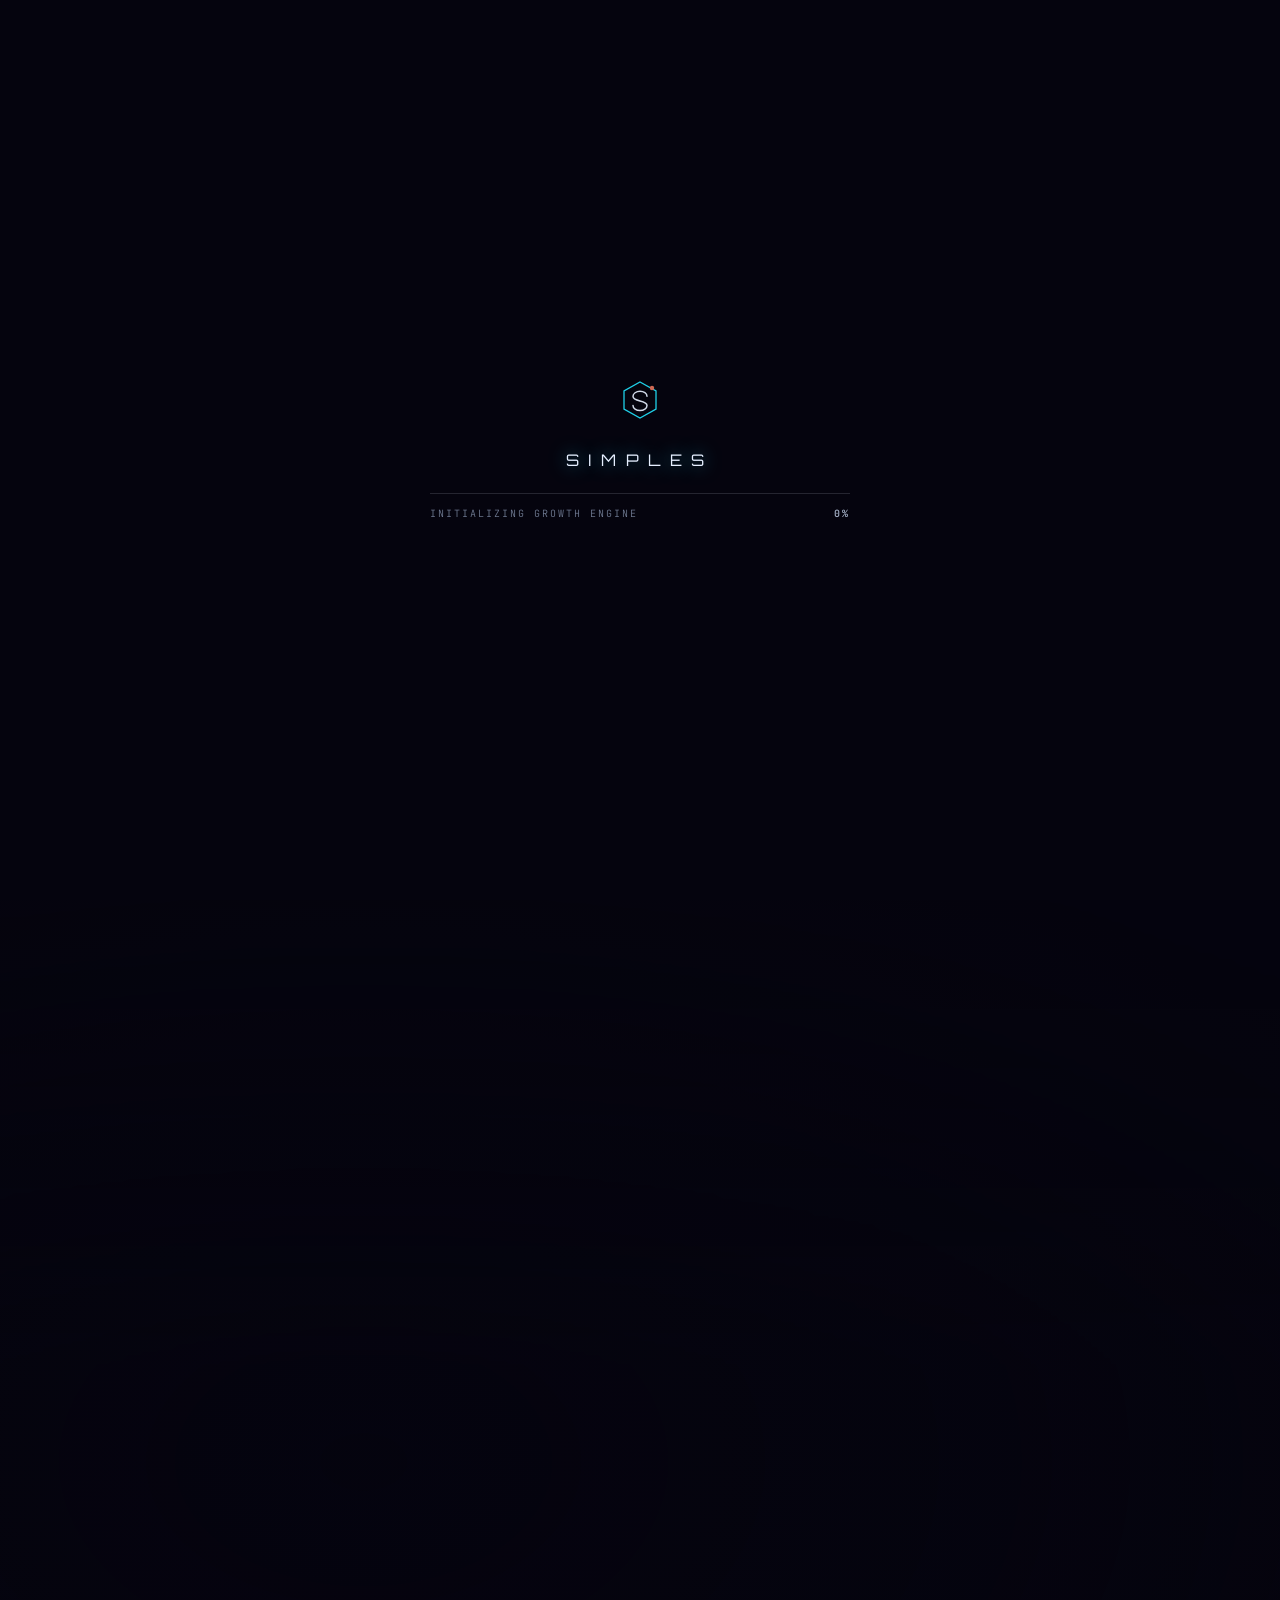
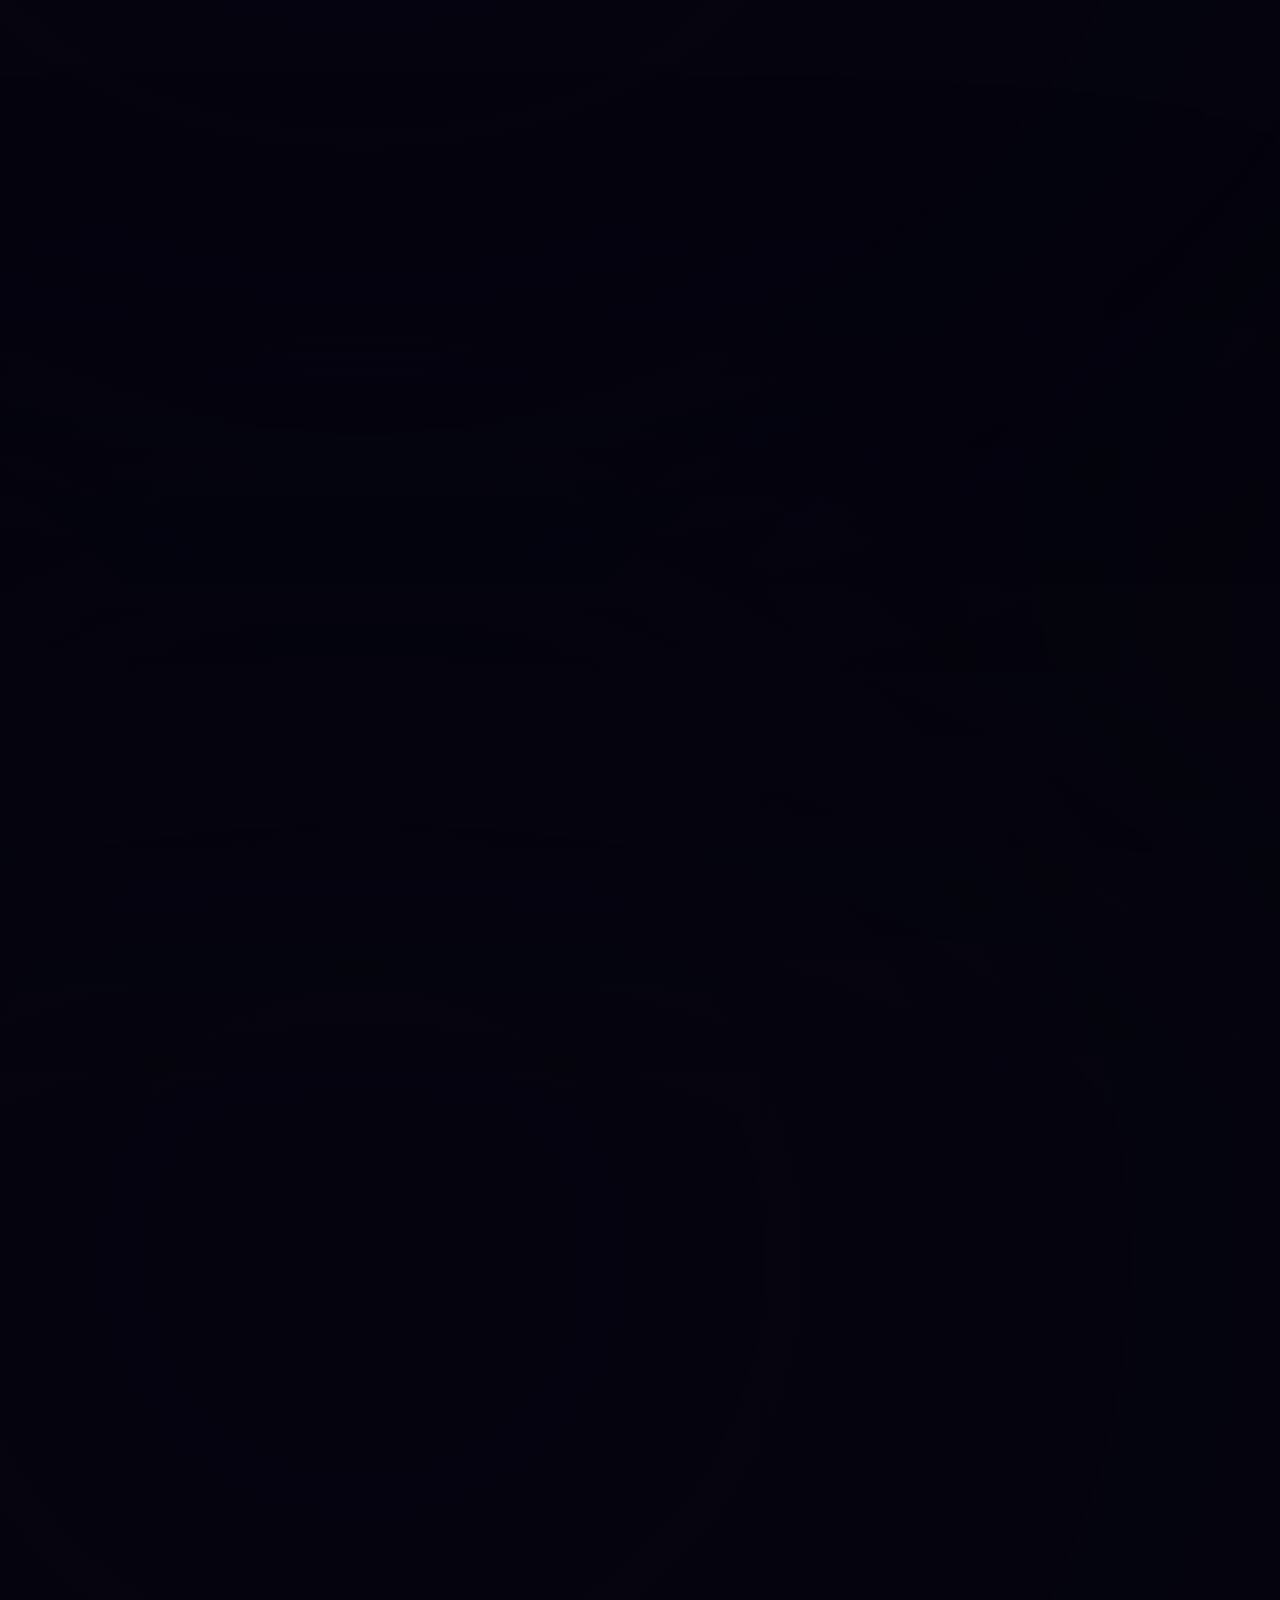
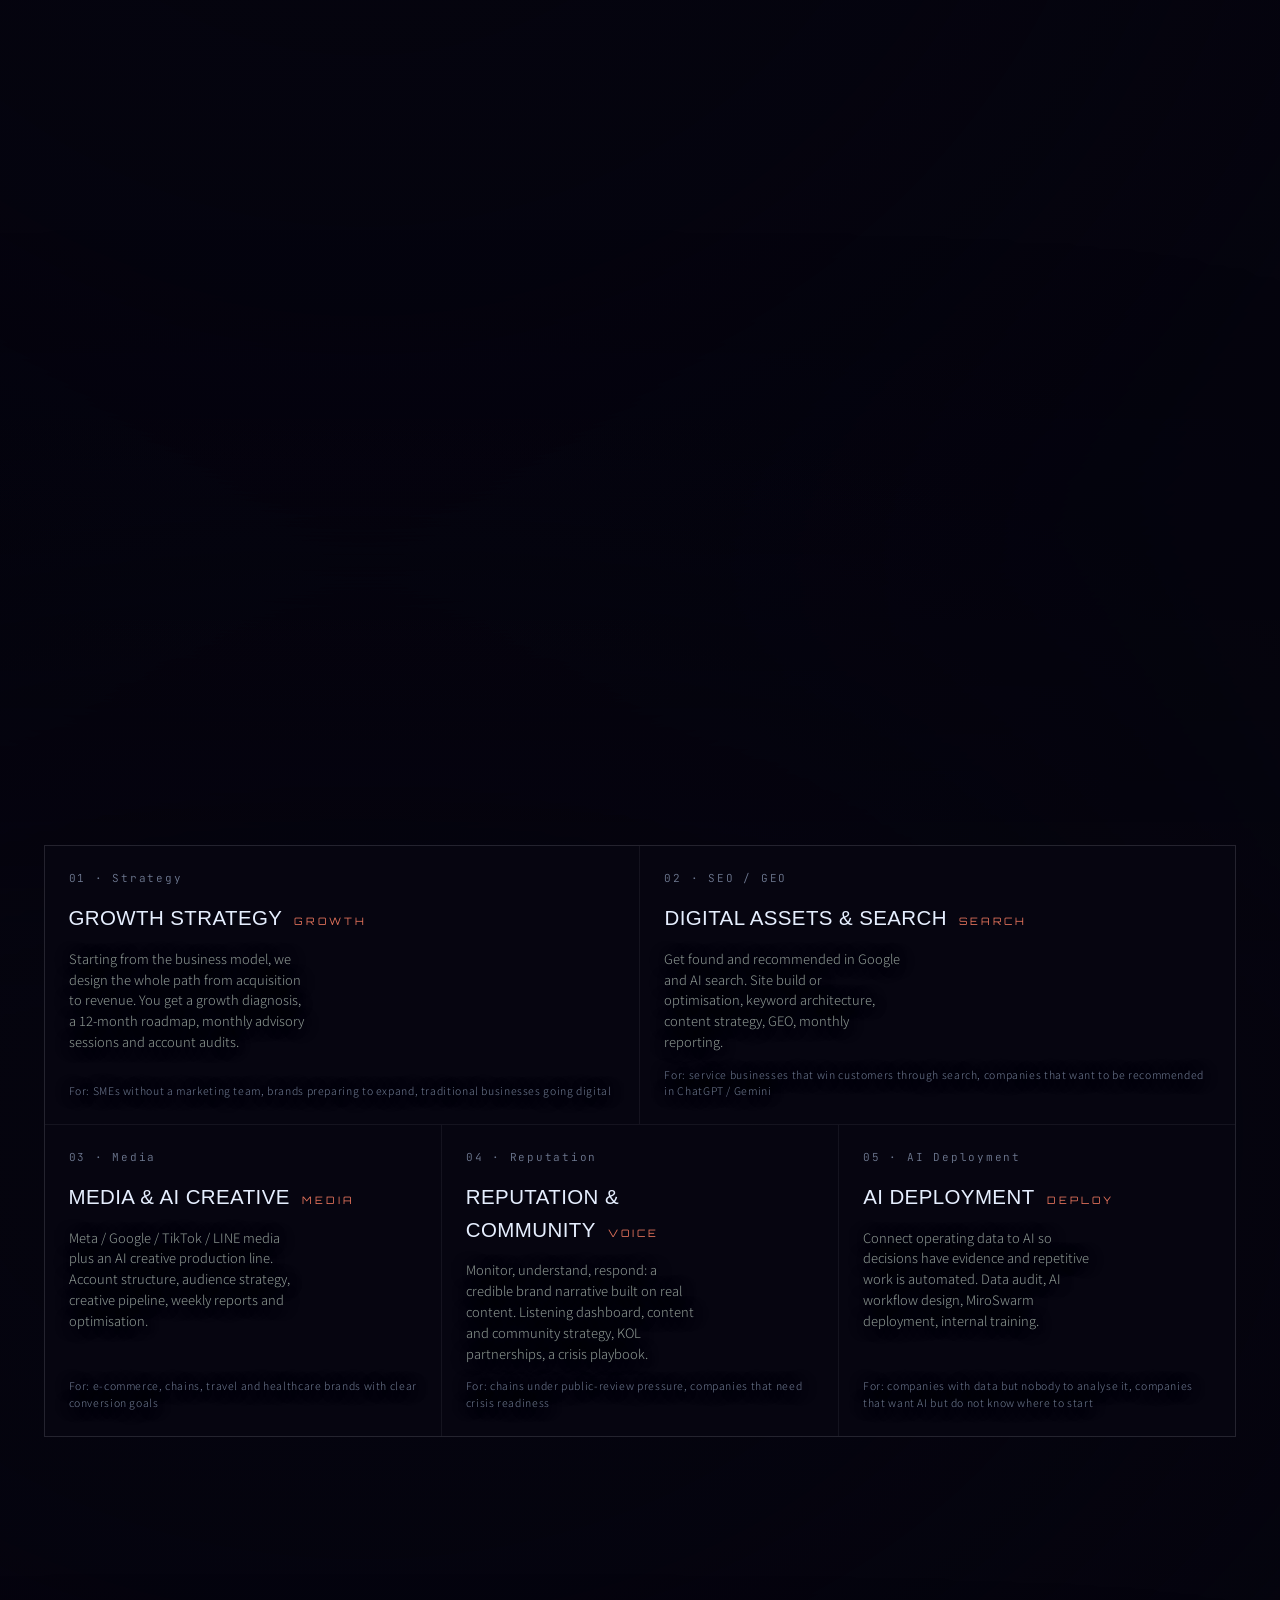
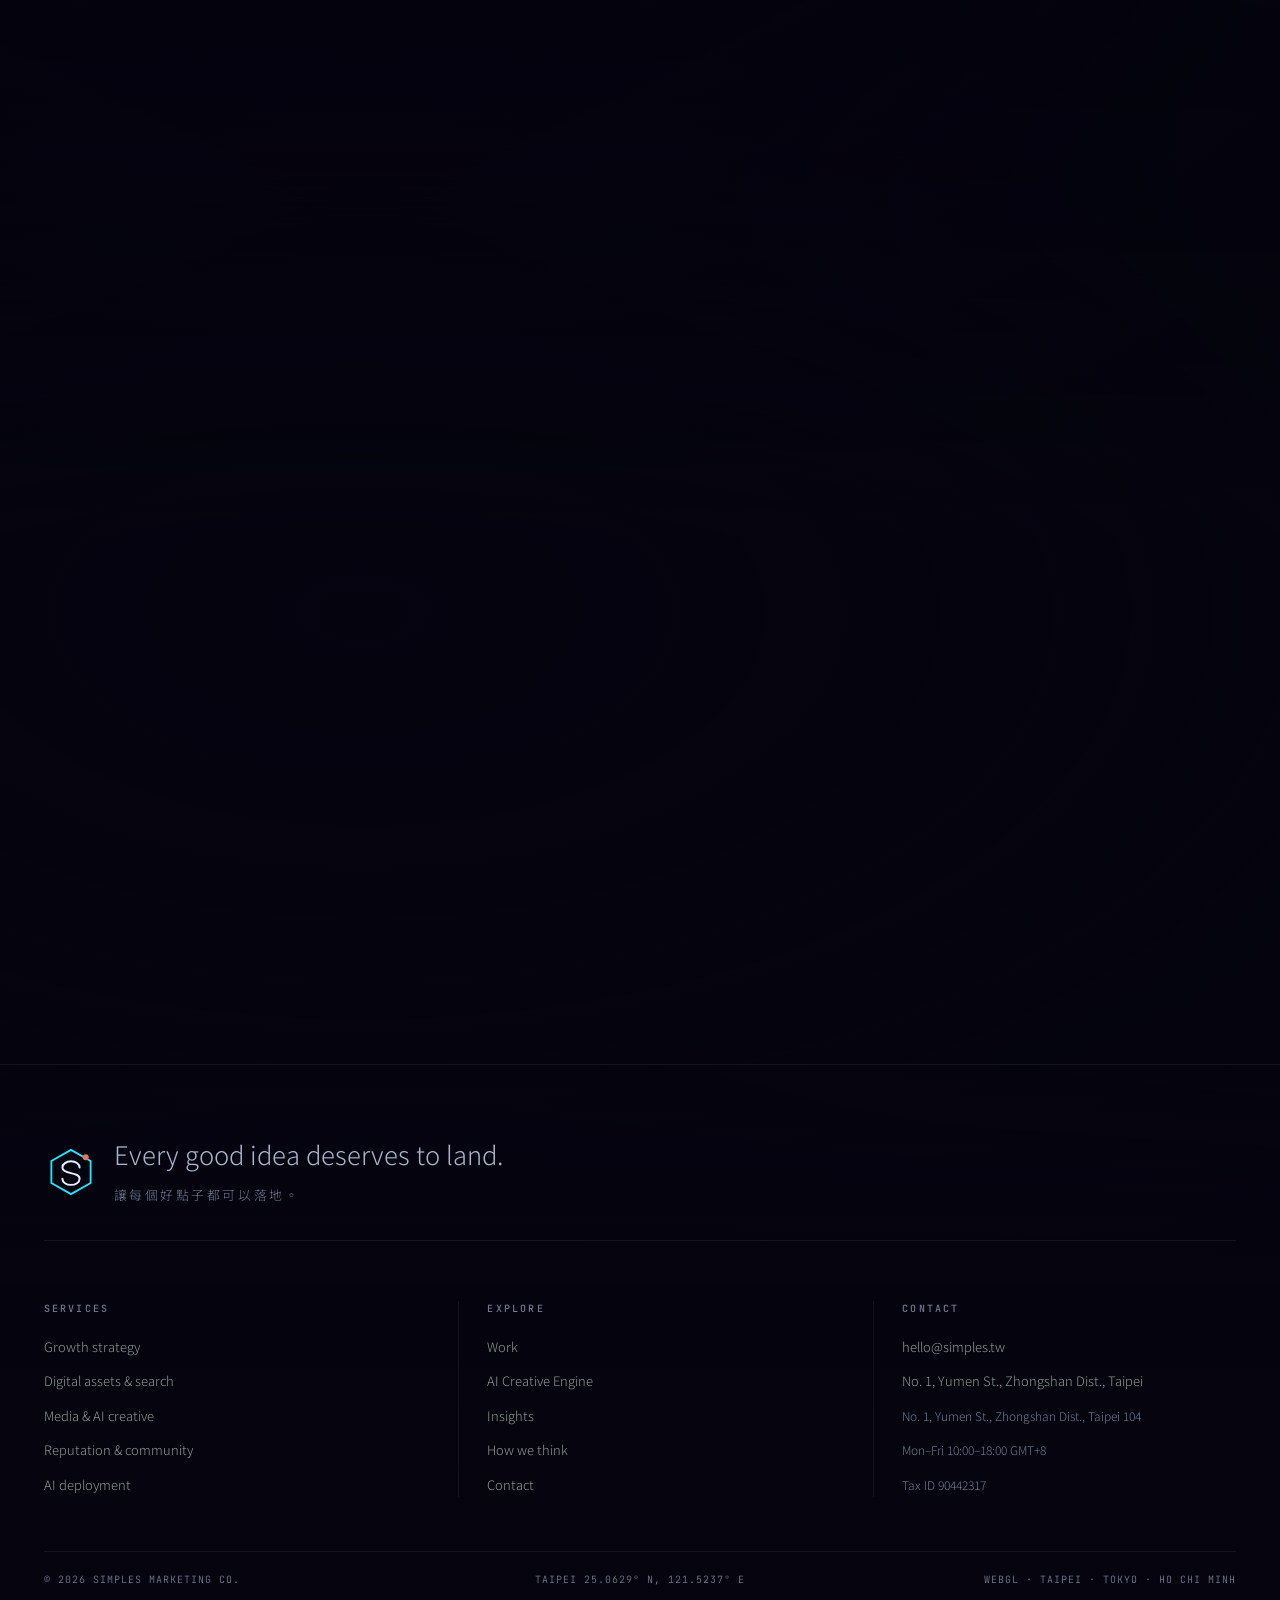
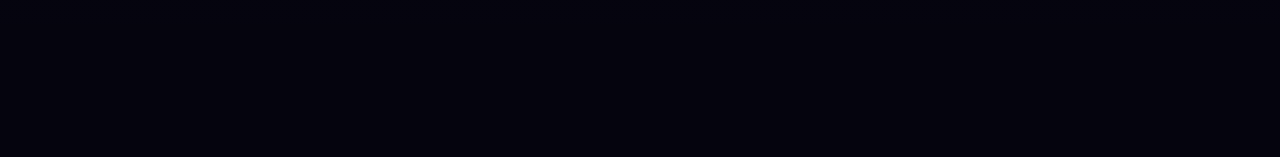
==== commit cd411502: "Show all four cases as equal cards The mosaic (one tall plate, two small) becomes a two-by-two grid " ====
--- a/en/index.html
+++ b/en/index.html
@@ -312,6 +312,11 @@
     linear-gradient(180deg,rgba(4,3,13,.05) 36%,rgba(4,3,13,.74) 100%),
     url('../secret-pathways-assets/cases/clinic-room.webp') center 40% / cover no-repeat;
 }
+.card:nth-child(4) .card-fr{
+  background:
+    linear-gradient(180deg,rgba(4,3,13,.05) 36%,rgba(4,3,13,.74) 100%),
+    url('../secret-pathways-assets/cases/charter-night-drive.webp') center / cover no-repeat;
+}
 .card-fr::after{ content:''; position:absolute; inset:0;
   background:linear-gradient(transparent 46%, rgba(5,4,14,.80)); pointer-events:none; }
 /* The fabric overdraws its card by CL_BLEED on every side so the billow and
@@ -585,16 +590,13 @@
 /* — gardens B · mosaic: one immersive live window beside two stacked ones.
      The cards stretch to their rows and the frames flex, so the two small
      viewports meet the tall one exactly instead of drifting apart. */
+/* four cases, four windows of one size: two by two, every plate 16:10 */
 body[data-layout-gallery="b"] .cards{
-  grid-template-columns:minmax(0,1.55fr) minmax(260px,.75fr);
-  grid-template-rows:repeat(2,minmax(0,1fr));
-  gap:14px; align-items:stretch;
+  grid-template-columns:repeat(2,minmax(0,1fr));
+  gap:14px; align-items:start;
 }
 body[data-layout-gallery="b"] .card{ transform:none; display:flex; flex-direction:column; min-height:0; }
-body[data-layout-gallery="b"] .card-fr{ aspect-ratio:auto; flex:1 1 auto; min-height:0; }
-body[data-layout-gallery="b"] .card:first-child{ grid-row:1 / 3; }
-body[data-layout-gallery="b"] .card:first-child .card-fr{ flex:0 0 auto; height:min(72vh,760px); }
-body[data-layout-gallery="b"] .card:not(:first-child) .card-fr{ min-height:200px; }
+body[data-layout-gallery="b"] .card-fr{ aspect-ratio:16 / 10; flex:0 0 auto; }
 
 /* — chapters B · atlas: a two-then-three plate grid instead of a syllabus.
      Number and title sit at the top of each plate, the running time drops to
@@ -851,11 +853,8 @@
 
   /* the mosaic unstacks, but the rhythm survives: the lead window stays the
      tall one and the two field notes stay letterbox */
-  body[data-layout-gallery="b"] .cards{ grid-template-columns:1fr; grid-template-rows:auto; }
-  body[data-layout-gallery="b"] .card:first-child{ grid-row:auto; }
-  body[data-layout-gallery="b"] .card-fr{ flex:0 0 auto; height:auto; }
-  body[data-layout-gallery="b"] .card:first-child .card-fr{ height:auto; aspect-ratio:4 / 5; }
-  body[data-layout-gallery="b"] .card:not(:first-child) .card-fr{ aspect-ratio:16 / 10; min-height:0; }
+  body[data-layout-gallery="b"] .cards{ grid-template-columns:1fr; }
+  body[data-layout-gallery="b"] .card-fr{ aspect-ratio:4 / 3; }
 
   body[data-layout-curriculum="b"] .cur{ grid-template-columns:1fr; }
   body[data-layout-curriculum="b"] .les:nth-child(n){ grid-column:auto; min-height:0; padding:20px; }
@@ -1281,6 +1280,14 @@
         <div class="card-lab"><b>25+ locations, NT$800M+ annual revenue</b><span class="jp">C · Healthcare · DM conversion</span></div>
       </div>
       <div class="card-meta"><span>Taiwan clinic chain</span><span>03 / 04</span></div>
+    </article>
+    <article class="card" data-rv="up" data-cursor>
+      <div class="card-fr" data-frame>
+        <span class="card-ar"><svg viewBox="0 0 14 14" fill="none"><path d="M3 11 11 3M5 3h6v6" stroke="#e6efff" stroke-width="1.3"/></svg></span>
+        <i class="glow glow--flame" style="--gx:52%; --gy:58%; --gr:18%; --gt:4.3s; --gt2:6.1s; --gc1:rgba(255,170,120,.5); --gc2:rgba(229,116,92,.22)"></i>
+        <div class="card-lab"><b>24× ROAS, NT$90M+ annual revenue</b><span class="jp">D · Travel · Scaled media</span></div>
+      </div>
+      <div class="card-meta"><span>Asian charter travel platform</span><span>04 / 04</span></div>
     </article>
   </div>
   <div class="cases" data-rv="up">
